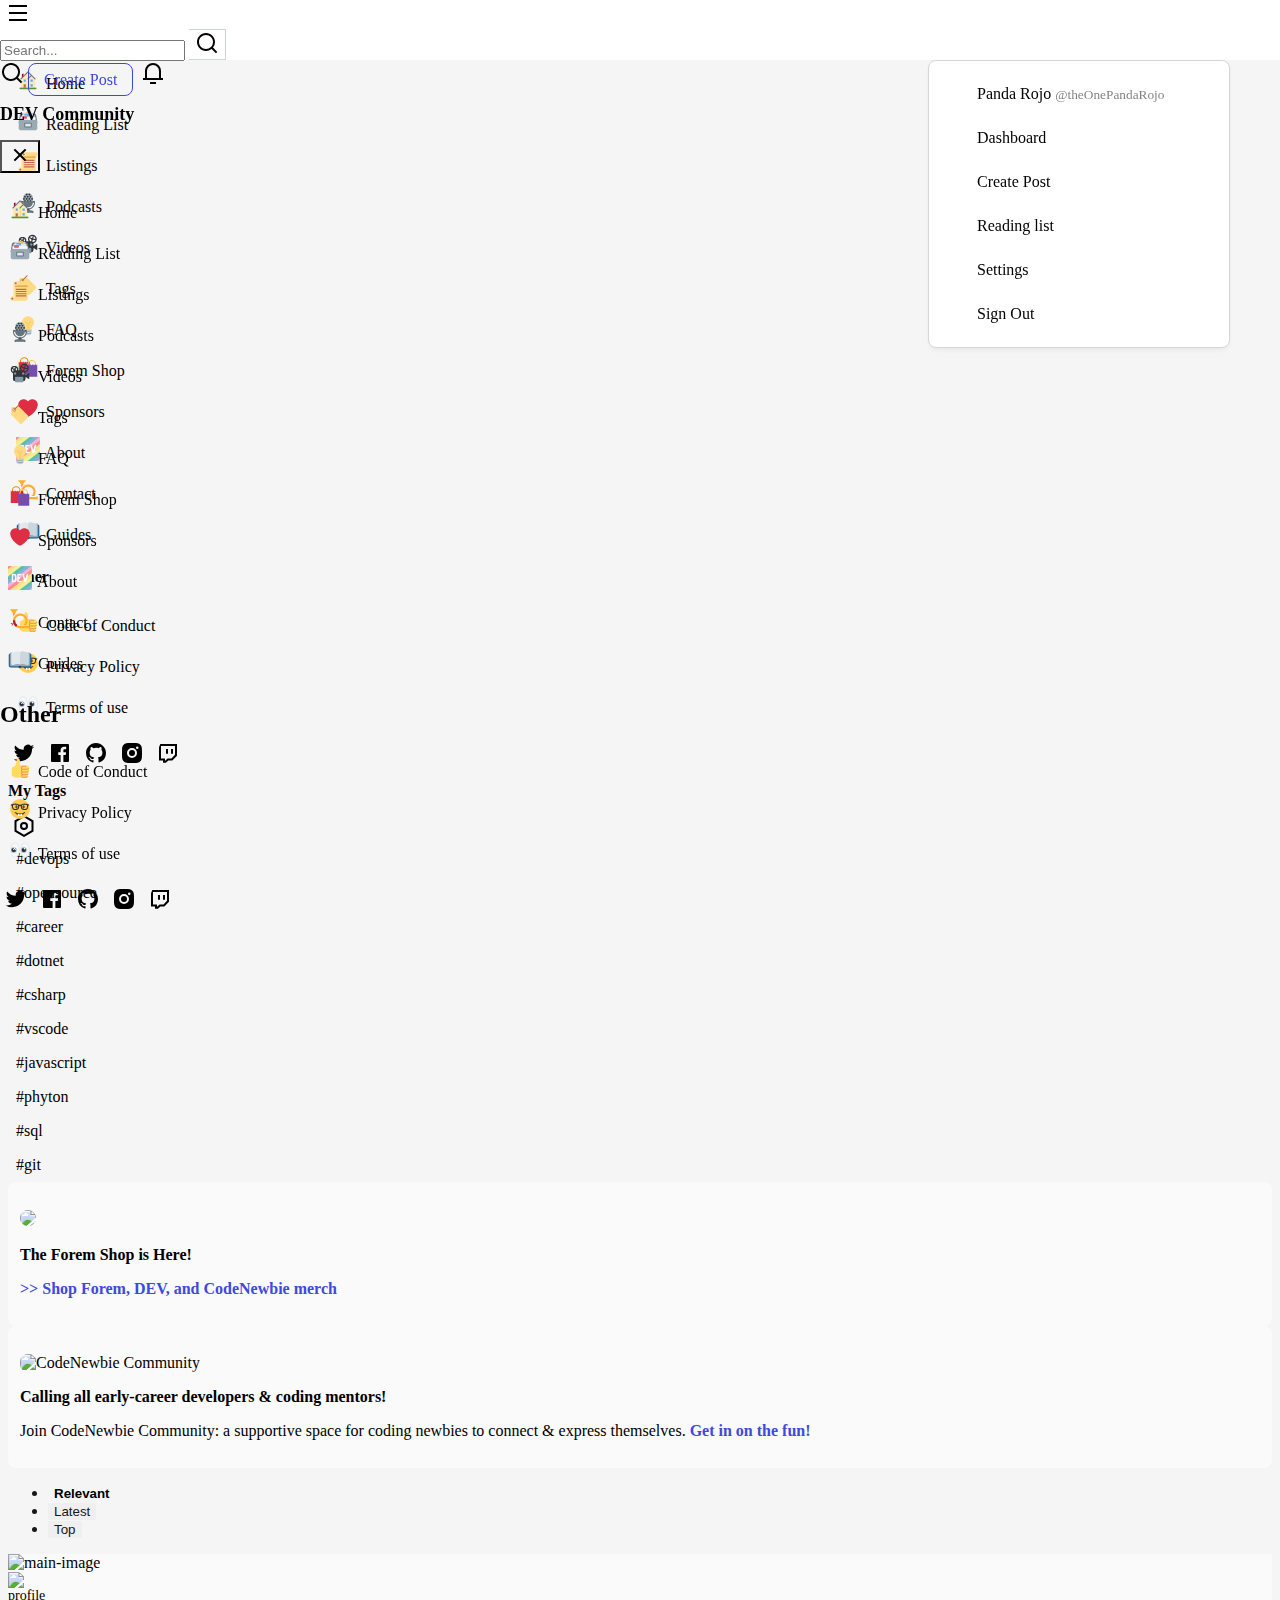
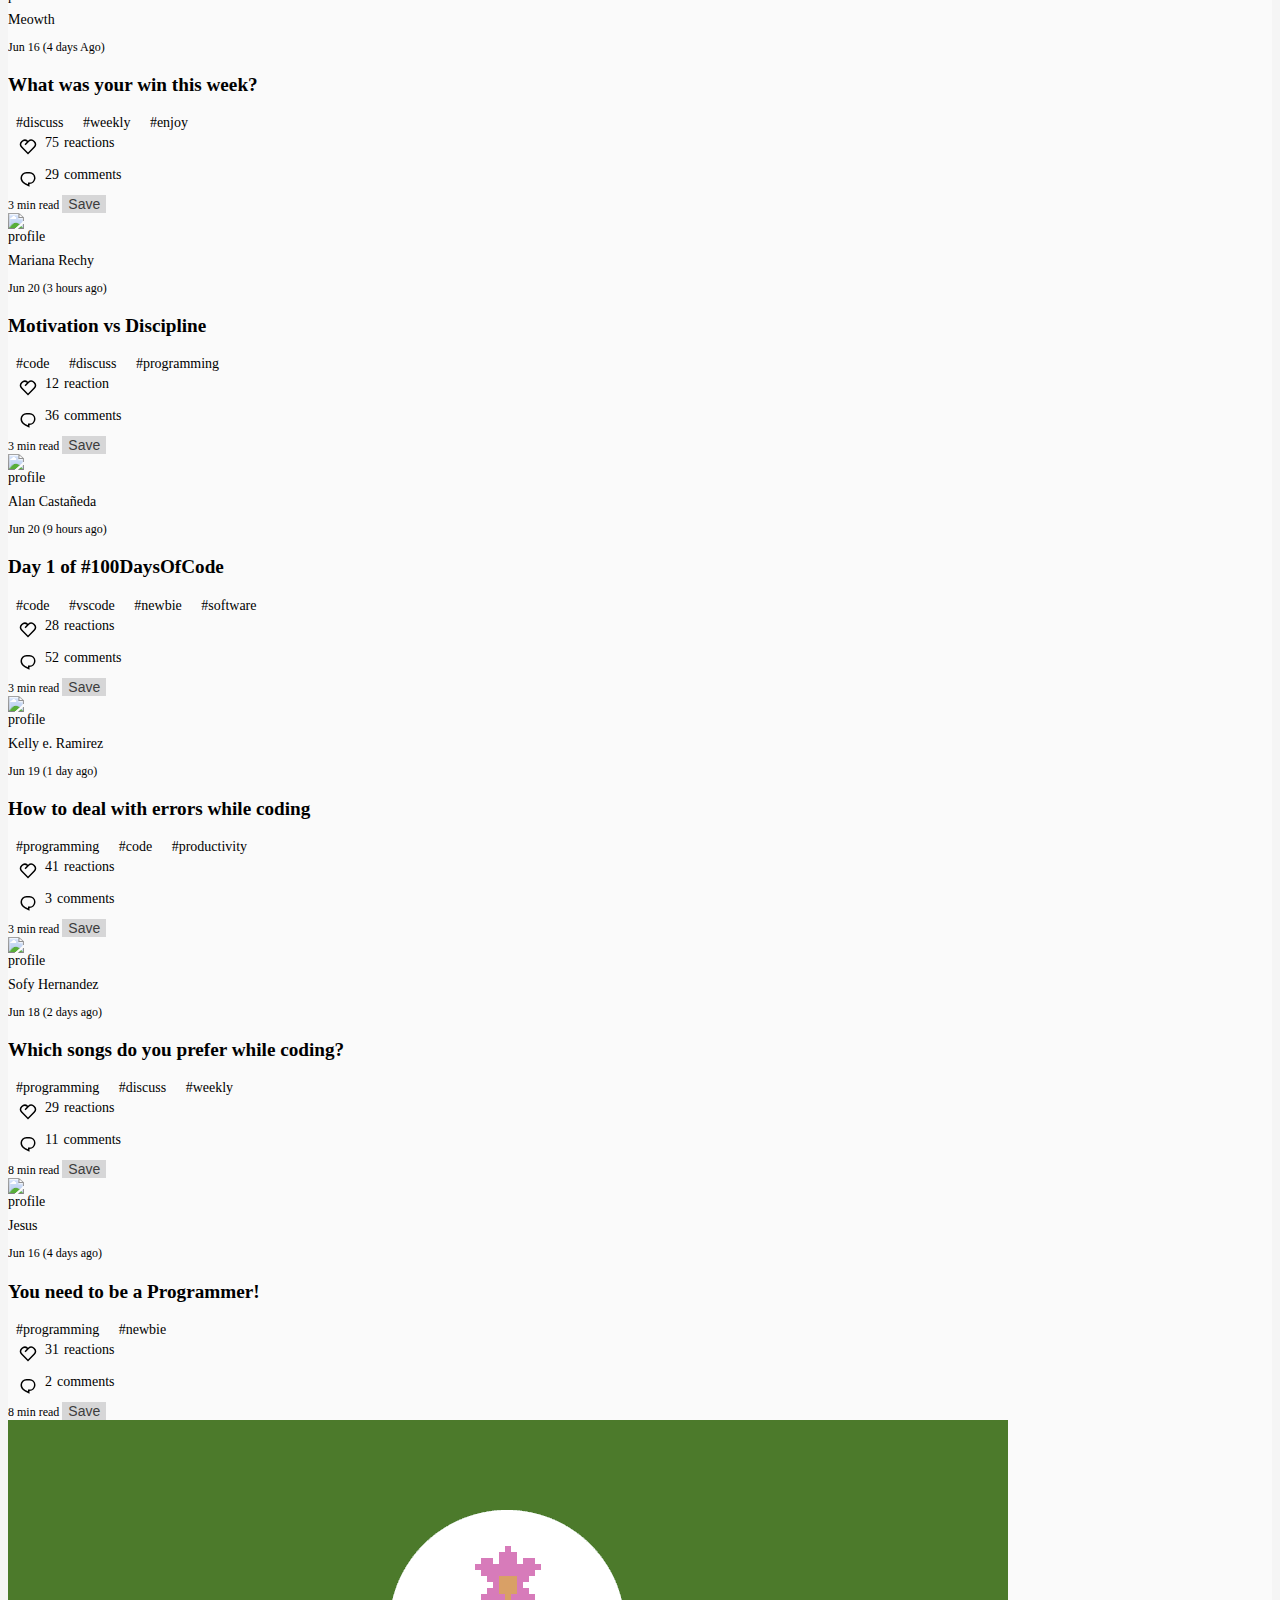
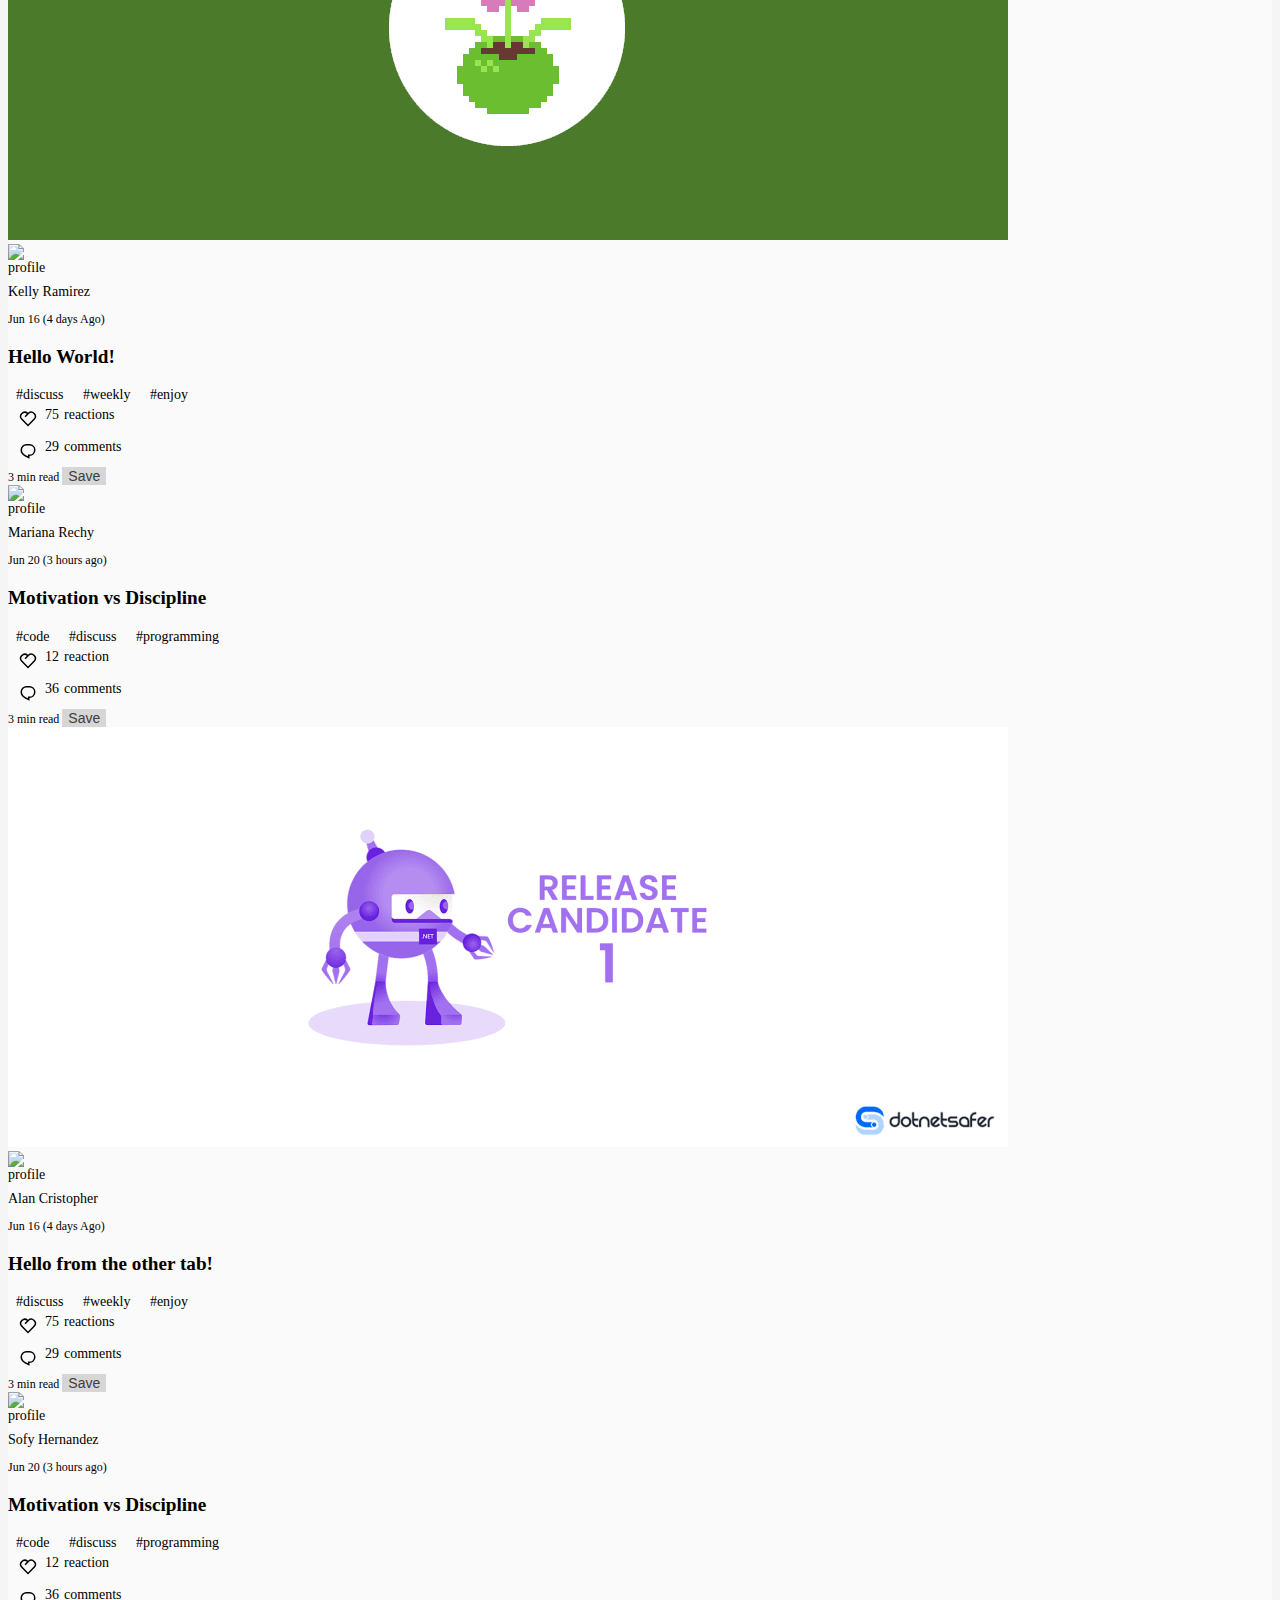
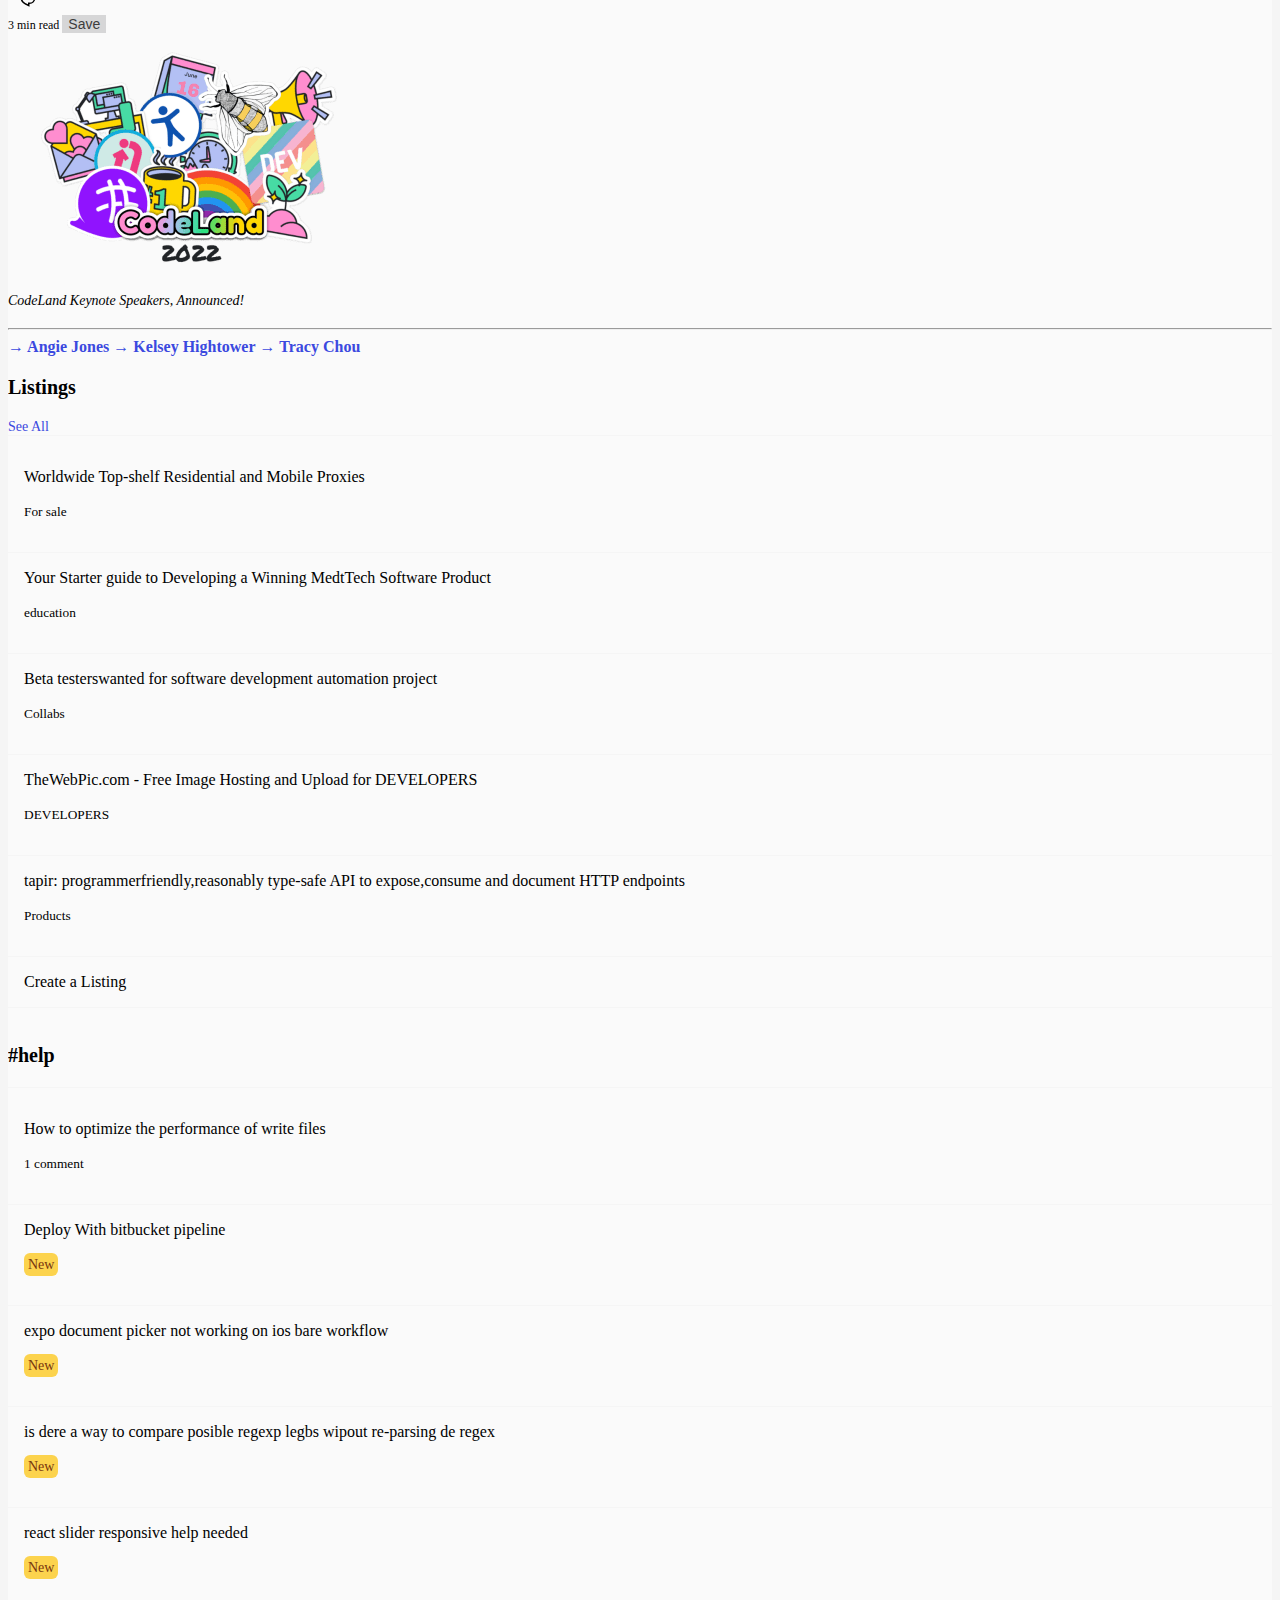
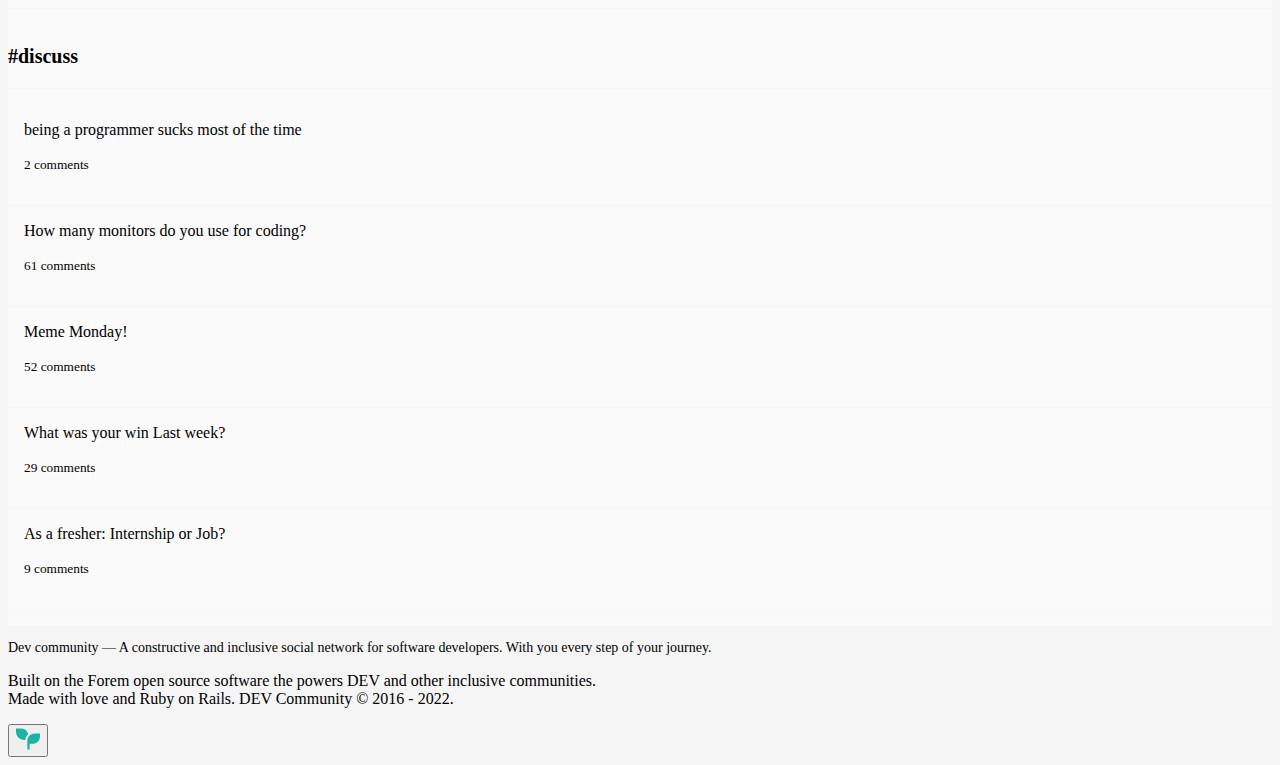
==== index.html @ 0b13613b "mergeFix" ====
<!DOCTYPE html>
<html lang="en">

<head>
    <meta charset="UTF-8">
    <meta http-equiv="X-UA-Compatible" content="IE=edge">
    <meta name="viewport" content="width=device-width, initial-scale=1.0">
    <title>DEV Community</title>
    <link rel="icon" type="image/x-icon"
        href="https://res.cloudinary.com/practicaldev/image/fetch/s--E8ak4Hr1--/c_limit,f_auto,fl_progressive,q_auto,w_32/https://dev-to.s3.us-east-2.amazonaws.com/favicon.ico" />
    <link href="https://cdn.jsdelivr.net/npm/bootstrap@5.2.0-beta1/dist/css/bootstrap.min.css" rel="stylesheet"
        integrity="sha384-0evHe/X+R7YkIZDRvuzKMRqM+OrBnVFBL6DOitfPri4tjfHxaWutUpFmBp4vmVor" crossorigin="anonymous">
    <link rel="stylesheet" href="./assets/css/style.css">

</head>

<body>
    <header class="dev-header">
        <nav class="navbar">
            <div class="container align-items-center">
                <div class="logo d-flex align-items-center">
                    <button class="d-inline-block d-md-none navbar-toggler btn-hamburger" type="button"
                        data-bs-toggle="offcanvas" data-bs-target="#offcanvasNavbar" aria-controls="offcanvasNavbar">
                        <svg xmlns="http://www.w3.org/2000/svg" width="24" height="24" viewBox="0 0 24 24" role="img"
                            aria-labelledby="aonl8imamdoklwc0tz1ajg2ds3dybvot" class="crayons-icon">
                            <title id="aonl8imamdoklwc0tz1ajg2ds3dybvot">Navigation menu</title>
                            <path d="M3 4h18v2H3V4zm0 7h18v2H3v-2zm0 7h18v2H3v-2z"></path>
                        </svg>
                    </button>
                    <a class="navbar-brand p-0" href="index.html"><img src="https://dev-to-uploads.s3.amazonaws.com/uploads/logos/resized_logo_UQww2soKuUsjaOGNB38o.png
                    " alt=""></a>
                    <form class="d-none d-md-flex search">
                        <div class="input-group">
                            <input type="text" class="form-control border-end-0" placeholder="Search..."
                                aria-label="search" aria-describedby="button-addon2">
                            <button class="btn btn-outline-secondary" type="button" id="button-addon2">
                                <svg xmlns="http://www.w3.org/2000/svg" width="24" height="24" viewBox="0 0 24 24"
                                    aria-hidden="true" class="crayons-icon c-btn__icon" focusable="false">
                                    <path
                                        d="m18.031 16.617 4.283 4.282-1.415 1.415-4.282-4.283A8.96 8.96 0 0 1 11 20c-4.968 0-9-4.032-9-9s4.032-9 9-9 9 4.032 9 9a8.96 8.96 0 0 1-1.969 5.617zm-2.006-.742A6.977 6.977 0 0 0 18 11c0-3.868-3.133-7-7-7-3.868 0-7 3.132-7 7 0 3.867 3.132 7 7 7a6.977 6.977 0 0 0 4.875-1.975l.15-.15z">
                                    </path>
                                </svg>
                            </button>
                        </div>
                    </form>
                </div>
                <div class="user d-flex align-items-center">
                    <a class="n-link p-1 d-inline-block d-md-none" href="#">
                        <input type="checkbox" name="cbSearch" id="cbSearch">
                        <label for="cbSearch"><img src="./assets/images/icons/search.png" alt=""></label>
                        <div class="search-box" id="search-box-container">
                            <div class="input-group">
                                <input type="text" class="form-control" placeholder="Search..." aria-label="search"
                                    aria-describedby="button-addon2">
                                <button class="btn btn-outline-secondary" type="button" id="button-addon2">
                                    <img src="./assets/images/icons/search.png" alt="">
                                </button>
                            </div>
                        </div>
                    </a>

                    <a href="./new.html" class="d-none d-md-block btn-create-post mr-5">Create Post</a>

                    <a class="tag-link" href="#">
                        <svg xmlns="http://www.w3.org/2000/svg" width="24" height="24" viewBox="0 0 24 24" role="img"
                            aria-labelledby="aq9w3ozou4pmtnc15rroryctxmvrbt5k" class="crayons-icon">
                            <title id="aq9w3ozou4pmtnc15rroryctxmvrbt5k">Notifications</title>
                            <path d="M20 17h2v2H2v-2h2v-7a8 8 0 1116 0v7zm-2 0v-7a6 6 0 10-12 0v7h12zm-9 4h6v2H9v-2z">
                            </path>
                        </svg>
                    </a>
                    <a href="#" class="user-menu p-1">
                        <img class="user-avatar" src="./assets/images/avatars/avatar.png" alt="">
                    </a>
                    <div class="user-menu-popover p-2 d-none">
                        <ul class="ps-0">
                          <li class="border-bottom">
                            <a href="/sofysha91" id="first-nav-link" class="c-link c-link--default c-link--block lh-tight">
                              <div>
                                <span class="d-block">Panda Rojo</span>
                                <small>@theOnePandaRojo</small>
                              </div>
                            </a>
                          </li>                    
                         
                          <li>
                            <a href="#" class="c-link c-link--block">Dashboard</a>
                          </li>
                          <li>
                            <a href="./new.html" class="c-link c-link--block">Create Post</a>
                          </li>    
                          <li>
                            <a href="#" class="c-link c-link--block">Reading list</a>
                          </li>
                          <li class="border-bottom">
                            <a href="#" class="c-link c-link--block" id="second-last-nav-link">Settings</a>
                          </li>
                      
                          <li class="pt-2">
                            <a href="/signout_confirm" class="c-link c-link--block" id="last-nav-link">Sign Out</a>
                          </li>
                        </ul>
                      </div>
                </div>
            </div>
            <div class="offcanvas offcanvas-start custom-nav-off d-md-none" tabindex="-1" id="offcanvasNavbar"
                aria-labelledby="offcanvasNavbarLabel">
                <div class="offcanvas-header align-items-baseline">
                    <h2 class="offcanvas-title" id="offcanvasNavbarLabel">DEV Community</h2>
                    <button type="button" class="btn-close pr-2" data-bs-dismiss="offcanvas" aria-label="Close">
                        <img src="./assets/images/icons/close.svg" alt="">
                    </button>
                </div>
                <div class="offcanvas-body">
                    <!--Mobile Nav-->
                    <nav class="mb-4 ">
                        <ul class="aside-navigation-links">
                            <li>
                                <a href="#" class="aside-navigation-link">
                                    <span>
                                        <img src="./assets/images/icons/home.png" alt="">
                                    </span>
                                    Home
                                </a>
                            </li>
                            <li>
                                <a href="#" class="aside-navigation-link">
                                    <span>
                                        <img src="./assets/images/icons/reading_list.png" alt="">
                                    </span>
                                    Reading List
                                </a>
                            </li>
                            <li>
                                <a href="#" class="aside-navigation-link">
                                    <span>
                                        <img src="./assets/images/icons/listing.png" alt="">
                                    </span>
                                    Listings
                                </a>
                            </li>
                            <li>
                                <a href="#" class="aside-navigation-link">
                                    <span>
                                        <img src="./assets/images/icons/podcasts.png" alt="">
                                    </span>
                                    Podcasts
                                </a>
                            </li>
                            <li>
                                <a href="#" class="aside-navigation-link">
                                    <span>
                                        <img src="./assets/images/icons/videos.png" alt="">
                                    </span>
                                    Videos
                                </a>
                            </li>
                            <li>
                                <a href="#" class="aside-navigation-link">
                                    <span>
                                        <img src="./assets/images/icons/tags.png" alt="">
                                    </span>
                                    Tags
                                </a>
                            </li>
                            <li>
                                <a href="#" class="aside-navigation-link">
                                    <span>
                                        <img src="./assets/images/icons/faq.png" alt="">
                                    </span>
                                    FAQ
                                </a>
                            </li>
                            <li>
                                <a href="#" class="aside-navigation-link">
                                    <span>
                                        <img src="./assets/images/icons/shop.png" alt="">
                                    </span>
                                    Forem Shop
                                </a>
                            </li>
                            <li>
                                <a href="#" class="aside-navigation-link">
                                    <span>
                                        <img src="./assets/images/icons/sponsors.png" alt="">
                                    </span>
                                    Sponsors
                                </a>
                            </li>
                            <li>
                                <a href="#" class="aside-navigation-link">
                                    <span>
                                        <img src="./assets/images/icons/about.png" alt="">
                                    </span>
                                    About
                                </a>
                            </li>
                            <li>
                                <a href="#" class="aside-navigation-link">
                                    <span>
                                        <img src="./assets/images/icons/contact.png" alt="">
                                    </span>
                                    Contact
                                </a>
                            </li>
                            <li>
                                <a href="#" class="aside-navigation-link">
                                    <span>
                                        <img src="./assets/images/icons/guides.png" alt="">
                                    </span>
                                    Guides
                                </a>
                            </li>
                        </ul>
                    </nav>
                    <nav class="mb-4">
                        <h2 class="py-2">
                            Other
                        </h2>
                        <ul class="aside-navigation-links">
                            <li>
                                <a href="#" class="aside-navigation-link">
                                    <span>
                                        <img src="./assets/images/icons/thumb_up.png" alt="">
                                    </span>
                                    Code of Conduct
                                </a>
                            </li>

                            <li>
                                <a href="#" class="aside-navigation-link">
                                    <span>
                                        <img src="./assets/images/icons/policy.png" alt="">
                                    </span>
                                    Privacy Policy
                                </a>
                            </li>

                            <li>
                                <a href="#" class="aside-navigation-link">
                                    <span>
                                        <img src="./assets/images/icons/eyes.png" alt="">
                                    </span>
                                    Terms of use
                                </a>
                            </li>
                        </ul>
                    </nav>
                    <div class="social d-flex justify-content-between mb-4">
                        <a href="#" class="social-link">
                            <img src="./assets/images/icons/twitter.svg" alt="">
                        </a>
                        <a href="#" class="social-link">
                            <img src="./assets/images/icons/facebook.svg" alt="">
                        </a>
                        <a href="#" class="social-link">
                            <img src="./assets/images/icons/github.svg" alt="">
                        </a>
                        <a href="#" class="social-link">
                            <img src="./assets/images/icons/instragram.svg" alt="">
                        </a>
                        <a href="#" class="social-link">
                            <img src="./assets/images/icons/twich.svg" alt="">
                        </a>
                    </div>
                </div>
            </div>
        </nav>
    </header>
    <div class="container p-3 container-main">
        <div class="row">
            <div class="col-12 col-md-3 col-lg-2 d-none d-md-block">
                <aside class="aside-left">
                    <nav class="mb-4 ">
                        <ul class="aside-navigation-links">
                            <li>
                                <a href="#" class="aside-navigation-link">
                                    <span>
                                        <img src="./assets/images/icons/home.png" alt="">
                                    </span>
                                    Home
                                </a>
                            </li>
                            <li>
                                <a href="/readingList.html" class="aside-navigation-link">
                                    <span>
                                        <img src="./assets/images/icons/reading_list.png" alt="">
                                    </span>
                                    Reading List
                                </a>
                            </li>
                            <li>
                                <a href="#" class="aside-navigation-link">
                                    <span>
                                        <img src="./assets/images/icons/listing.png" alt="">
                                    </span>
                                    Listings
                                </a>
                            </li>
                            <li>
                                <a href="#" class="aside-navigation-link">
                                    <span>
                                        <img src="./assets/images/icons/podcasts.png" alt="">
                                    </span>
                                    Podcasts
                                </a>
                            </li>
                            <li>
                                <a href="#" class="aside-navigation-link">
                                    <span>
                                        <img src="./assets/images/icons/videos.png" alt="">
                                    </span>
                                    Videos
                                </a>
                            </li>
                            <li>
                                <a href="#" class="aside-navigation-link">
                                    <span>
                                        <img src="./assets/images/icons/tags.png" alt="">
                                    </span>
                                    Tags
                                </a>
                            </li>
                            <li>
                                <a href="#" class="aside-navigation-link">
                                    <span>
                                        <img src="./assets/images/icons/faq.png" alt="">
                                    </span>
                                    FAQ
                                </a>
                            </li>
                            <li>
                                <a href="#" class="aside-navigation-link">
                                    <span>
                                        <img src="./assets/images/icons/shop.png" alt="">
                                    </span>
                                    Forem Shop
                                </a>
                            </li>
                            <li>
                                <a href="#" class="aside-navigation-link">
                                    <span>
                                        <img src="./assets/images/icons/sponsors.png" alt="">
                                    </span>
                                    Sponsors
                                </a>
                            </li>
                            <li>
                                <a href="#" class="aside-navigation-link">
                                    <span>
                                        <img src="./assets/images/icons/about.png" alt="">
                                    </span>
                                    About
                                </a>
                            </li>
                            <li>
                                <a href="#" class="aside-navigation-link">
                                    <span>
                                        <img src="./assets/images/icons/contact.png" alt="">
                                    </span>
                                    Contact
                                </a>
                            </li>
                            <li>
                                <a href="#" class="aside-navigation-link">
                                    <span>
                                        <img src="./assets/images/icons/guides.png" alt="">
                                    </span>
                                    Guides
                                </a>
                            </li>
                        </ul>
                    </nav>
                    <nav class="mb-4">
                        <h2 class="py-2">
                            Other
                        </h2>
                        <ul class="aside-navigation-links">
                            <li>
                                <a href="#" class="aside-navigation-link">
                                    <span>
                                        <img src="./assets/images/icons/thumb_up.png" alt="">
                                    </span>
                                    Code of Conduct
                                </a>
                            </li>

                            <li>
                                <a href="#" class="aside-navigation-link">
                                    <span>
                                        <img src="./assets/images/icons/policy.png" alt="">
                                    </span>
                                    Privacy Policy
                                </a>
                            </li>

                            <li>
                                <a href="#" class="aside-navigation-link">
                                    <span>
                                        <img src="./assets/images/icons/eyes.png" alt="">
                                    </span>
                                    Terms of use
                                </a>
                            </li>

                        </ul>
                    </nav>
                    <div class="social d-flex justify-content-between mb-4">
                        <a href="#" class="social-link">
                            <svg xmlns="http://www.w3.org/2000/svg" width="24" height="24" viewBox="0 0 24 24"
                                role="img">
                                <title id="a9v99kztpb67314gif9nhqhv8eh7lrfq">Twitter</title>
                                <path
                                    d="M22.162 5.656a8.383 8.383 0 01-2.402.658A4.196 4.196 0 0021.6 4c-.82.488-1.719.83-2.656 1.015a4.182 4.182 0 00-7.126 3.814 11.874 11.874 0 01-8.62-4.37 4.168 4.168 0 00-.566 2.103c0 1.45.738 2.731 1.86 3.481a4.168 4.168 0 01-1.894-.523v.052a4.185 4.185 0 003.355 4.101 4.211 4.211 0 01-1.89.072A4.185 4.185 0 007.97 16.65a8.395 8.395 0 01-6.191 1.732 11.83 11.83 0 006.41 1.88c7.693 0 11.9-6.373 11.9-11.9 0-.18-.005-.362-.013-.54a8.495 8.495 0 002.087-2.165l-.001-.001z"
                                    fill="#65bbf2"></path>
                            </svg>
                        </a>
                        <a href="#" class="social-link">
                            <svg xmlns="http://www.w3.org/2000/svg" width="24" height="24" viewBox="0 0 24 24"
                                role="img">
                                <title id="a49128dkioljzb8a34ehq84r7ob69n09">Facebook</title>
                                <path
                                    d="M15.402 21v-6.966h2.333l.349-2.708h-2.682V9.598c0-.784.218-1.319 1.342-1.319h1.434V5.857a19.188 19.188 0 00-2.09-.107c-2.067 0-3.482 1.262-3.482 3.58v1.996h-2.338v2.708h2.338V21H4a1 1 0 01-1-1V4a1 1 0 011-1h16a1 1 0 011 1v16a1 1 0 01-1 1h-4.598z">
                                </path>
                            </svg>
                        </a>
                        <a href="#" class="social-link">
                            <svg xmlns="http://www.w3.org/2000/svg" width="24" height="24" viewBox="0 0 24 24"
                                role="img">
                                <title id="apxhjzfdpdnkp3clf47nhty1rqjlprhx">Github</title>
                                <path
                                    d="M12 2C6.475 2 2 6.475 2 12a9.994 9.994 0 006.838 9.488c.5.087.687-.213.687-.476 0-.237-.013-1.024-.013-1.862-2.512.463-3.162-.612-3.362-1.175-.113-.288-.6-1.175-1.025-1.413-.35-.187-.85-.65-.013-.662.788-.013 1.35.725 1.538 1.025.9 1.512 2.338 1.087 2.912.825.088-.65.35-1.087.638-1.337-2.225-.25-4.55-1.113-4.55-4.938 0-1.088.387-1.987 1.025-2.688-.1-.25-.45-1.275.1-2.65 0 0 .837-.262 2.75 1.026a9.28 9.28 0 012.5-.338c.85 0 1.7.112 2.5.337 1.912-1.3 2.75-1.024 2.75-1.024.55 1.375.2 2.4.1 2.65.637.7 1.025 1.587 1.025 2.687 0 3.838-2.337 4.688-4.562 4.938.362.312.675.912.675 1.85 0 1.337-.013 2.412-.013 2.75 0 .262.188.574.688.474A10.016 10.016 0 0022 12c0-5.525-4.475-10-10-10z">
                                </path>
                            </svg>
                        </a>
                        <a href="#" class="social-link">
                            <svg xmlns="http://www.w3.org/2000/svg" width="24" height="24" viewBox="0 0 24 24"
                                role="img">
                                <title id="atvnl8l9zjye2hopv0jtdoygp4p1bqw7">Instagram</title>
                                <path
                                    d="M12 2c2.717 0 3.056.01 4.122.06 1.065.05 1.79.217 2.428.465.66.254 1.216.598 1.772 1.153.509.5.902 1.105 1.153 1.772.247.637.415 1.363.465 2.428.047 1.066.06 1.405.06 4.122 0 2.717-.01 3.056-.06 4.122-.05 1.065-.218 1.79-.465 2.428a4.883 4.883 0 01-1.153 1.772c-.5.508-1.105.902-1.772 1.153-.637.247-1.363.415-2.428.465-1.066.047-1.405.06-4.122.06-2.717 0-3.056-.01-4.122-.06-1.065-.05-1.79-.218-2.428-.465a4.89 4.89 0 01-1.772-1.153 4.904 4.904 0 01-1.153-1.772c-.248-.637-.415-1.363-.465-2.428C2.013 15.056 2 14.717 2 12c0-2.717.01-3.056.06-4.122.05-1.066.217-1.79.465-2.428a4.88 4.88 0 011.153-1.772A4.897 4.897 0 015.45 2.525c.638-.248 1.362-.415 2.428-.465C8.944 2.013 9.283 2 12 2zm0 5a5 5 0 100 10 5 5 0 000-10zm6.5-.25a1.25 1.25 0 10-2.5 0 1.25 1.25 0 002.5 0zM12 9a3 3 0 110 6 3 3 0 010-6z">
                                </path>
                            </svg>
                        </a>
                        <a href="#" class="social-link">
                            <svg xmlns="http://www.w3.org/2000/svg" width="24" height="24" viewBox="0 0 24 24"
                                role="img">
                                <title id="a62879gpgk3xichpbv6901l2inibsfl2">Twitch</title>
                                <path
                                    d="M4.3 3H21v11.7l-4.7 4.7h-3.9l-2.5 2.4H7v-2.4H3V6.2L4.3 3zM5 17.4h4v2.4h.095l2.5-2.4h3.877L19 13.872V5H5v12.4zM15 8h2v4.7h-2V8zm0 0h2v4.7h-2V8zm-5 0h2v4.7h-2V8z">
                                </path>
                            </svg>
                        </a>
                    </div>
                    <!--Tags-->
                    <nav class="mb-6" aria-label="aside-tags-nav">
                        <div class="pt-2 pl-3 pb-0 pr-0 d-flex align-items-baseline justify-content-between">
                            <h2>My Tags</h2>
                            <a href="#" class="tag-link">
                                <svg xmlns="http://www.w3.org/2000/svg" width="24" height="24" viewBox="0 0 24 24"
                                    role="img">
                                    <path
                                        d="M12 1l9.5 5.5v11L12 23l-9.5-5.5v-11L12 1zm0 2.311L4.5 7.653v8.694l7.5 4.342 7.5-4.342V7.653L12 3.311zM12 16a4 4 0 110-8 4 4 0 010 8zm0-2a2 2 0 100-4 2 2 0 000 4z">
                                    </path>
                                </svg>
                            </a>
                        </div>
                        <div class="p-1 mb-4 aside-tags d-flex flex-column">
                            <a href="#" class="aside-navigation-link">#devops</a>
                            <a href="#" class="aside-navigation-link">#opensource</a>
                            <a href="#" class="aside-navigation-link">#career</a>
                            <a href="#" class="aside-navigation-link">#dotnet</a>
                            <a href="#" class="aside-navigation-link">#csharp</a>
                            <a href="#" class="aside-navigation-link">#vscode</a>
                            <a href="#" class="aside-navigation-link">#javascript</a>
                            <a href="#" class="aside-navigation-link">#phyton</a>
                            <a href="#" class="aside-navigation-link">#sql</a>
                            <a href="#" class="aside-navigation-link">#git</a>
                        </div>
                    </nav>
                    <!-- Aside Cards -->
                    <div class="mb-4 sponsor-card">
                        <p>
                            <a href="#">
                                <img
                                    src="https://res.cloudinary.com/practicaldev/image/fetch/s--vf_P4FwD--/c_limit%2Cf_auto%2Cfl_progressive%2Cq_auto%2Cw_350/https://p32.f1.n0.cdn.getcloudapp.com/items/OAu6mnD1/20ada628-9434-4772-a8e0-7d861713d3c4.jpg">
                            </a>
                        </p>
                        <h2>The Forem Shop is Here!</h2>
                        <p>
                            <strong><a href="#">&gt;&gt; Shop Forem, DEV, and CodeNewbie merch</a></strong>
                        </p>
                        <p></p>
                    </div>
                    <div class="mb-4 sponsor-card">
                        <p>
                            <img src="https://res.cloudinary.com/practicaldev/image/fetch/s--fIs7T4ga--/c_limit%2Cf_auto%2Cfl_progressive%2Cq_auto%2Cw_350/https://jess.forem.lol/remoteimages/uploads/articles/9ga7i09w99yubqm4fxrv.png"
                                alt="CodeNewbie Community">
                        </p>
                        <p><strong>Calling all early-career developers &amp; coding mentors!</strong></p>
                        <p>Join CodeNewbie Community: a supportive space for coding newbies to connect &amp; express
                            themselves. <strong><a href="#">Get in on the fun!</a></strong></p>
                    </div>
                </aside>
            </div>
            <div class="col-12 col-md-9 col-lg-7">
                <main class="posts">
                    <div class="container">
                        <ul class="nav nav-pills mb-3" id="pills-tab" role="tablist">
                            <li class="nav-item" role="presentation">
                              <button class="nav-link active" id="pills-home-tab" data-bs-toggle="pill" data-bs-target="#pills-home" type="button" role="tab" aria-controls="pills-home" aria-selected="true">Relevant</button>
                            </li>
                            <li class="nav-item" role="presentation">
                              <button class="nav-link" id="pills-profile-tab" data-bs-toggle="pill" data-bs-target="#pills-profile" type="button" role="tab" aria-controls="pills-profile" aria-selected="false">Latest</button>
                            </li>
                            <li class="nav-item" role="presentation">
                              <button class="nav-link" id="pills-contact-tab" data-bs-toggle="pill" data-bs-target="#pills-contact" type="button" role="tab" aria-controls="pills-contact" aria-selected="false">Top</button>
                            </li>
                          </ul>
                          <div class="tab-content" id="pills-tabContent">
                            <div class="tab-pane fade show active" id="pills-home" role="tabpanel" aria-labelledby="pills-home-tab" tabindex="0">
                                <div class="card">
                                    <img src="./assets/images/banner.png" alt="main-image">
                                    <div class="card-body p-2 p-md-3 p-xl-3">
                                        <div class="d-flex align-items-center mb-3">
                                            <div class="main-profile">
                                                <img class="rounded-circle" src="./assets/images/avatars/meowth.png"
                                                    alt="profile">
                                            </div>
                                            <div class="mx-2 profile-name">
                                                <a href="" class="text-decoration-none">Meowth</a>
                                                <p class="post-date m-0">Jun 16 (4 days Ago)</p>
                                            </div>
                                        </div>
                                        <div class="card-content p-0 ps-md-5">
                                            <h3><a href="detail.html">What was your win this week?</a></h3>
                                            <div class="d-flex my-3">
                                                <a href="#" class="card-link text-decoration-none">#discuss</a>
                                                <a href="#" class="card-link text-decoration-none">#weekly</a>
                                                <a href="#" class="card-link text-decoration-none">#enjoy</a>
                                            </div>
                                            <div class="main-icons d-flex justify-content-between mb-3">
                                                <div class="d-flex justify-content-between card-reactions">
                                                    <a href="" class="card-reactions-detail text-decoration-none">
                                                        <svg class="crayons-icon" width="24" height="24"
                                                            xmlns="http://www.w3.org/2000/svg">
                                                            <path
                                                                d="M18.884 12.595l.01.011L12 19.5l-6.894-6.894.01-.01A4.875 4.875 0 0112 5.73a4.875 4.875 0 016.884 6.865zM6.431 7.037a3.375 3.375 0 000 4.773L12 17.38l5.569-5.569a3.375 3.375 0 10-4.773-4.773L9.613 10.22l-1.06-1.062 2.371-2.372a3.375 3.375 0 00-4.492.25v.001z">
                                                            </path>
                                                        </svg>

                                                        75 <span class="d-none d-md-block">reactions</span>
                                                    </a>
                                                    <a href="" class="card-reactions-detail text-decoration-none"><svg
                                                            class="crayons-icon" width="24" height="24"
                                                            xmlns="http://www.w3.org/2000/svg">
                                                            <path
                                                                d="M10.5 5h3a6 6 0 110 12v2.625c-3.75-1.5-9-3.75-9-8.625a6 6 0 016-6zM12 15.5h1.5a4.501 4.501 0 001.722-8.657A4.5 4.5 0 0013.5 6.5h-3A4.5 4.5 0 006 11c0 2.707 1.846 4.475 6 6.36V15.5z">
                                                            </path>
                                                        </svg>
                                                        29 <span class="d-none d-md-block">comments</span>
                                                    </a>
                                                </div>
                                                <div class="d-flex justify-content-between card-reactions">
                                                    <a href="" class="text-decoration-none me-2">3 min read</a>
                                                    <button class="save-button btn btn-secondary">Save</button>
                                                </div>
                                            </div>
                                        </div>
                                    </div>
                                </div>
                                <!-- Other posts-->
                                <div class="card p-2 p-md-3 mt-3">
                                    <div class="card-body p-1 p-xl-3">
                                        <div class="d-flex align-items-center mb-3">
                                            <div class="main-profile">
                                                <img class="rounded-circle" src="./assets/images/avatars/mariana.png"
                                                    alt="profile">
                                            </div>
                                            <div class="mx-2 profile-name p-1">
                                                <a href="" class="text-decoration-none">Mariana Rechy</a>
                                                <p class="post-date my-0">Jun 20 (3 hours ago)</p>
                                            </div>
                                        </div>
                                        <div class="card-content p-0 ps-md-5">
                                            <h3><a href="detail.html">Motivation vs Discipline</a></h3>
                                            <div class="d-flex my-3">
                                                <a href="#" class="card-link text-decoration-none">#code</a>
                                                <a href="#" class="card-link text-decoration-none">#discuss</a>
                                                <a href="#" class="card-link text-decoration-none">#programming</a>
                                            </div>
                                            <div class="main-icons d-flex justify-content-between mb-3">
                                                <div class="d-flex justify-content-between card-reactions">
                                                    <div class="card-reactions-detail">
                                                        <a href="" class="text-decoration-none">
                                                            <svg class="crayons-icon" width="24" height="24"
                                                                xmlns="http://www.w3.org/2000/svg">
                                                                <path
                                                                    d="M18.884 12.595l.01.011L12 19.5l-6.894-6.894.01-.01A4.875 4.875 0 0112 5.73a4.875 4.875 0 016.884 6.865zM6.431 7.037a3.375 3.375 0 000 4.773L12 17.38l5.569-5.569a3.375 3.375 0 10-4.773-4.773L9.613 10.22l-1.06-1.062 2.371-2.372a3.375 3.375 0 00-4.492.25v.001z">
                                                                </path>
                                                            </svg>
                                                            12 <span class="d-none d-md-block">reaction</span>
                                                        </a>
                                                    </div>
                                                    <div class="card-reactions-detail">
                                                        <a href="" class="text-decoration-none"><svg
                                                                class="crayons-icon" width="24" height="24"
                                                                xmlns="http://www.w3.org/2000/svg">
                                                                <path
                                                                    d="M10.5 5h3a6 6 0 110 12v2.625c-3.75-1.5-9-3.75-9-8.625a6 6 0 016-6zM12 15.5h1.5a4.501 4.501 0 001.722-8.657A4.5 4.5 0 0013.5 6.5h-3A4.5 4.5 0 006 11c0 2.707 1.846 4.475 6 6.36V15.5z">
                                                                </path>
                                                            </svg>
                                                            36 <span class="d-none d-md-block">comments</span>
                                                        </a>
                                                    </div>
                                                </div>
                                                <div class="d-flex justify-content-between card-reactions">
                                                    <a href="" class="text-decoration-none me-2">3 min read</a>
                                                    <button class="save-button btn btn-secondary">Save</button>
                                                </div>
                                            </div>
                                        </div>
                                    </div>
                                </div>
                                <div class="card p-2 p-md-3 mt-3">
                                    <div class="card-body p-1 p-xl-3">
                                        <div class="d-flex align-items-center mb-3">
                                            <div class="main-profile">
                                                <img class="rounded-circle" src="./assets/images/avatars/cristo.png"
                                                    alt="profile">
                                            </div>
                                            <div class="mx-2 profile-name p-1">
                                                <a href="" class="text-decoration-none">Alan Castañeda</a>
                                                <p class="post-date my-0">Jun 20 (9 hours ago)</p>
                                            </div>
                                        </div>
                                        <div class="card-content p-0 ps-md-5">
                                            <h3><a href="detail.html">Day 1 of #100DaysOfCode</a></h3>
                                            <div class="d-flex my-3">
                                                <a href="#" class="card-link text-decoration-none">#code</a>
                                                <a href="#" class="card-link text-decoration-none">#vscode</a>
                                                <a href="#" class="card-link text-decoration-none">#newbie</a>
                                                <a href="#" class="card-link text-decoration-none">#software</a>
                                            </div>
                                            <div class="main-icons d-flex justify-content-between mb-3">
                                                <div class="d-flex justify-content-between card-reactions">
                                                    <div class="card-reactions-detail">
                                                        <a href="" class="text-decoration-none">
                                                            <svg class="crayons-icon" width="24" height="24"
                                                                xmlns="http://www.w3.org/2000/svg">
                                                                <path
                                                                    d="M18.884 12.595l.01.011L12 19.5l-6.894-6.894.01-.01A4.875 4.875 0 0112 5.73a4.875 4.875 0 016.884 6.865zM6.431 7.037a3.375 3.375 0 000 4.773L12 17.38l5.569-5.569a3.375 3.375 0 10-4.773-4.773L9.613 10.22l-1.06-1.062 2.371-2.372a3.375 3.375 0 00-4.492.25v.001z">
                                                                </path>
                                                            </svg>
                                                            28 <span class="d-none d-md-block">reactions</span>
                                                        </a>
                                                    </div>
                                                    <div class="card-reactions-detail">
                                                        <a href="" class="text-decoration-none"><svg
                                                                class="crayons-icon" width="24" height="24"
                                                                xmlns="http://www.w3.org/2000/svg">
                                                                <path
                                                                    d="M10.5 5h3a6 6 0 110 12v2.625c-3.75-1.5-9-3.75-9-8.625a6 6 0 016-6zM12 15.5h1.5a4.501 4.501 0 001.722-8.657A4.5 4.5 0 0013.5 6.5h-3A4.5 4.5 0 006 11c0 2.707 1.846 4.475 6 6.36V15.5z">
                                                                </path>
                                                            </svg>
                                                            52 <span class="d-none d-md-block">comments</span>
                                                        </a>
                                                    </div>
                                                </div>
                                                <div class="d-flex justify-content-between card-reactions">
                                                    <a href="" class="text-decoration-none me-2">3 min read</a>
                                                    <button class="save-button btn btn-secondary">Save</button>
                                                </div>
                                            </div>
                                        </div>
                                    </div>
                                </div>
                                <div class="card p-2 p-md-3 mt-3">
                                    <div class="card-body p-1 p-xl-3">
                                        <div class="d-flex align-items-center mb-3">
                                            <div class="main-profile">
                                                <img class="rounded-circle" src="#"
                                                    alt="profile">
                                            </div>
                                            <div class="mx-2 profile-name p-1">
                                                <a href="" class="text-decoration-none">Kelly e. Ramirez</a>
                                                <p class="post-date my-0">Jun 19 (1 day ago)</p>
                                            </div>
                                        </div>
                                        <div class="card-content p-0 ps-md-5">
                                            <h3><a href="detail.html">How to deal with errors while coding</a></h3>
                                            <div class="d-flex my-3">
                                                <a href="#" class="card-link text-decoration-none">#programming</a>
                                                <a href="#" class="card-link text-decoration-none">#code</a>
                                                <a href="#" class="card-link text-decoration-none">#productivity</a>
                                            </div>
                                            <div class="main-icons d-flex justify-content-between mb-3">
                                                <div class="d-flex justify-content-between card-reactions">
                                                    <div class="card-reactions-detail">
                                                        <a href="" class="text-decoration-none">
                                                            <svg class="crayons-icon" width="24" height="24"
                                                                xmlns="http://www.w3.org/2000/svg">
                                                                <path
                                                                    d="M18.884 12.595l.01.011L12 19.5l-6.894-6.894.01-.01A4.875 4.875 0 0112 5.73a4.875 4.875 0 016.884 6.865zM6.431 7.037a3.375 3.375 0 000 4.773L12 17.38l5.569-5.569a3.375 3.375 0 10-4.773-4.773L9.613 10.22l-1.06-1.062 2.371-2.372a3.375 3.375 0 00-4.492.25v.001z">
                                                                </path>
                                                            </svg>
                                                            41 <span class="d-none d-md-block">reactions</span>
                                                        </a>
                                                    </div>
                                                    <div class="card-reactions-detail">
                                                        <a href="" class="text-decoration-none"><svg
                                                                class="crayons-icon" width="24" height="24"
                                                                xmlns="http://www.w3.org/2000/svg">
                                                                <path
                                                                    d="M10.5 5h3a6 6 0 110 12v2.625c-3.75-1.5-9-3.75-9-8.625a6 6 0 016-6zM12 15.5h1.5a4.501 4.501 0 001.722-8.657A4.5 4.5 0 0013.5 6.5h-3A4.5 4.5 0 006 11c0 2.707 1.846 4.475 6 6.36V15.5z">
                                                                </path>
                                                            </svg>
                                                            3 <span class="d-none d-md-block">comments</span>
                                                        </a>
                                                    </div>
                                                </div>
                                                <div class="d-flex justify-content-between card-reactions">
                                                    <a href="" class="text-decoration-none me-2">3 min read</a>
                                                    <button class="save-button btn btn-secondary">Save</button>
                                                </div>
                                            </div>
                                        </div>
                                    </div>
                                </div>
                                <div class="card p-2 p-md-3 mt-3">
                                    <div class="card-body p-1 p-xl-3">
                                        <div class="d-flex align-items-center mb-3">
                                            <div class="main-profile">
                                                <img class="rounded-circle" src="./assets/images/avatars/sofy.png"
                                                    alt="profile">
                                            </div>
                                            <div class="mx-2 profile-name p-1">
                                                <a href="" class="text-decoration-none">Sofy Hernandez</a>
                                                <p class="post-date my-0">Jun 18 (2 days ago)</p>
                                            </div>
                                        </div>
                                        <div class="card-content p-0 ps-md-5">
                                            <h3><a href="detail.html">Which songs do you prefer while coding?</a></h3>
                                            <div class="d-flex my-3">
                                                <a href="#" class="card-link text-decoration-none">#programming</a>
                                                <a href="#" class="card-link text-decoration-none">#discuss</a>
                                                <a href="#" class="card-link text-decoration-none">#weekly</a>
                                            </div>
                                            <div class="main-icons d-flex justify-content-between mb-3">
                                                <div class="d-flex justify-content-between card-reactions">
                                                    <div class="card-reactions-detail">
                                                        <a href="" class="text-decoration-none">
                                                            <svg class="crayons-icon" width="24" height="24"
                                                                xmlns="http://www.w3.org/2000/svg">
                                                                <path
                                                                    d="M18.884 12.595l.01.011L12 19.5l-6.894-6.894.01-.01A4.875 4.875 0 0112 5.73a4.875 4.875 0 016.884 6.865zM6.431 7.037a3.375 3.375 0 000 4.773L12 17.38l5.569-5.569a3.375 3.375 0 10-4.773-4.773L9.613 10.22l-1.06-1.062 2.371-2.372a3.375 3.375 0 00-4.492.25v.001z">
                                                                </path>
                                                            </svg>
                                                            29 <span class="d-none d-md-block">reactions</span>
                                                        </a>
                                                    </div>
                                                    <div class="card-reactions-detail">
                                                        <a href="" class="text-decoration-none"><svg
                                                                class="crayons-icon" width="24" height="24"
                                                                xmlns="http://www.w3.org/2000/svg">
                                                                <path
                                                                    d="M10.5 5h3a6 6 0 110 12v2.625c-3.75-1.5-9-3.75-9-8.625a6 6 0 016-6zM12 15.5h1.5a4.501 4.501 0 001.722-8.657A4.5 4.5 0 0013.5 6.5h-3A4.5 4.5 0 006 11c0 2.707 1.846 4.475 6 6.36V15.5z">
                                                                </path>
                                                            </svg>
                                                            11 <span class="d-none d-md-block">comments</span>
                                                        </a>
                                                    </div>
                                                </div>
                                                <div class="d-flex justify-content-between card-reactions">
                                                    <a href="" class="text-decoration-none me-2">8 min read</a>
                                                    <button class="save-button btn btn-secondary">Save</button>
                                                </div>
                                            </div>
                                        </div>
                                    </div>
                                </div>
                                <div class="card p-2 p-md-3 mt-3">
                                    <div class="card-body p-1 p-xl-3">
                                        <div class="d-flex align-items-center mb-3">
                                            <div class="main-profile">
                                                <img class="rounded-circle" src="#"
                                                    alt="profile">
                                            </div>
                                            <div class="mx-2 profile-name p-1">
                                                <a href="" class="text-decoration-none">Jesus</a>
                                                <p class="post-date my-0">Jun 16 (4 days ago)</p>
                                            </div>
                                        </div>
                                        <div class="card-content p-0 ps-md-5">
                                            <h3><a href="detail.html">You need to be a Programmer!</a></h3>
                                            <div class="d-flex my-3">
                                                <a href="#" class="card-link text-decoration-none">#programming</a>
                                                <a href="#" class="card-link text-decoration-none">#newbie</a>
                                            </div>
                                            <div class="main-icons d-flex justify-content-between mb-3">
                                                <div class="d-flex justify-content-between card-reactions">
                                                    <div class="card-reactions-detail">
                                                        <a href="" class="text-decoration-none">
                                                            <svg class="crayons-icon" width="24" height="24"
                                                                xmlns="http://www.w3.org/2000/svg">
                                                                <path
                                                                    d="M18.884 12.595l.01.011L12 19.5l-6.894-6.894.01-.01A4.875 4.875 0 0112 5.73a4.875 4.875 0 016.884 6.865zM6.431 7.037a3.375 3.375 0 000 4.773L12 17.38l5.569-5.569a3.375 3.375 0 10-4.773-4.773L9.613 10.22l-1.06-1.062 2.371-2.372a3.375 3.375 0 00-4.492.25v.001z">
                                                                </path>
                                                            </svg>
                                                            31 <span class="d-none d-md-block">reactions</span>
                                                        </a>
                                                    </div>
                                                    <div class="card-reactions-detail">
                                                        <a href="" class="text-decoration-none"><svg
                                                                class="crayons-icon" width="24" height="24"
                                                                xmlns="http://www.w3.org/2000/svg">
                                                                <path
                                                                    d="M10.5 5h3a6 6 0 110 12v2.625c-3.75-1.5-9-3.75-9-8.625a6 6 0 016-6zM12 15.5h1.5a4.501 4.501 0 001.722-8.657A4.5 4.5 0 0013.5 6.5h-3A4.5 4.5 0 006 11c0 2.707 1.846 4.475 6 6.36V15.5z">
                                                                </path>
                                                            </svg>
                                                            2 <span class="d-none d-md-block">comments</span>
                                                        </a>
                                                    </div>
                                                </div>
                                                <div class="d-flex justify-content-between card-reactions">
                                                    <a href="" class="text-decoration-none me-2">8 min read</a>
                                                    <button class="save-button btn btn-secondary">Save</button>
                                                </div>
                                            </div>
                                        </div>
                                    </div>
                                </div>
                            </div>
                            <div class="tab-pane fade" id="pills-profile" role="tabpanel" aria-labelledby="pills-profile-tab" tabindex="0">
                                <div class="card">
                                    <img src="./assets/images/flower.png"
                                        alt="main-image">
                                    <div class="card-body p-2 p-md-3 p-xl-3">
                                        <div class="d-flex align-items-center mb-3">
                                            <div class="main-profile">
                                                <img class="rounded-circle"
                                                    src="#"
                                                    alt="profile">
                                            </div>
                                            <div class="mx-2 profile-name">
                                                <a href="" class="text-decoration-none">Kelly Ramirez</a>
                                                <p class="post-date m-0">Jun 16 (4 days Ago)</p>
                                            </div>
                                        </div>
                                        <div class="card-content p-0 ps-md-5">
                                            <h3><a href="detail.html">Hello World!</a></h3>
                                            <div class="d-flex my-3">
                                                <a href="#" class="card-link text-decoration-none">#discuss</a>
                                                <a href="#" class="card-link text-decoration-none">#weekly</a>
                                                <a href="#" class="card-link text-decoration-none">#enjoy</a>
                                            </div>
                                            <div class="main-icons d-flex justify-content-between mb-3">
                                                <div class="d-flex justify-content-between card-reactions">
                                                    <a href="" class="card-reactions-detail text-decoration-none">
                                                        <svg class="crayons-icon" width="24" height="24" xmlns="http://www.w3.org/2000/svg">
                                                            <path
                                                                d="M18.884 12.595l.01.011L12 19.5l-6.894-6.894.01-.01A4.875 4.875 0 0112 5.73a4.875 4.875 0 016.884 6.865zM6.431 7.037a3.375 3.375 0 000 4.773L12 17.38l5.569-5.569a3.375 3.375 0 10-4.773-4.773L9.613 10.22l-1.06-1.062 2.371-2.372a3.375 3.375 0 00-4.492.25v.001z">
                                                            </path>
                                                        </svg>
                                                        75 <span class="d-none d-md-block">reactions</span>
                                                    </a>
                                                    <a href="" class="card-reactions-detail text-decoration-none"><svg class="crayons-icon" width="24" height="24"
                                                            xmlns="http://www.w3.org/2000/svg">
                                                            <path
                                                                d="M10.5 5h3a6 6 0 110 12v2.625c-3.75-1.5-9-3.75-9-8.625a6 6 0 016-6zM12 15.5h1.5a4.501 4.501 0 001.722-8.657A4.5 4.5 0 0013.5 6.5h-3A4.5 4.5 0 006 11c0 2.707 1.846 4.475 6 6.36V15.5z">
                                                            </path>
                                                        </svg>
                                                        29 <span class="d-none d-md-block">comments</span>
                                                    </a>
                                                </div>
                                                <div class="d-flex justify-content-between card-reactions">
                                                    <a href="" class="text-decoration-none me-2">3 min read</a>
                                                    <button class="save-button btn btn-secondary">Save</button>
                                                </div>
                                            </div>
                                        </div>
                                    </div>
                                </div>
                                <!-- Other posts-->
                                <div class="card p-2 p-md-3 mt-3">
                                    <div class="card-body p-1 p-xl-3">
                                        <div class="d-flex align-items-center mb-3">
                                            <div class="main-profile">
                                                <img class="rounded-circle"
                                                    src="./assets/images/avatars/mariana.png"
                                                    alt="profile">
                                            </div>
                                            <div class="mx-2 profile-name p-1">
                                                <a href="" class="text-decoration-none">Mariana Rechy</a>
                                                <p class="post-date my-0">Jun 20 (3 hours ago)</p>
                                            </div>
                                        </div>
                                        <div class="card-content p-0 ps-md-5">
                                            <h3><a href="detail.html">Motivation vs Discipline</a></h3>
                                            <div class="d-flex my-3">
                                                <a href="#" class="card-link text-decoration-none">#code</a>
                                                <a href="#" class="card-link text-decoration-none">#discuss</a>
                                                <a href="#" class="card-link text-decoration-none">#programming</a>
                                            </div>
                                            <div class="main-icons d-flex justify-content-between mb-3">
                                                <div class="d-flex justify-content-between card-reactions">
                                                    <div class="card-reactions-detail">
                                                        <a href="" class="text-decoration-none">
                                                            <svg class="crayons-icon" width="24" height="24"
                                                                xmlns="http://www.w3.org/2000/svg">
                                                                <path
                                                                    d="M18.884 12.595l.01.011L12 19.5l-6.894-6.894.01-.01A4.875 4.875 0 0112 5.73a4.875 4.875 0 016.884 6.865zM6.431 7.037a3.375 3.375 0 000 4.773L12 17.38l5.569-5.569a3.375 3.375 0 10-4.773-4.773L9.613 10.22l-1.06-1.062 2.371-2.372a3.375 3.375 0 00-4.492.25v.001z">
                                                                </path>
                                                            </svg>
                                                            12 <span class="d-none d-md-block">reaction</span>
                                                        </a>
                                                    </div>
                                                    <div class="card-reactions-detail">
                                                        <a href="" class="text-decoration-none"><svg class="crayons-icon" width="24"
                                                                height="24" xmlns="http://www.w3.org/2000/svg">
                                                                <path
                                                                    d="M10.5 5h3a6 6 0 110 12v2.625c-3.75-1.5-9-3.75-9-8.625a6 6 0 016-6zM12 15.5h1.5a4.501 4.501 0 001.722-8.657A4.5 4.5 0 0013.5 6.5h-3A4.5 4.5 0 006 11c0 2.707 1.846 4.475 6 6.36V15.5z">
                                                                </path>
                                                            </svg>
                                                            36 <span class="d-none d-md-block">comments</span>
                                                        </a>
                                                    </div>
                                                </div>
                                                <div class="d-flex justify-content-between card-reactions">
                                                    <a href="" class="text-decoration-none me-2">3 min read</a>
                                                    <button class="save-button btn btn-secondary">Save</button>
                                                </div>
                                            </div>
                                        </div>
                                    </div>
                                </div>
                            </div>
                            <div class="tab-pane fade" id="pills-contact" role="tabpanel" aria-labelledby="pills-contact-tab" tabindex="0">
                                <div class="card">
                                    <img src="./assets/images/candidate.png"
                                        alt="main-image">
                                    <div class="card-body p-2 p-md-3 p-xl-3">
                                        <div class="d-flex align-items-center mb-3">
                                            <div class="main-profile">
                                                <img class="rounded-circle"
                                                    src="./assets/images/avatars/cristo.png"
                                                    alt="profile">
                                            </div>
                                            <div class="mx-2 profile-name">
                                                <a href="" class="text-decoration-none">Alan Cristopher</a>
                                                <p class="post-date m-0">Jun 16 (4 days Ago)</p>
                                            </div>
                                        </div>
                                        <div class="card-content p-0 ps-md-5">
                                            <h3><a href="detail.html">Hello from the other tab!</a></h3>
                                            <div class="d-flex my-3">
                                                <a href="#" class="card-link text-decoration-none">#discuss</a>
                                                <a href="#" class="card-link text-decoration-none">#weekly</a>
                                                <a href="#" class="card-link text-decoration-none">#enjoy</a>
                                            </div>
                                            <div class="main-icons d-flex justify-content-between mb-3">
                                                <div class="d-flex justify-content-between card-reactions">
                                                    <a href="" class="card-reactions-detail text-decoration-none">
                                                        <svg class="crayons-icon" width="24" height="24" xmlns="http://www.w3.org/2000/svg">
                                                            <path
                                                                d="M18.884 12.595l.01.011L12 19.5l-6.894-6.894.01-.01A4.875 4.875 0 0112 5.73a4.875 4.875 0 016.884 6.865zM6.431 7.037a3.375 3.375 0 000 4.773L12 17.38l5.569-5.569a3.375 3.375 0 10-4.773-4.773L9.613 10.22l-1.06-1.062 2.371-2.372a3.375 3.375 0 00-4.492.25v.001z">
                                                            </path>
                                                        </svg>
                                                        75 <span class="d-none d-md-block">reactions</span>
                                                    </a>
                                                    <a href="" class="card-reactions-detail text-decoration-none"><svg class="crayons-icon" width="24" height="24"
                                                            xmlns="http://www.w3.org/2000/svg">
                                                            <path
                                                                d="M10.5 5h3a6 6 0 110 12v2.625c-3.75-1.5-9-3.75-9-8.625a6 6 0 016-6zM12 15.5h1.5a4.501 4.501 0 001.722-8.657A4.5 4.5 0 0013.5 6.5h-3A4.5 4.5 0 006 11c0 2.707 1.846 4.475 6 6.36V15.5z">
                                                            </path>
                                                        </svg>
                                                        29 <span class="d-none d-md-block">comments</span>
                                                    </a>
                                                </div>
                                                <div class="d-flex justify-content-between card-reactions">
                                                    <a href="" class="text-decoration-none me-2">3 min read</a>
                                                    <button class="save-button btn btn-secondary">Save</button>
                                                </div>
                                            </div>
                                        </div>
                                    </div>
                                </div>
                                <!-- Other posts-->
                                <div class="card p-2 p-md-3 mt-3">
                                    <div class="card-body p-1 p-xl-3">
                                        <div class="d-flex align-items-center mb-3">
                                            <div class="main-profile">
                                                <img class="rounded-circle"
                                                    src="./assets/images/avatars/sofy.png"
                                                    alt="profile">
                                            </div>
                                            <div class="mx-2 profile-name p-1">
                                                <a href="" class="text-decoration-none">Sofy Hernandez</a>
                                                <p class="post-date my-0">Jun 20 (3 hours ago)</p>
                                            </div>
                                        </div>
                                        <div class="card-content p-0 ps-md-5">
                                            <h3><a href="detail.html">Motivation vs Discipline</a></h3>
                                            <div class="d-flex my-3">
                                                <a href="#" class="card-link text-decoration-none">#code</a>
                                                <a href="#" class="card-link text-decoration-none">#discuss</a>
                                                <a href="#" class="card-link text-decoration-none">#programming</a>
                                            </div>
                                            <div class="main-icons d-flex justify-content-between mb-3">
                                                <div class="d-flex justify-content-between card-reactions">
                                                    <div class="card-reactions-detail">
                                                        <a href="" class="text-decoration-none">
                                                            <svg class="crayons-icon" width="24" height="24"
                                                                xmlns="http://www.w3.org/2000/svg">
                                                                <path
                                                                    d="M18.884 12.595l.01.011L12 19.5l-6.894-6.894.01-.01A4.875 4.875 0 0112 5.73a4.875 4.875 0 016.884 6.865zM6.431 7.037a3.375 3.375 0 000 4.773L12 17.38l5.569-5.569a3.375 3.375 0 10-4.773-4.773L9.613 10.22l-1.06-1.062 2.371-2.372a3.375 3.375 0 00-4.492.25v.001z">
                                                                </path>
                                                            </svg>
                                                            12 <span class="d-none d-md-block">reaction</span>
                                                        </a>
                                                    </div>
                                                    <div class="card-reactions-detail">
                                                        <a href="" class="text-decoration-none"><svg class="crayons-icon" width="24"
                                                                height="24" xmlns="http://www.w3.org/2000/svg">
                                                                <path
                                                                    d="M10.5 5h3a6 6 0 110 12v2.625c-3.75-1.5-9-3.75-9-8.625a6 6 0 016-6zM12 15.5h1.5a4.501 4.501 0 001.722-8.657A4.5 4.5 0 0013.5 6.5h-3A4.5 4.5 0 006 11c0 2.707 1.846 4.475 6 6.36V15.5z">
                                                                </path>
                                                            </svg>
                                                            36 <span class="d-none d-md-block">comments</span>
                                                        </a>
                                                    </div>
                                                </div>
                                                <div class="d-flex justify-content-between card-reactions">
                                                    <a href="" class="text-decoration-none me-2">3 min read</a>
                                                    <button class="save-button btn btn-secondary">Save</button>
                                                </div>
                                            </div>
                                        </div>
                                    </div>
                                </div>
                            </div>
                          </div>
                    </div>
                </main>
            </div>
            <div class="col-12 col-lg-3 d-none d-lg-block">
                <aside class="aside-right">
                    <div class="border border-2-light rounded p-2 card-sponsorship">
                        <img src="./assets/images/codeland2022.png" alt="">
                        <h4 class="px-3"><em>CodeLand Keynote Speakers, Announced!</em></h4>
                        <hr>
                        <div class="card-tags">
                            <div class="row p-3">
                                <a href="#" class="seeall">→ Angie Jones</a>
                                <a href="#" class="seeall">→ Kelsey Hightower</a>
                                <a href="#" class="seeall">→ Tracy Chou</a>
                            </div>
                        </div>
                    </div>
                    <section class="card border mt-5 ">
                        <div class="card-listing ">
                            <div class="card-header d-flex justify-content-between bg-none ">
                                <h3 class="card-title">Listings</h3>
                                <a href="#" class="seeall">See All</a>
                            </div>
                            <ul>
                                <li class="list-group-item"><a href="#">Worldwide Top-shelf Residential and Mobile
                                        Proxies
                                        <p class="card-text"><small class="text-muted">For sale</small></p>
                                    </a></li>
                                <li class="list-group-item"><a href="#">Your Starter guide to Developing a Winning
                                        MedtTech Software Product
                                        <p class="card-text"><small class="text-muted">education</small></p>
                                    </a></li>
                                <li class="list-group-item"><a href="#">Beta testerswanted for software development
                                        automation project
                                        <p class="card-text"><small class="text-muted">Collabs</small></p>
                                    </a></li>
                                <li class="list-group-item"><a href="#">TheWebPic.com - Free Image Hosting and Upload
                                        for DEVELOPERS
                                        <p class="card-text"><small class="text-muted">DEVELOPERS</small></p>
                                    </a></li>
                                <li class="list-group-item"><a href="#">tapir: programmerfriendly,reasonably type-safe
                                        API to expose,consume and
                                        document HTTP endpoints
                                        <p class="card-text"><small class="text-muted">Products</small></p>
                                    </a></li>
                                <li class="list-group-item create-list"><a
                                        class="d-flex justify-content-center align-items-center strong" href="#">Create
                                        a Listing</a>
                                </li>
                            </ul>
                        </div>
                    </section>
                    <section class="card border mt-5">
                        <div class="card-listing">
                            <div class="card-header d-flex justify-content-between bg-none ">
                                <h3 class="card-title">#help</h3>
                            </div>
                            <ul>
                                <li class="list-group-item"><a href="#">How to optimize the performance of write files
                                        <p class="card-text"><small class="text-muted">1 comment</small></p>
                                    </a></li>
                                <li class="list-group-item"><a href="#">Deploy With bitbucket pipeline
                                        <p class="card-text"><small class="text-new">New</small></p>
                                    </a></li>
                                <li class="list-group-item"><a href="#">expo document picker not working on ios bare
                                        workflow
                                        <p class="card-text"><small class="text-new">New</small></p>
                                    </a></li>
                                <li class="list-group-item"><a href="#">is dere a way to compare posible regexp legbs
                                        wipout re-parsing de regex
                                        <p class="card-text"><small class="text-new">New</small></p>
                                    </a></li>
                                <li class="list-group-item"><a href="#">react slider responsive help needed
                                        <p class="card-text"><small class="text-new">New</small></p>
                                    </a></li>
                            </ul>
                        </div>
                    </section>
                    <section class="card border mt-5">
                        <div class="card-listing">
                            <div class="card-header d-flex justify-content-between bg-none ">
                                <h3 class="card-title">#discuss</h3>
                            </div>
                            <ul>
                                <li class="list-group-item"><a href="#">being a programmer sucks most of the time
                                        <p class="card-text"><small class="text-muted">2 comments</small></p>
                                    </a></li>
                                <li class="list-group-item"><a href="#">How many monitors do you use for coding?
                                        <p class="card-text"><small class="text-muted">61 comments</small></p>
                                    </a></li>
                                <li class="list-group-item"><a href="#">Meme Monday!
                                        <p class="card-text"><small class="text-muted">52 comments</small></p>
                                    </a></li>
                                <li class="list-group-item"><a href="#">What was your win Last week?
                                        <p class="card-text"><small class="text-muted">29 comments</small></p>
                                    </a></li>
                                <li class="list-group-item"><a href="#">As a fresher: Internship or Job?
                                        <p class="card-text"><small class="text-muted">9 comments</small></p>
                                    </a></li>
                            </ul>
                        </div>
                    </section>
                </aside>
            </div>
        </div>

    </div>
    <footer class="pg-footer bg-dark bg-opacity-10 p-2 p-5">
        <div class="container sans-serif">
            <div class="row text-center">
                <div class=".col-md-12">
                    <a  class="text-primary" href="https://www.forem.com/">
                <div class="content .col-md-12">
                    <p> <a class="text-primary text-decoration-underline" href="https://dev.to/">Dev community</a> —
                        A constructive and inclusive social network for software developers. With you every step of your journey.
                    </p>
                </div>
                <div class=".col-md-12">
                    <p>Built on the <a  class="text-primary text-decoration-underline" href="https://www.forem.com/">Forem</a> <a  class="text-primary text-decoration-underline" href="https://www.forem.com/"> open source</a> software the powers <a  class="text-primary text-decoration-underline" href="https://dev.to/">DEV</a> and other inclusive
                        communities.
                        <br>
                        Made with love and <a  class="text-primary text-decoration-underline" href="https://dev.to/t/rails">Ruby on Rails.</a> DEV Community © 2016 - 2022.
                    </p>
                </div>

                    <a  class="text-primary text-decoration-underline" href="https://www.forem.com/">
                <a  class="text-primary text-decoration-underline" href="https://www.forem.com/">

                    <button class="btn opacity -10  "  type="button" class="btn btn-light"><img src="./assets/images/icons/hoja.svg" alt=""></button>
                </a>
            </div>
        </div>
    </footer>

    <script src="/assets/js/save.js"></script>
    <script src="./assets/js/main.js"></script>
    <script src="./assets/js/readPost.js"></script>
    <!-- JavaScript Bundle with Popper -->
    <script src="https://cdn.jsdelivr.net/npm/bootstrap@5.2.0-beta1/dist/js/bootstrap.bundle.min.js"
        integrity="sha384-pprn3073KE6tl6bjs2QrFaJGz5/SUsLqktiwsUTF55Jfv3qYSDhgCecCxMW52nD2"
        crossorigin="anonymous"></script>

</body>


</html>
---- assets/css/style.css ----
/*Imports*/
header {
  background-color: white;
  position: fixed;
  top: 0px;
  left: 0px;
  right: 0px;
  height: 60px;
  z-index: 9;
}

header nav .logo .navbar-brand {
  max-width: 50px;
  max-height: 40px;
}

header nav .logo .btn-hamburger {
  border: none;
  background-color: transparent;
}

header nav .logo .btn-hamburger:focus {
  -webkit-box-shadow: none;
          box-shadow: none;
}

header nav .logo form {
  min-width: 400px;
}

header nav .logo form #button-addon2 {
  background-color: white;
  border: 1px solid #ced4da;
  border-left: none;
}

header nav .logo form #button-addon2 svg path {
  fill: currentColor;
}

header nav .logo form #button-addon2:hover {
  background-color: rgba(59, 73, 223, 0.1);
  color: #2f3ab2;
}

header nav .user {
  gap: 5px;
}

header nav .user .n-link {
  width: 100%;
  height: 100%;
}

header nav .user .btn-create-post {
  color: #3b49df;
  border: 1px solid #3b49df;
  border-radius: 8px;
  background-color: transparent;
  padding: 7px 15px;
  text-align: center;
  text-decoration: none;
  -webkit-text-size-adjust: 100%;
     -moz-text-size-adjust: 100%;
      -ms-text-size-adjust: 100%;
          text-size-adjust: 100%;
  white-space: nowrap;
  font-weight: 500;
}

header nav .user .btn-create-post:hover {
  color: white;
  background-color: #3b49df;
  border-color: #2f3ab2;
  text-decoration: underline;
}

header nav .user .user-menu {
  max-width: 40px;
  max-height: 40px;
}

header nav .custom-nav-off {
  width: 75% !important;
}

header nav .custom-nav-off h2.offcanvas-title {
  font-size: 18px;
  font-weight: bold;
}

header nav .custom-nav-off .btn-close {
  background: none;
}

header nav .search-box {
  position: absolute;
  width: 100%;
  top: 76px;
  left: 16px;
  padding: 0;
  height: 0;
  -webkit-transition: all .5s ease-in-out;
  transition: all .5s ease-in-out;
  overflow: hidden;
  width: calc(100% - 32px);
}

header nav #cbSearch {
  display: none;
}

header nav #cbSearch:checked ~ #search-box-container {
  height: 80px;
}

ul.aside-navigation-links {
  list-style: none;
  padding-left: 0;
}

.social-link, .tag-link {
  text-decoration: none;
  color: #000;
  padding: 4px;
  border-radius: 4px;
}

.social-link svg path, .tag-link svg path {
  fill: currentColor;
}

.social-link:hover, .tag-link:hover {
  background-color: rgba(59, 73, 223, 0.1);
  color: #2f3ab2;
}

.aside-navigation-link {
  color: #000;
  width: 100%;
  display: block;
  padding: .5rem 0 .5rem .5rem;
}

.aside-navigation-link:hover {
  color: #2f3ab2;
  background-color: rgba(59, 73, 223, 0.1);
  border-radius: 8px;
  text-decoration: underline;
}

.aside-navigation-link span {
  height: 24px;
  width: 24px;
  vertical-align: text-bottom;
  display: inline-block;
  margin-right: 2px;
}

.aside-left h2 {
  font-size: 16px;
  font-weight: bold;
}

.aside-left .aside-tags {
  max-height: 42vh;
  gap: 10px;
  overflow-y: auto;
}

.aside-left .sponsor-card {
  background-color: #fafafa;
  border-radius: 8px;
  padding: 12px;
}

.aside-left .sponsor-card img {
  border-radius: 8px;
}

.aside-left .sponsor-card a {
  color: #3d49df;
}

.card-listing .content-tags {
  color: #717171;
}

.card-listing .content-tags .opacity-50 {
  opacity: .5;
}

.card-listing ul {
  padding-left: 0;
  color: #404040;
}

.card-listing .list-group-item {
  text-decoration: none;
  border-bottom: 1px solid whitesmoke;
  padding-left: 1rem;
  padding: 1rem;
}

.card-listing .list-group-item:hover {
  background-color: white;
  cursor: pointer;
}

.card-listing .list-group-item:hover a {
  color: #2f3ab2;
}

.card-listing .list-group-item:hover .content-tags {
  color: #717171;
}

.card-listing .list-group-item.create-list:hover {
  background-color: #fafafa;
}

.card-listing .text-new {
  background-color: #fcd34d;
  border-radius: 0.375rem;
  padding: 0.25rem;
  font-size: 0.875rem;
  color: #78350f;
  text-align: center;
}

.seeall {
  color: #3b49df;
}

.card-header {
  -webkit-box-align: center;
      -ms-flex-align: center;
          align-items: center;
  background-color: #fafafa;
  border-bottom: 1px solid whitesmoke;
  font-size: 14px;
}

.card-header .card-title {
  font-weight: 700;
  font-size: 20px;
}

.card-tags .seeall {
  font-weight: bold;
}

.card-sponsorship, .card, #comments {
  background-color: #fafafa;
}

.card-sponsorship h4, .card h4, #comments h4 {
  font-size: 14px;
  font-weight: 500;
}

main {
  color: black;
}

img {
  max-width: 100%;
}

.card .main-profile {
  height: 32px;
  width: 32px;
}

.card .card-body {
  font-size: 14px;
}

.card .card-body h3 {
  font-size: 1.2rem;
}

/*.card .card-content{
  padding-left: 36px;}*/

.card .card-content .card-reactions {
  /*gap:10px;*/
  -webkit-box-align: center;
      -ms-flex-align: center;
          align-items: center;
}

.card .card-content .card-link, .card .card-content .card-reactions-detail {
  padding: 4px 8px;
  border-radius: 6px;
}

.card .card-content .card-link:hover, .card .card-content .card-reactions-detail:hover {
  background-color: rgba(23, 23, 23, 0.05);
  color: #171717;
}

.card .card-content .card-link:hover a, .card .card-content .card-reactions-detail:hover a {
  color: #171717;
}

.card .card-content .card-reactions {
  font-size: 12px;
}

.card .card-content .card-reactions .card-reactions-detail {
  font-size: 14px;
  display: -webkit-box;
  display: -ms-flexbox;
  display: flex;
  gap: 5px;
}

.card .card-content .card-reactions .card-reactions-detail a {
  display: -webkit-box;
  display: -ms-flexbox;
  display: flex;
  gap: 5px;
}

.card .card-content .card-reactions .text-decoration-none:hover {
  color: #171717;
}

.card .card-content .card-reactions .btn-secondary {
  background-color: #d6d6d7;
  color: #3d3d3d;
  border: 0;
  font-size: 14px;
}

.card .card-content .card-reactions .btn-secondary:hover {
  background-color: #bdbdbd;
}

.nav-item {
  color: #171717;
  border-radius: 0.375rem;
  background-color: none;
}

.nav-item .nav-link {
  color: #171717;
  border: 0;
}

.nav-item .nav-link.active {
  font-weight: bold;
  background-color: whitesmoke;
  color: #000;
}

.nav-item .nav-link:hover {
  background-color: white;
  color: #3b49df;
  background-color: none;
}

.user-menu-popover {
  width: 100%;
  position: absolute;
  border: 1px solid #d6d6d7;
  -webkit-box-shadow: rgba(0, 0, 0, 0.01) 0px 10px 15px -3px, rgba(0, 0, 0, 0.05) 0px 4px 6px -2px, rgba(0, 0, 0, 0.01) 0px 0px 0px 1px;
          box-shadow: rgba(0, 0, 0, 0.01) 0px 10px 15px -3px, rgba(0, 0, 0, 0.05) 0px 4px 6px -2px, rgba(0, 0, 0, 0.01) 0px 0px 0px 1px;
  background-color: white;
  top: 60px;
  border-radius: 8px;
  right: 0;
}

.user-menu-popover ul {
  list-style: none;
}

.user-menu-popover ul li {
  margin-bottom: 10px;
  padding: 8px;
}

.user-menu-popover ul li small {
  opacity: .5;
}

.user-menu-popover ul li:hover {
  color: #2f3ab2;
  background-color: rgba(59, 73, 223, 0.1);
  border-radius: 8px;
  text-decoration: underline;
}

/*Responsive*/
@media only screen and (min-width: 767px) {
  .offcanvas-backdrop.show {
    opacity: 0;
  }
  .user-menu-popover {
    width: 300px;
    right: 50px;
  }
}

.detail-aside {
  position: -webkit-sticky;
  position: sticky;
  top: 76px;
}

.detail-aside .card-profile {
  color: #404040;
}

.detail-aside .card-profile .card-border {
  height: 2rem;
  background-color: #2f3ab2;
}

.detail-aside .card-profile .card-profile-name {
  font-size: 20px;
  font-weight: 700;
}

.detail-aside .card-profile .mt-n4 {
  margin-top: -1rem;
  z-index: 9;
}

.detail-aside .card-profile .card-profile-avatar {
  width: 48px;
  height: 48px;
  border-radius: 24px;
  overflow: hidden;
  margin-right: 10px;
}

.detail-aside .card-profile .btn-follow {
  background-color: #3b49df;
  color: white;
  width: 100%;
  margin: 0 auto;
  text-align: center;
}

.detail-aside .card-profile .btn-follow:hover {
  background-color: #2f3ab2;
}

.detail-aside .card-profile .card-profile-title {
  color: #646464;
}

.detail-aside .card-profile ul.user-details {
  list-style: none;
  padding-left: 0;
}

.detail-aside .card-profile ul.user-details li .key {
  color: #525252;
  font-size: 12px;
  font-weight: 700;
  margin-top: 10px;
}

.card {
  overflow: hidden;
}

.card .card-body .main-profile {
  width: 40px;
  height: 40px;
}

.profile-name p.post-date {
  font-size: 12px;
}

/*Comments*/
#comments h2 {
  font-size: 24px;
}

#comments .comment-subscription button {
  border: 1px solid #d6d6d7;
  background-color: white;
  -webkit-box-shadow: black 0px 1px 3px 0px;
          box-shadow: black 0px 1px 3px 0px;
}

#comments .comments-container {
  gap: 10px;
}

#comments .comments-container span.comments-avatar {
  width: 32px;
  height: 32px;
  overflow: hidden;
}

#comments .comments-container .comment-content {
  width: 100%;
}

#comments .comments-container .comment-content .comment {
  border: 1px solid #d6d6d7;
  border-radius: 8px;
  background-color: white;
}

#comments .comments-container .form-comments {
  width: 100%;
}

#comments .comments-container .form-comments .form-comment-area {
  width: 100%;
  background-color: white;
  border-radius: 8px;
  border: 1px solid #d6d6d7;
}

#comments .comments-container .form-comments .form-comment-area textarea {
  width: 100%;
  height: 80px;
  background-color: transparent;
  border: 0;
  resize: none;
}

#comments .comments-container .form-comments .form-comment-area textarea:focus {
  border: 0;
  -webkit-box-shadow: none;
          box-shadow: none;
}

#comments .comments-container .form-comments .form-comment-area:focus-within {
  border: 2px solid #3b49df;
}

#comments .comments-container .form-comments .form-comment-area .comment-form-toolbar {
  gap: 10px;
  display: -webkit-box;
  display: -ms-flexbox;
  display: flex;
  -webkit-box-pack: justify;
      -ms-flex-pack: justify;
          justify-content: space-between;
  border-top: 1px solid #d6d6d7;
  -webkit-box-align: center;
      -ms-flex-align: center;
          align-items: center;
  display: none;
}

#comments .comments-container .form-comments .form-comment-area .comment-form-toolbar button {
  font-size: 12px;
  color: #646464;
  border: 0;
}

#comments .comments-container .form-comments .form-comment-area .comment-form-toolbar button path {
  fill: #646464;
}

#comments .comments-container .form-comments .form-comment-area .comment-form-toolbar button:hover {
  background-color: rgba(0, 0, 0, 0.035);
}

#comments .comments-container .comment-form-buttons {
  gap: 10px;
  display: -webkit-box;
  display: -ms-flexbox;
  display: flex;
  -webkit-box-pack: start;
      -ms-flex-pack: start;
          justify-content: flex-start;
  display: none;
}

#comments .comments-container .comment-form-buttons button {
  padding: 8px 16px;
}

#comments .comments-container .comment-form-buttons button.btn-submit {
  background-color: #3b49df;
  color: white;
}

#comments .comments-container .comment-form-buttons button.btn-preview {
  background-color: #d6d6d7;
  color: #3d3d3d;
}

#comments .code-of-conduct {
  font-size: 14px;
}

#comments .code-of-conduct a {
  color: #717171;
}

#comments .code-of-conduct a:hover {
  color: #717171;
}

#comments .btn-reaction {
  border: 0;
}

#comments .btn-reaction:hover {
  background-color: rgba(0, 0, 0, 0.035);
}

#comments .btn-reaction.liked {
  background-color: rgba(220, 38, 38, 0.1);
}

#comments .btn-reaction.liked path {
  fill: #dc2626;
  
}

#comments .comments-container .form-comment-area:focus-within ~ .comment-form-buttons, #comments .comments-container .form-comment-area:focus-within .comment-form-toolbar {
  display: -webkit-box;
  display: -ms-flexbox;
  display: flex;
}

.aside-left {
  height: 100%;
}

.reactions-left-container {
  display: -webkit-box;
  display: -ms-flexbox;
  display: flex;
  -webkit-box-pack: center;
      -ms-flex-pack: center;
          justify-content: center;
  position: fixed;
  bottom: 0;
  left: 0;
  right: 0;
  width: 100%;
  -webkit-box-orient: horizontal;
  -webkit-box-direction: normal;
      -ms-flex-direction: row;
          flex-direction: row;
  z-index: 999;
  background: white;
  -webkit-box-shadow: 0 -1px 5px rgba(0, 0, 0, 0.035);
          box-shadow: 0 -1px 5px rgba(0, 0, 0, 0.035);
  border-radius: 8px 8px 0 0;
}

.reactions-left-container .svg-container {
  padding: .5rem;
}

.reactions-left-container .reactions .reaction .reaction-button-like {
  gap: 4px;
  -webkit-box-align: center;
      -ms-flex-align: center;
          align-items: center;
  border: 0;
}

.reactions-left-container .reactions .reaction .reaction-button-like span.reaction-count {
  font-size: 14px;
}

.reactions-left-container .reactions .reaction .reaction-button-like:hover .svg-container {
  background-color: rgba(0, 0, 0, 0.035);
}

.reactions-left-container .reactions .reaction .reaction-button-like:hover .svg-container.red {
  background-color: rgba(220, 38, 38, 0.1);
}

.reactions-left-container .reactions .reaction .reaction-button-like:hover .svg-container.red path {
  fill: #dc2626;
  
}

.reactions-left-container .reactions .reaction .reaction-button-like:hover .svg-container.green {
  background-color: rgba(5, 150, 105, 0.1);
}

.reactions-left-container .reactions .reaction .reaction-button-like:hover .svg-container.green path {
  fill: #059669;
}

.reactions-left-container .reactions .reaction .reaction-button-like:hover .svg-container.blue {
  background-color: rgba(79, 70, 229, 0.1);
}

.reactions-left-container .reactions .reaction .reaction-button-like:hover .svg-container.blue path {
  fill: #4f46e5;
}

.reactions-left-container .reactions .reaction #article-show-more-dropdown {
  min-width: 250px;
  /* width: 100%; */
  position: absolute;
  top: unset;
  bottom: 100%;
  z-index: 400;
  left: 0;
  right: 0;
  background: white;
  height: -webkit-fit-content;
  height: -moz-fit-content;
  height: fit-content;
  border: 1px solid #d6d6d7;
  -webkit-box-shadow: rgba(0, 0, 0, 0.01) 0px 10px 15px -3px, rgba(0, 0, 0, 0.05) 0px 4px 6px -2px, rgba(0, 0, 0, 0.01) 0px 0px 0px 1px;
          box-shadow: rgba(0, 0, 0, 0.01) 0px 10px 15px -3px, rgba(0, 0, 0, 0.05) 0px 4px 6px -2px, rgba(0, 0, 0, 0.01) 0px 0px 0px 1px;
  border-radius: 8px;
}

.reactions-left-container .reactions .reaction #article-show-more-dropdown #copy-url-button {
  width: 100%;
}

/*Responsive*/
@media only screen and (min-width: 767px) {
  .reactions-left-container {
    -webkit-box-pack: end;
        -ms-flex-pack: end;
            justify-content: end;
    position: initial;
    background-color: transparent;
    -webkit-box-shadow: none;
            box-shadow: none;
    position: -webkit-sticky;
    position: sticky;
    top: calc(60px + 16px);
  }
  .reactions-left-container .reactions {
    -webkit-box-orient: vertical;
    -webkit-box-direction: normal;
        -ms-flex-direction: column;
            flex-direction: column;
  }
  .reactions-left-container .reactions .reaction {
    position: relative;
  }
  .reactions-left-container .reactions .reaction .reaction-button-like {
    -webkit-box-orient: vertical;
    -webkit-box-direction: normal;
        -ms-flex-direction: column;
            flex-direction: column;
  }
  .reactions-left-container .reactions .reaction #article-show-more-dropdown {
    top: 20px;
    left: 60px;
  }
}

.row .content p {
  font-size: 14px;
}

.row .content.a {
  font-size: 16px;
  color: #3b49df;
}

.read-all {
  color: #404040;
}

.read-all h2.read-title {
  font-size: 24px;
}

.read-all .read-next-container:hover {
  cursor: pointer;
  color: #3b49df;
}

.read-all .read-next-container .read-next {
  overflow: hidden;
  height: 3.5rem;
  width: 3.5rem;
}

.read-all .read-next-container .read-text {
  width: 100%;
}

.read-all .read-next-container .read-text h3 {
  font-size: 20px;
}

.read-all .read-next-container .read-text p {
  padding: 0;
  margin: 0;
}

/*Responsive*/
@media only screen and (min-width: 767px) {
  .read-all .read-next-container .read-next {
    height: 4rem;
    width: 4rem;
  }
}

.btn-header-post {
  border: none;
}

.btn-header-post:hover {
  background-color: rgba(59, 73, 223, 0.1);
  color: #3b49df;
}

.post-editor {
  background: white;
  border: 1px solid #CCC;
  border-radius: 8px;
}

.post-editor .btn-cover-post {
  border: 1px solid #d6d6d7;
  -webkit-box-shadow: rgba(0, 0, 0, 0.035);
          box-shadow: rgba(0, 0, 0, 0.035);
}

.post-editor .post-editor-title {
  width: 100%;
  font-size: 36px;
  border: none;
  font-weight: bold;
}

.post-editor .post-editor-title:focus-visible {
  outline: none;
}

.post-editor .image-preview-container {
  max-width: 300px;
  height: auto;
}

.help-post h4 {
  font-size: 18px;
}

.help-post-title {
  position: absolute;
  top: 50px;
  width: 100%;
}

.help-post-tags {
  position: absolute;
  top: 160px;
  width: 100%;
}

.help-post-content {
  position: absolute;
  top: 250px;
  width: 100%;
}

.help-post-content a {
  color: #3b49df;
}

.help-post-content table {
  font-size: 14px;
  background-color: white;
  padding: 6px;
}

.post-options-container {
  position: relative;
}

.post-options-container .post-options-dropdown {
  position: absolute;
  bottom: 36px;
  width: 400px;
  background: white;
  border: 1px solid #d6d6d7;
  -webkit-box-shadow: rgba(0, 0, 0, 0.01) 0px 10px 15px -3px, rgba(0, 0, 0, 0.05) 0px 4px 6px -2px, rgba(0, 0, 0, 0.01) 0px 0px 0px 1px;
          box-shadow: rgba(0, 0, 0, 0.01) 0px 10px 15px -3px, rgba(0, 0, 0, 0.05) 0px 4px 6px -2px, rgba(0, 0, 0, 0.01) 0px 0px 0px 1px;
  z-index: 400;
  border-radius: 8px;
}

.post-options-container .post-options-dropdown label {
  font-weight: bold;
}

.post-options-container .post-options-dropdown #post-options-done-btn {
  width: 100%;
}

.fr-toolbar.fr-top {
  background-color: #f9f9f9;
  border-radius: 0;
  border: none;
}

.fr-wrapper, .fr-second-toolbar {
  border: none !important;
}

.fr-wrapper {
  min-height: 300px;
}

.fr-wrapper .fr-element.fr-view {
  font-size: 18px;
}

.customSuggestionsList > div {
  position: absolute;
  max-height: 300px;
  width: 50%;
  border: 2px solid pink;
  overflow: auto;
  z-index: 400;
}

tags.tagify.post-tags {
  width: 100%;
  position: relative;
  border: none;
}

body {
  background-color: whitesmoke;
}

img {
  max-width: 100%;
}

.container-main {
  margin-top: 60px;
}

a {
  color: #000;
  text-decoration: none;
}
/*# sourceMappingURL=style.css.map */
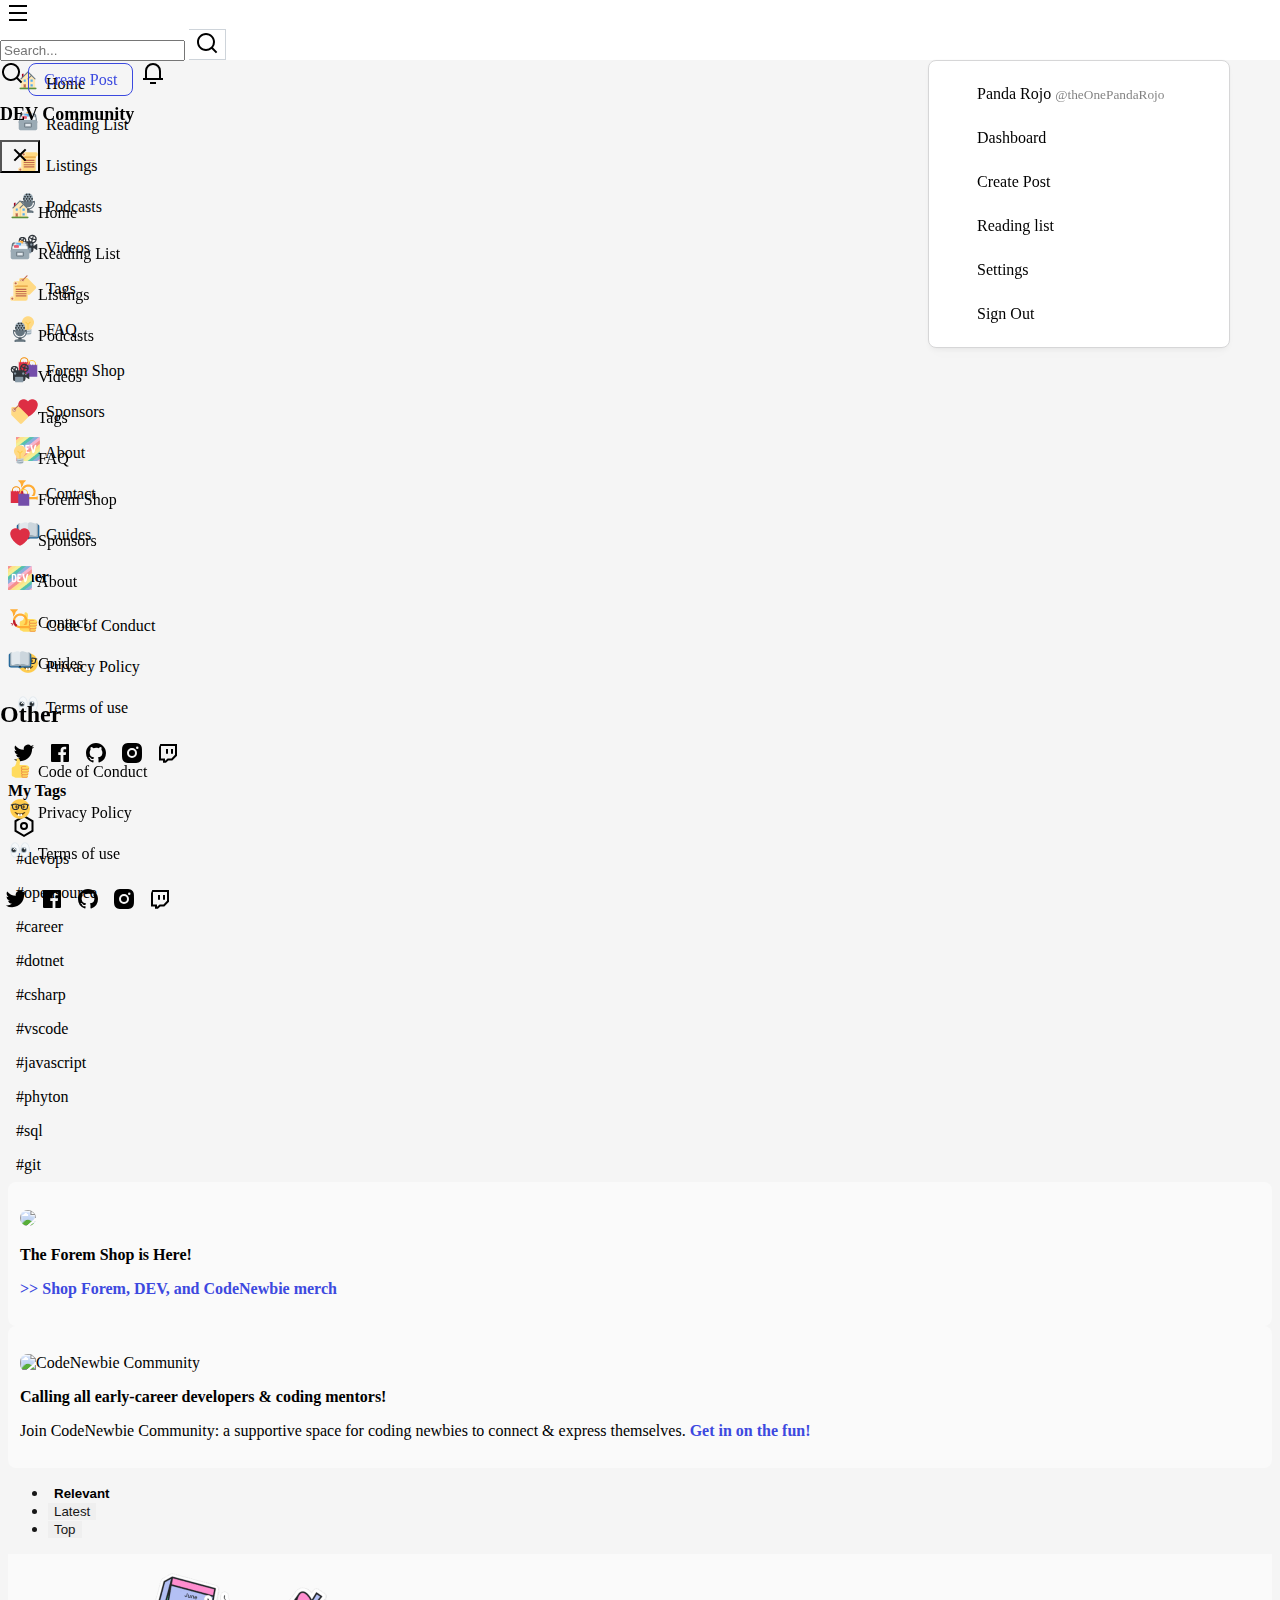
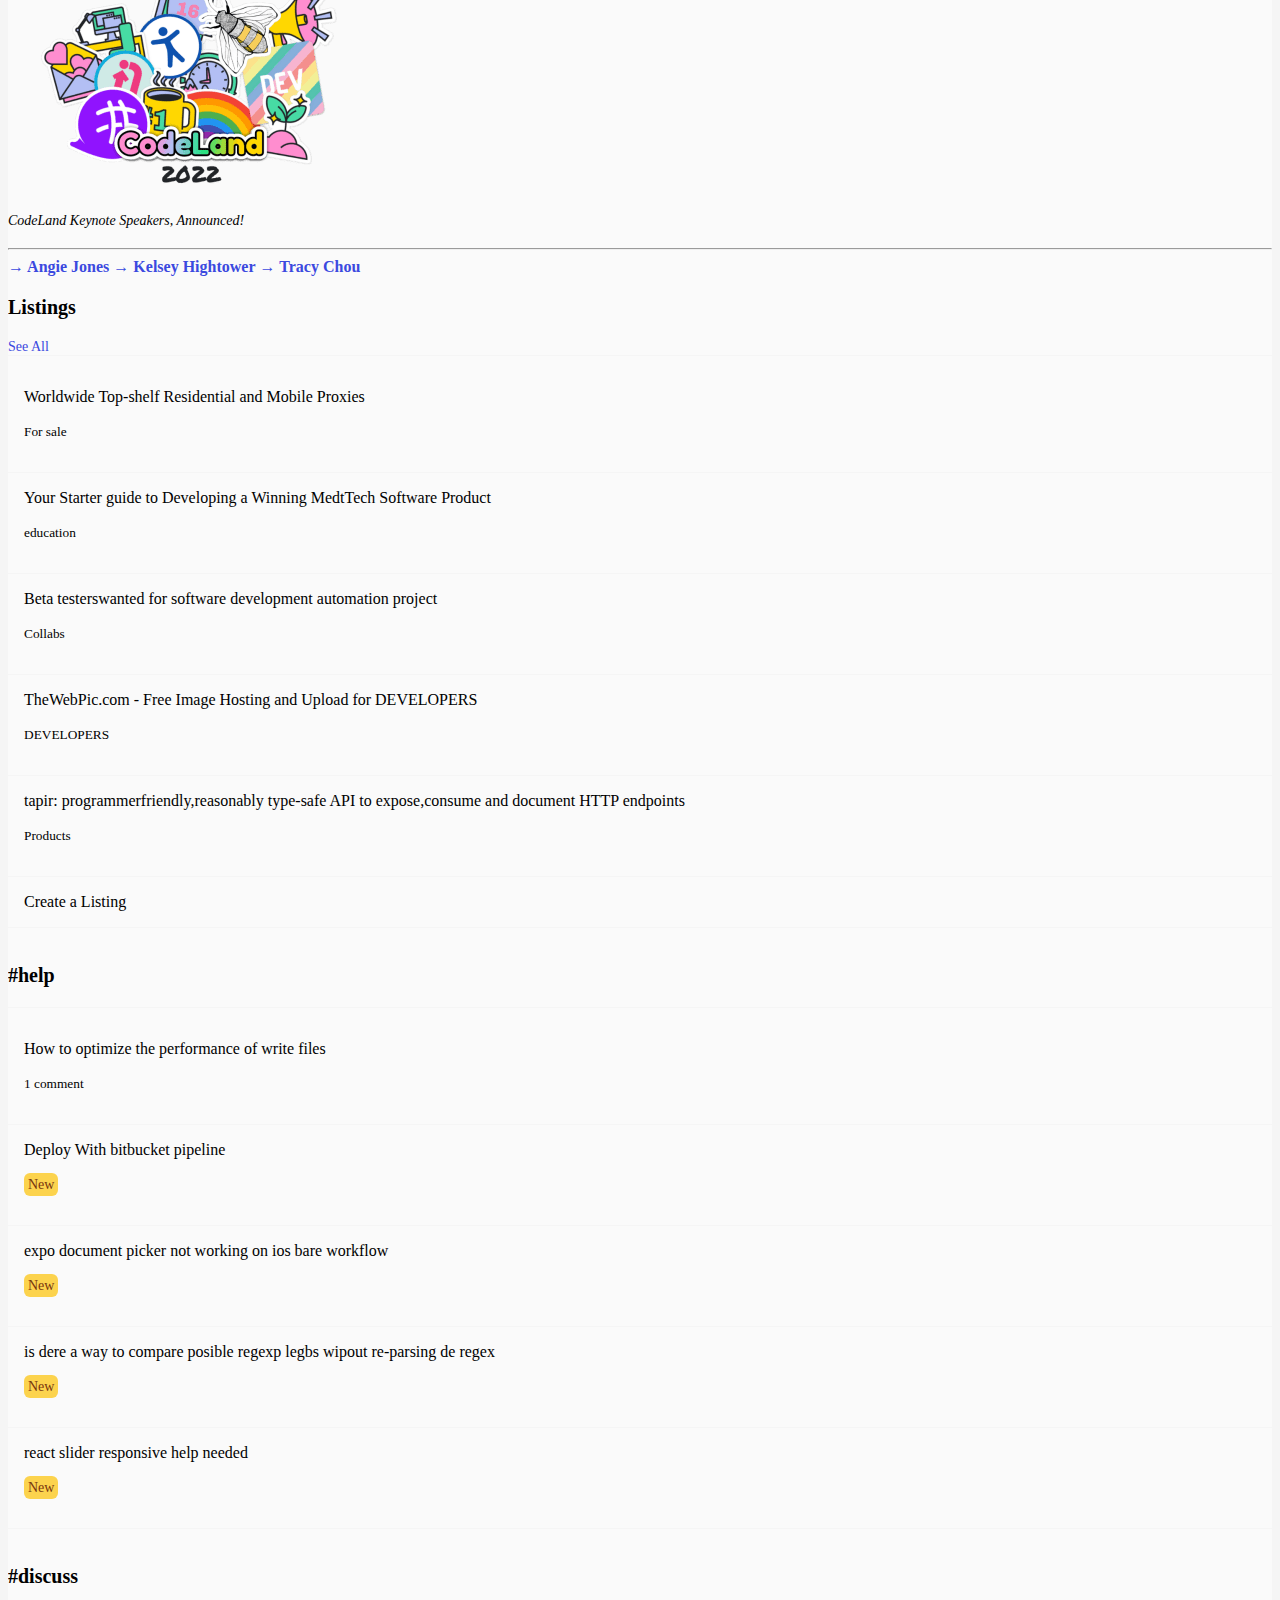
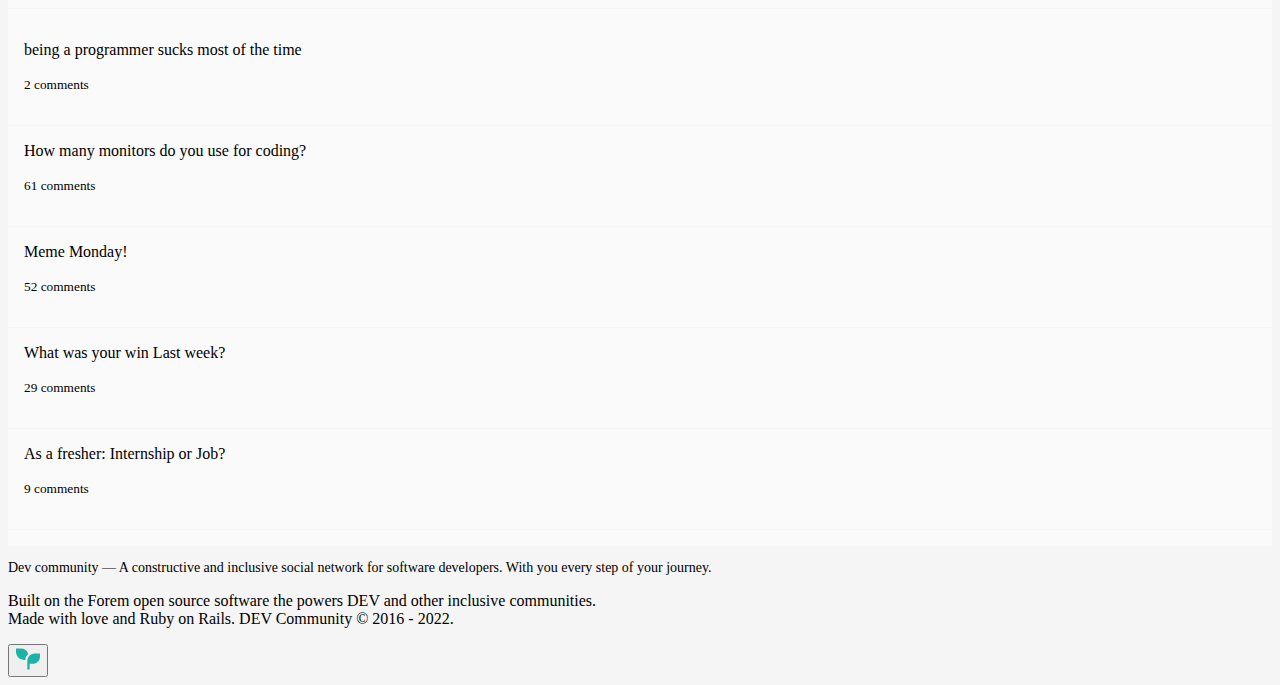
==== commit fac93cc3: "Comments functionality" ====
--- a/index.html
+++ b/index.html
@@ -282,7 +282,7 @@
                                 </a>
                             </li>
                             <li>
-                                <a href="/readingList.html" class="aside-navigation-link">
+                                <a href="#" class="aside-navigation-link">
                                     <span>
                                         <img src="./assets/images/icons/reading_list.png" alt="">
                                     </span>
@@ -519,525 +519,13 @@
                           </ul>
                           <div class="tab-content" id="pills-tabContent">
                             <div class="tab-pane fade show active" id="pills-home" role="tabpanel" aria-labelledby="pills-home-tab" tabindex="0">
-                                <div class="card">
-                                    <img src="./assets/images/banner.png" alt="main-image">
-                                    <div class="card-body p-2 p-md-3 p-xl-3">
-                                        <div class="d-flex align-items-center mb-3">
-                                            <div class="main-profile">
-                                                <img class="rounded-circle" src="./assets/images/avatars/meowth.png"
-                                                    alt="profile">
-                                            </div>
-                                            <div class="mx-2 profile-name">
-                                                <a href="" class="text-decoration-none">Meowth</a>
-                                                <p class="post-date m-0">Jun 16 (4 days Ago)</p>
-                                            </div>
-                                        </div>
-                                        <div class="card-content p-0 ps-md-5">
-                                            <h3><a href="detail.html">What was your win this week?</a></h3>
-                                            <div class="d-flex my-3">
-                                                <a href="#" class="card-link text-decoration-none">#discuss</a>
-                                                <a href="#" class="card-link text-decoration-none">#weekly</a>
-                                                <a href="#" class="card-link text-decoration-none">#enjoy</a>
-                                            </div>
-                                            <div class="main-icons d-flex justify-content-between mb-3">
-                                                <div class="d-flex justify-content-between card-reactions">
-                                                    <a href="" class="card-reactions-detail text-decoration-none">
-                                                        <svg class="crayons-icon" width="24" height="24"
-                                                            xmlns="http://www.w3.org/2000/svg">
-                                                            <path
-                                                                d="M18.884 12.595l.01.011L12 19.5l-6.894-6.894.01-.01A4.875 4.875 0 0112 5.73a4.875 4.875 0 016.884 6.865zM6.431 7.037a3.375 3.375 0 000 4.773L12 17.38l5.569-5.569a3.375 3.375 0 10-4.773-4.773L9.613 10.22l-1.06-1.062 2.371-2.372a3.375 3.375 0 00-4.492.25v.001z">
-                                                            </path>
-                                                        </svg>
-
-                                                        75 <span class="d-none d-md-block">reactions</span>
-                                                    </a>
-                                                    <a href="" class="card-reactions-detail text-decoration-none"><svg
-                                                            class="crayons-icon" width="24" height="24"
-                                                            xmlns="http://www.w3.org/2000/svg">
-                                                            <path
-                                                                d="M10.5 5h3a6 6 0 110 12v2.625c-3.75-1.5-9-3.75-9-8.625a6 6 0 016-6zM12 15.5h1.5a4.501 4.501 0 001.722-8.657A4.5 4.5 0 0013.5 6.5h-3A4.5 4.5 0 006 11c0 2.707 1.846 4.475 6 6.36V15.5z">
-                                                            </path>
-                                                        </svg>
-                                                        29 <span class="d-none d-md-block">comments</span>
-                                                    </a>
-                                                </div>
-                                                <div class="d-flex justify-content-between card-reactions">
-                                                    <a href="" class="text-decoration-none me-2">3 min read</a>
-                                                    <button class="save-button btn btn-secondary">Save</button>
-                                                </div>
-                                            </div>
-                                        </div>
-                                    </div>
-                                </div>
-                                <!-- Other posts-->
-                                <div class="card p-2 p-md-3 mt-3">
-                                    <div class="card-body p-1 p-xl-3">
-                                        <div class="d-flex align-items-center mb-3">
-                                            <div class="main-profile">
-                                                <img class="rounded-circle" src="./assets/images/avatars/mariana.png"
-                                                    alt="profile">
-                                            </div>
-                                            <div class="mx-2 profile-name p-1">
-                                                <a href="" class="text-decoration-none">Mariana Rechy</a>
-                                                <p class="post-date my-0">Jun 20 (3 hours ago)</p>
-                                            </div>
-                                        </div>
-                                        <div class="card-content p-0 ps-md-5">
-                                            <h3><a href="detail.html">Motivation vs Discipline</a></h3>
-                                            <div class="d-flex my-3">
-                                                <a href="#" class="card-link text-decoration-none">#code</a>
-                                                <a href="#" class="card-link text-decoration-none">#discuss</a>
-                                                <a href="#" class="card-link text-decoration-none">#programming</a>
-                                            </div>
-                                            <div class="main-icons d-flex justify-content-between mb-3">
-                                                <div class="d-flex justify-content-between card-reactions">
-                                                    <div class="card-reactions-detail">
-                                                        <a href="" class="text-decoration-none">
-                                                            <svg class="crayons-icon" width="24" height="24"
-                                                                xmlns="http://www.w3.org/2000/svg">
-                                                                <path
-                                                                    d="M18.884 12.595l.01.011L12 19.5l-6.894-6.894.01-.01A4.875 4.875 0 0112 5.73a4.875 4.875 0 016.884 6.865zM6.431 7.037a3.375 3.375 0 000 4.773L12 17.38l5.569-5.569a3.375 3.375 0 10-4.773-4.773L9.613 10.22l-1.06-1.062 2.371-2.372a3.375 3.375 0 00-4.492.25v.001z">
-                                                                </path>
-                                                            </svg>
-                                                            12 <span class="d-none d-md-block">reaction</span>
-                                                        </a>
-                                                    </div>
-                                                    <div class="card-reactions-detail">
-                                                        <a href="" class="text-decoration-none"><svg
-                                                                class="crayons-icon" width="24" height="24"
-                                                                xmlns="http://www.w3.org/2000/svg">
-                                                                <path
-                                                                    d="M10.5 5h3a6 6 0 110 12v2.625c-3.75-1.5-9-3.75-9-8.625a6 6 0 016-6zM12 15.5h1.5a4.501 4.501 0 001.722-8.657A4.5 4.5 0 0013.5 6.5h-3A4.5 4.5 0 006 11c0 2.707 1.846 4.475 6 6.36V15.5z">
-                                                                </path>
-                                                            </svg>
-                                                            36 <span class="d-none d-md-block">comments</span>
-                                                        </a>
-                                                    </div>
-                                                </div>
-                                                <div class="d-flex justify-content-between card-reactions">
-                                                    <a href="" class="text-decoration-none me-2">3 min read</a>
-                                                    <button class="save-button btn btn-secondary">Save</button>
-                                                </div>
-                                            </div>
-                                        </div>
-                                    </div>
-                                </div>
-                                <div class="card p-2 p-md-3 mt-3">
-                                    <div class="card-body p-1 p-xl-3">
-                                        <div class="d-flex align-items-center mb-3">
-                                            <div class="main-profile">
-                                                <img class="rounded-circle" src="./assets/images/avatars/cristo.png"
-                                                    alt="profile">
-                                            </div>
-                                            <div class="mx-2 profile-name p-1">
-                                                <a href="" class="text-decoration-none">Alan Castañeda</a>
-                                                <p class="post-date my-0">Jun 20 (9 hours ago)</p>
-                                            </div>
-                                        </div>
-                                        <div class="card-content p-0 ps-md-5">
-                                            <h3><a href="detail.html">Day 1 of #100DaysOfCode</a></h3>
-                                            <div class="d-flex my-3">
-                                                <a href="#" class="card-link text-decoration-none">#code</a>
-                                                <a href="#" class="card-link text-decoration-none">#vscode</a>
-                                                <a href="#" class="card-link text-decoration-none">#newbie</a>
-                                                <a href="#" class="card-link text-decoration-none">#software</a>
-                                            </div>
-                                            <div class="main-icons d-flex justify-content-between mb-3">
-                                                <div class="d-flex justify-content-between card-reactions">
-                                                    <div class="card-reactions-detail">
-                                                        <a href="" class="text-decoration-none">
-                                                            <svg class="crayons-icon" width="24" height="24"
-                                                                xmlns="http://www.w3.org/2000/svg">
-                                                                <path
-                                                                    d="M18.884 12.595l.01.011L12 19.5l-6.894-6.894.01-.01A4.875 4.875 0 0112 5.73a4.875 4.875 0 016.884 6.865zM6.431 7.037a3.375 3.375 0 000 4.773L12 17.38l5.569-5.569a3.375 3.375 0 10-4.773-4.773L9.613 10.22l-1.06-1.062 2.371-2.372a3.375 3.375 0 00-4.492.25v.001z">
-                                                                </path>
-                                                            </svg>
-                                                            28 <span class="d-none d-md-block">reactions</span>
-                                                        </a>
-                                                    </div>
-                                                    <div class="card-reactions-detail">
-                                                        <a href="" class="text-decoration-none"><svg
-                                                                class="crayons-icon" width="24" height="24"
-                                                                xmlns="http://www.w3.org/2000/svg">
-                                                                <path
-                                                                    d="M10.5 5h3a6 6 0 110 12v2.625c-3.75-1.5-9-3.75-9-8.625a6 6 0 016-6zM12 15.5h1.5a4.501 4.501 0 001.722-8.657A4.5 4.5 0 0013.5 6.5h-3A4.5 4.5 0 006 11c0 2.707 1.846 4.475 6 6.36V15.5z">
-                                                                </path>
-                                                            </svg>
-                                                            52 <span class="d-none d-md-block">comments</span>
-                                                        </a>
-                                                    </div>
-                                                </div>
-                                                <div class="d-flex justify-content-between card-reactions">
-                                                    <a href="" class="text-decoration-none me-2">3 min read</a>
-                                                    <button class="save-button btn btn-secondary">Save</button>
-                                                </div>
-                                            </div>
-                                        </div>
-                                    </div>
-                                </div>
-                                <div class="card p-2 p-md-3 mt-3">
-                                    <div class="card-body p-1 p-xl-3">
-                                        <div class="d-flex align-items-center mb-3">
-                                            <div class="main-profile">
-                                                <img class="rounded-circle" src="#"
-                                                    alt="profile">
-                                            </div>
-                                            <div class="mx-2 profile-name p-1">
-                                                <a href="" class="text-decoration-none">Kelly e. Ramirez</a>
-                                                <p class="post-date my-0">Jun 19 (1 day ago)</p>
-                                            </div>
-                                        </div>
-                                        <div class="card-content p-0 ps-md-5">
-                                            <h3><a href="detail.html">How to deal with errors while coding</a></h3>
-                                            <div class="d-flex my-3">
-                                                <a href="#" class="card-link text-decoration-none">#programming</a>
-                                                <a href="#" class="card-link text-decoration-none">#code</a>
-                                                <a href="#" class="card-link text-decoration-none">#productivity</a>
-                                            </div>
-                                            <div class="main-icons d-flex justify-content-between mb-3">
-                                                <div class="d-flex justify-content-between card-reactions">
-                                                    <div class="card-reactions-detail">
-                                                        <a href="" class="text-decoration-none">
-                                                            <svg class="crayons-icon" width="24" height="24"
-                                                                xmlns="http://www.w3.org/2000/svg">
-                                                                <path
-                                                                    d="M18.884 12.595l.01.011L12 19.5l-6.894-6.894.01-.01A4.875 4.875 0 0112 5.73a4.875 4.875 0 016.884 6.865zM6.431 7.037a3.375 3.375 0 000 4.773L12 17.38l5.569-5.569a3.375 3.375 0 10-4.773-4.773L9.613 10.22l-1.06-1.062 2.371-2.372a3.375 3.375 0 00-4.492.25v.001z">
-                                                                </path>
-                                                            </svg>
-                                                            41 <span class="d-none d-md-block">reactions</span>
-                                                        </a>
-                                                    </div>
-                                                    <div class="card-reactions-detail">
-                                                        <a href="" class="text-decoration-none"><svg
-                                                                class="crayons-icon" width="24" height="24"
-                                                                xmlns="http://www.w3.org/2000/svg">
-                                                                <path
-                                                                    d="M10.5 5h3a6 6 0 110 12v2.625c-3.75-1.5-9-3.75-9-8.625a6 6 0 016-6zM12 15.5h1.5a4.501 4.501 0 001.722-8.657A4.5 4.5 0 0013.5 6.5h-3A4.5 4.5 0 006 11c0 2.707 1.846 4.475 6 6.36V15.5z">
-                                                                </path>
-                                                            </svg>
-                                                            3 <span class="d-none d-md-block">comments</span>
-                                                        </a>
-                                                    </div>
-                                                </div>
-                                                <div class="d-flex justify-content-between card-reactions">
-                                                    <a href="" class="text-decoration-none me-2">3 min read</a>
-                                                    <button class="save-button btn btn-secondary">Save</button>
-                                                </div>
-                                            </div>
-                                        </div>
-                                    </div>
-                                </div>
-                                <div class="card p-2 p-md-3 mt-3">
-                                    <div class="card-body p-1 p-xl-3">
-                                        <div class="d-flex align-items-center mb-3">
-                                            <div class="main-profile">
-                                                <img class="rounded-circle" src="./assets/images/avatars/sofy.png"
-                                                    alt="profile">
-                                            </div>
-                                            <div class="mx-2 profile-name p-1">
-                                                <a href="" class="text-decoration-none">Sofy Hernandez</a>
-                                                <p class="post-date my-0">Jun 18 (2 days ago)</p>
-                                            </div>
-                                        </div>
-                                        <div class="card-content p-0 ps-md-5">
-                                            <h3><a href="detail.html">Which songs do you prefer while coding?</a></h3>
-                                            <div class="d-flex my-3">
-                                                <a href="#" class="card-link text-decoration-none">#programming</a>
-                                                <a href="#" class="card-link text-decoration-none">#discuss</a>
-                                                <a href="#" class="card-link text-decoration-none">#weekly</a>
-                                            </div>
-                                            <div class="main-icons d-flex justify-content-between mb-3">
-                                                <div class="d-flex justify-content-between card-reactions">
-                                                    <div class="card-reactions-detail">
-                                                        <a href="" class="text-decoration-none">
-                                                            <svg class="crayons-icon" width="24" height="24"
-                                                                xmlns="http://www.w3.org/2000/svg">
-                                                                <path
-                                                                    d="M18.884 12.595l.01.011L12 19.5l-6.894-6.894.01-.01A4.875 4.875 0 0112 5.73a4.875 4.875 0 016.884 6.865zM6.431 7.037a3.375 3.375 0 000 4.773L12 17.38l5.569-5.569a3.375 3.375 0 10-4.773-4.773L9.613 10.22l-1.06-1.062 2.371-2.372a3.375 3.375 0 00-4.492.25v.001z">
-                                                                </path>
-                                                            </svg>
-                                                            29 <span class="d-none d-md-block">reactions</span>
-                                                        </a>
-                                                    </div>
-                                                    <div class="card-reactions-detail">
-                                                        <a href="" class="text-decoration-none"><svg
-                                                                class="crayons-icon" width="24" height="24"
-                                                                xmlns="http://www.w3.org/2000/svg">
-                                                                <path
-                                                                    d="M10.5 5h3a6 6 0 110 12v2.625c-3.75-1.5-9-3.75-9-8.625a6 6 0 016-6zM12 15.5h1.5a4.501 4.501 0 001.722-8.657A4.5 4.5 0 0013.5 6.5h-3A4.5 4.5 0 006 11c0 2.707 1.846 4.475 6 6.36V15.5z">
-                                                                </path>
-                                                            </svg>
-                                                            11 <span class="d-none d-md-block">comments</span>
-                                                        </a>
-                                                    </div>
-                                                </div>
-                                                <div class="d-flex justify-content-between card-reactions">
-                                                    <a href="" class="text-decoration-none me-2">8 min read</a>
-                                                    <button class="save-button btn btn-secondary">Save</button>
-                                                </div>
-                                            </div>
-                                        </div>
-                                    </div>
-                                </div>
-                                <div class="card p-2 p-md-3 mt-3">
-                                    <div class="card-body p-1 p-xl-3">
-                                        <div class="d-flex align-items-center mb-3">
-                                            <div class="main-profile">
-                                                <img class="rounded-circle" src="#"
-                                                    alt="profile">
-                                            </div>
-                                            <div class="mx-2 profile-name p-1">
-                                                <a href="" class="text-decoration-none">Jesus</a>
-                                                <p class="post-date my-0">Jun 16 (4 days ago)</p>
-                                            </div>
-                                        </div>
-                                        <div class="card-content p-0 ps-md-5">
-                                            <h3><a href="detail.html">You need to be a Programmer!</a></h3>
-                                            <div class="d-flex my-3">
-                                                <a href="#" class="card-link text-decoration-none">#programming</a>
-                                                <a href="#" class="card-link text-decoration-none">#newbie</a>
-                                            </div>
-                                            <div class="main-icons d-flex justify-content-between mb-3">
-                                                <div class="d-flex justify-content-between card-reactions">
-                                                    <div class="card-reactions-detail">
-                                                        <a href="" class="text-decoration-none">
-                                                            <svg class="crayons-icon" width="24" height="24"
-                                                                xmlns="http://www.w3.org/2000/svg">
-                                                                <path
-                                                                    d="M18.884 12.595l.01.011L12 19.5l-6.894-6.894.01-.01A4.875 4.875 0 0112 5.73a4.875 4.875 0 016.884 6.865zM6.431 7.037a3.375 3.375 0 000 4.773L12 17.38l5.569-5.569a3.375 3.375 0 10-4.773-4.773L9.613 10.22l-1.06-1.062 2.371-2.372a3.375 3.375 0 00-4.492.25v.001z">
-                                                                </path>
-                                                            </svg>
-                                                            31 <span class="d-none d-md-block">reactions</span>
-                                                        </a>
-                                                    </div>
-                                                    <div class="card-reactions-detail">
-                                                        <a href="" class="text-decoration-none"><svg
-                                                                class="crayons-icon" width="24" height="24"
-                                                                xmlns="http://www.w3.org/2000/svg">
-                                                                <path
-                                                                    d="M10.5 5h3a6 6 0 110 12v2.625c-3.75-1.5-9-3.75-9-8.625a6 6 0 016-6zM12 15.5h1.5a4.501 4.501 0 001.722-8.657A4.5 4.5 0 0013.5 6.5h-3A4.5 4.5 0 006 11c0 2.707 1.846 4.475 6 6.36V15.5z">
-                                                                </path>
-                                                            </svg>
-                                                            2 <span class="d-none d-md-block">comments</span>
-                                                        </a>
-                                                    </div>
-                                                </div>
-                                                <div class="d-flex justify-content-between card-reactions">
-                                                    <a href="" class="text-decoration-none me-2">8 min read</a>
-                                                    <button class="save-button btn btn-secondary">Save</button>
-                                                </div>
-                                            </div>
-                                        </div>
-                                    </div>
-                                </div>
+                                
                             </div>
                             <div class="tab-pane fade" id="pills-profile" role="tabpanel" aria-labelledby="pills-profile-tab" tabindex="0">
-                                <div class="card">
-                                    <img src="./assets/images/flower.png"
-                                        alt="main-image">
-                                    <div class="card-body p-2 p-md-3 p-xl-3">
-                                        <div class="d-flex align-items-center mb-3">
-                                            <div class="main-profile">
-                                                <img class="rounded-circle"
-                                                    src="#"
-                                                    alt="profile">
-                                            </div>
-                                            <div class="mx-2 profile-name">
-                                                <a href="" class="text-decoration-none">Kelly Ramirez</a>
-                                                <p class="post-date m-0">Jun 16 (4 days Ago)</p>
-                                            </div>
-                                        </div>
-                                        <div class="card-content p-0 ps-md-5">
-                                            <h3><a href="detail.html">Hello World!</a></h3>
-                                            <div class="d-flex my-3">
-                                                <a href="#" class="card-link text-decoration-none">#discuss</a>
-                                                <a href="#" class="card-link text-decoration-none">#weekly</a>
-                                                <a href="#" class="card-link text-decoration-none">#enjoy</a>
-                                            </div>
-                                            <div class="main-icons d-flex justify-content-between mb-3">
-                                                <div class="d-flex justify-content-between card-reactions">
-                                                    <a href="" class="card-reactions-detail text-decoration-none">
-                                                        <svg class="crayons-icon" width="24" height="24" xmlns="http://www.w3.org/2000/svg">
-                                                            <path
-                                                                d="M18.884 12.595l.01.011L12 19.5l-6.894-6.894.01-.01A4.875 4.875 0 0112 5.73a4.875 4.875 0 016.884 6.865zM6.431 7.037a3.375 3.375 0 000 4.773L12 17.38l5.569-5.569a3.375 3.375 0 10-4.773-4.773L9.613 10.22l-1.06-1.062 2.371-2.372a3.375 3.375 0 00-4.492.25v.001z">
-                                                            </path>
-                                                        </svg>
-                                                        75 <span class="d-none d-md-block">reactions</span>
-                                                    </a>
-                                                    <a href="" class="card-reactions-detail text-decoration-none"><svg class="crayons-icon" width="24" height="24"
-                                                            xmlns="http://www.w3.org/2000/svg">
-                                                            <path
-                                                                d="M10.5 5h3a6 6 0 110 12v2.625c-3.75-1.5-9-3.75-9-8.625a6 6 0 016-6zM12 15.5h1.5a4.501 4.501 0 001.722-8.657A4.5 4.5 0 0013.5 6.5h-3A4.5 4.5 0 006 11c0 2.707 1.846 4.475 6 6.36V15.5z">
-                                                            </path>
-                                                        </svg>
-                                                        29 <span class="d-none d-md-block">comments</span>
-                                                    </a>
-                                                </div>
-                                                <div class="d-flex justify-content-between card-reactions">
-                                                    <a href="" class="text-decoration-none me-2">3 min read</a>
-                                                    <button class="save-button btn btn-secondary">Save</button>
-                                                </div>
-                                            </div>
-                                        </div>
-                                    </div>
-                                </div>
-                                <!-- Other posts-->
-                                <div class="card p-2 p-md-3 mt-3">
-                                    <div class="card-body p-1 p-xl-3">
-                                        <div class="d-flex align-items-center mb-3">
-                                            <div class="main-profile">
-                                                <img class="rounded-circle"
-                                                    src="./assets/images/avatars/mariana.png"
-                                                    alt="profile">
-                                            </div>
-                                            <div class="mx-2 profile-name p-1">
-                                                <a href="" class="text-decoration-none">Mariana Rechy</a>
-                                                <p class="post-date my-0">Jun 20 (3 hours ago)</p>
-                                            </div>
-                                        </div>
-                                        <div class="card-content p-0 ps-md-5">
-                                            <h3><a href="detail.html">Motivation vs Discipline</a></h3>
-                                            <div class="d-flex my-3">
-                                                <a href="#" class="card-link text-decoration-none">#code</a>
-                                                <a href="#" class="card-link text-decoration-none">#discuss</a>
-                                                <a href="#" class="card-link text-decoration-none">#programming</a>
-                                            </div>
-                                            <div class="main-icons d-flex justify-content-between mb-3">
-                                                <div class="d-flex justify-content-between card-reactions">
-                                                    <div class="card-reactions-detail">
-                                                        <a href="" class="text-decoration-none">
-                                                            <svg class="crayons-icon" width="24" height="24"
-                                                                xmlns="http://www.w3.org/2000/svg">
-                                                                <path
-                                                                    d="M18.884 12.595l.01.011L12 19.5l-6.894-6.894.01-.01A4.875 4.875 0 0112 5.73a4.875 4.875 0 016.884 6.865zM6.431 7.037a3.375 3.375 0 000 4.773L12 17.38l5.569-5.569a3.375 3.375 0 10-4.773-4.773L9.613 10.22l-1.06-1.062 2.371-2.372a3.375 3.375 0 00-4.492.25v.001z">
-                                                                </path>
-                                                            </svg>
-                                                            12 <span class="d-none d-md-block">reaction</span>
-                                                        </a>
-                                                    </div>
-                                                    <div class="card-reactions-detail">
-                                                        <a href="" class="text-decoration-none"><svg class="crayons-icon" width="24"
-                                                                height="24" xmlns="http://www.w3.org/2000/svg">
-                                                                <path
-                                                                    d="M10.5 5h3a6 6 0 110 12v2.625c-3.75-1.5-9-3.75-9-8.625a6 6 0 016-6zM12 15.5h1.5a4.501 4.501 0 001.722-8.657A4.5 4.5 0 0013.5 6.5h-3A4.5 4.5 0 006 11c0 2.707 1.846 4.475 6 6.36V15.5z">
-                                                                </path>
-                                                            </svg>
-                                                            36 <span class="d-none d-md-block">comments</span>
-                                                        </a>
-                                                    </div>
-                                                </div>
-                                                <div class="d-flex justify-content-between card-reactions">
-                                                    <a href="" class="text-decoration-none me-2">3 min read</a>
-                                                    <button class="save-button btn btn-secondary">Save</button>
-                                                </div>
-                                            </div>
-                                        </div>
-                                    </div>
-                                </div>
+                                
                             </div>
                             <div class="tab-pane fade" id="pills-contact" role="tabpanel" aria-labelledby="pills-contact-tab" tabindex="0">
-                                <div class="card">
-                                    <img src="./assets/images/candidate.png"
-                                        alt="main-image">
-                                    <div class="card-body p-2 p-md-3 p-xl-3">
-                                        <div class="d-flex align-items-center mb-3">
-                                            <div class="main-profile">
-                                                <img class="rounded-circle"
-                                                    src="./assets/images/avatars/cristo.png"
-                                                    alt="profile">
-                                            </div>
-                                            <div class="mx-2 profile-name">
-                                                <a href="" class="text-decoration-none">Alan Cristopher</a>
-                                                <p class="post-date m-0">Jun 16 (4 days Ago)</p>
-                                            </div>
-                                        </div>
-                                        <div class="card-content p-0 ps-md-5">
-                                            <h3><a href="detail.html">Hello from the other tab!</a></h3>
-                                            <div class="d-flex my-3">
-                                                <a href="#" class="card-link text-decoration-none">#discuss</a>
-                                                <a href="#" class="card-link text-decoration-none">#weekly</a>
-                                                <a href="#" class="card-link text-decoration-none">#enjoy</a>
-                                            </div>
-                                            <div class="main-icons d-flex justify-content-between mb-3">
-                                                <div class="d-flex justify-content-between card-reactions">
-                                                    <a href="" class="card-reactions-detail text-decoration-none">
-                                                        <svg class="crayons-icon" width="24" height="24" xmlns="http://www.w3.org/2000/svg">
-                                                            <path
-                                                                d="M18.884 12.595l.01.011L12 19.5l-6.894-6.894.01-.01A4.875 4.875 0 0112 5.73a4.875 4.875 0 016.884 6.865zM6.431 7.037a3.375 3.375 0 000 4.773L12 17.38l5.569-5.569a3.375 3.375 0 10-4.773-4.773L9.613 10.22l-1.06-1.062 2.371-2.372a3.375 3.375 0 00-4.492.25v.001z">
-                                                            </path>
-                                                        </svg>
-                                                        75 <span class="d-none d-md-block">reactions</span>
-                                                    </a>
-                                                    <a href="" class="card-reactions-detail text-decoration-none"><svg class="crayons-icon" width="24" height="24"
-                                                            xmlns="http://www.w3.org/2000/svg">
-                                                            <path
-                                                                d="M10.5 5h3a6 6 0 110 12v2.625c-3.75-1.5-9-3.75-9-8.625a6 6 0 016-6zM12 15.5h1.5a4.501 4.501 0 001.722-8.657A4.5 4.5 0 0013.5 6.5h-3A4.5 4.5 0 006 11c0 2.707 1.846 4.475 6 6.36V15.5z">
-                                                            </path>
-                                                        </svg>
-                                                        29 <span class="d-none d-md-block">comments</span>
-                                                    </a>
-                                                </div>
-                                                <div class="d-flex justify-content-between card-reactions">
-                                                    <a href="" class="text-decoration-none me-2">3 min read</a>
-                                                    <button class="save-button btn btn-secondary">Save</button>
-                                                </div>
-                                            </div>
-                                        </div>
-                                    </div>
-                                </div>
-                                <!-- Other posts-->
-                                <div class="card p-2 p-md-3 mt-3">
-                                    <div class="card-body p-1 p-xl-3">
-                                        <div class="d-flex align-items-center mb-3">
-                                            <div class="main-profile">
-                                                <img class="rounded-circle"
-                                                    src="./assets/images/avatars/sofy.png"
-                                                    alt="profile">
-                                            </div>
-                                            <div class="mx-2 profile-name p-1">
-                                                <a href="" class="text-decoration-none">Sofy Hernandez</a>
-                                                <p class="post-date my-0">Jun 20 (3 hours ago)</p>
-                                            </div>
-                                        </div>
-                                        <div class="card-content p-0 ps-md-5">
-                                            <h3><a href="detail.html">Motivation vs Discipline</a></h3>
-                                            <div class="d-flex my-3">
-                                                <a href="#" class="card-link text-decoration-none">#code</a>
-                                                <a href="#" class="card-link text-decoration-none">#discuss</a>
-                                                <a href="#" class="card-link text-decoration-none">#programming</a>
-                                            </div>
-                                            <div class="main-icons d-flex justify-content-between mb-3">
-                                                <div class="d-flex justify-content-between card-reactions">
-                                                    <div class="card-reactions-detail">
-                                                        <a href="" class="text-decoration-none">
-                                                            <svg class="crayons-icon" width="24" height="24"
-                                                                xmlns="http://www.w3.org/2000/svg">
-                                                                <path
-                                                                    d="M18.884 12.595l.01.011L12 19.5l-6.894-6.894.01-.01A4.875 4.875 0 0112 5.73a4.875 4.875 0 016.884 6.865zM6.431 7.037a3.375 3.375 0 000 4.773L12 17.38l5.569-5.569a3.375 3.375 0 10-4.773-4.773L9.613 10.22l-1.06-1.062 2.371-2.372a3.375 3.375 0 00-4.492.25v.001z">
-                                                                </path>
-                                                            </svg>
-                                                            12 <span class="d-none d-md-block">reaction</span>
-                                                        </a>
-                                                    </div>
-                                                    <div class="card-reactions-detail">
-                                                        <a href="" class="text-decoration-none"><svg class="crayons-icon" width="24"
-                                                                height="24" xmlns="http://www.w3.org/2000/svg">
-                                                                <path
-                                                                    d="M10.5 5h3a6 6 0 110 12v2.625c-3.75-1.5-9-3.75-9-8.625a6 6 0 016-6zM12 15.5h1.5a4.501 4.501 0 001.722-8.657A4.5 4.5 0 0013.5 6.5h-3A4.5 4.5 0 006 11c0 2.707 1.846 4.475 6 6.36V15.5z">
-                                                                </path>
-                                                            </svg>
-                                                            36 <span class="d-none d-md-block">comments</span>
-                                                        </a>
-                                                    </div>
-                                                </div>
-                                                <div class="d-flex justify-content-between card-reactions">
-                                                    <a href="" class="text-decoration-none me-2">3 min read</a>
-                                                    <button class="save-button btn btn-secondary">Save</button>
-                                                </div>
-                                            </div>
-                                        </div>
-                                    </div>
-                                </div>
+                                
                             </div>
                           </div>
                     </div>
@@ -1174,8 +662,6 @@
         </div>
     </footer>
 
-    <script src="/assets/js/save.js"></script>
-    <script src="./assets/js/main.js"></script>
     <script src="./assets/js/readPost.js"></script>
     <!-- JavaScript Bundle with Popper -->
     <script src="https://cdn.jsdelivr.net/npm/bootstrap@5.2.0-beta1/dist/js/bootstrap.bundle.min.js"
--- a/assets/css/style.css
+++ b/assets/css/style.css
@@ -280,8 +280,9 @@
   font-size: 1.2rem;
 }
 
-/*.card .card-content{
-  padding-left: 36px;}*/
+.card .card-content {
+  /*padding-left: 36px;*/
+}
 
 .card .card-content .card-reactions {
   /*gap:10px;*/
@@ -551,7 +552,6 @@
   -webkit-box-align: center;
       -ms-flex-align: center;
           align-items: center;
-  display: none;
 }
 
 #comments .comments-container .form-comments .form-comment-area .comment-form-toolbar button {
@@ -576,7 +576,6 @@
   -webkit-box-pack: start;
       -ms-flex-pack: start;
           justify-content: flex-start;
-  display: none;
 }
 
 #comments .comments-container .comment-form-buttons button {
@@ -619,7 +618,6 @@
 
 #comments .btn-reaction.liked path {
   fill: #dc2626;
-  
 }
 
 #comments .comments-container .form-comment-area:focus-within ~ .comment-form-buttons, #comments .comments-container .form-comment-area:focus-within .comment-form-toolbar {
@@ -681,7 +679,6 @@
 
 .reactions-left-container .reactions .reaction .reaction-button-like:hover .svg-container.red path {
   fill: #dc2626;
-  
 }
 
 .reactions-left-container .reactions .reaction .reaction-button-like:hover .svg-container.green {
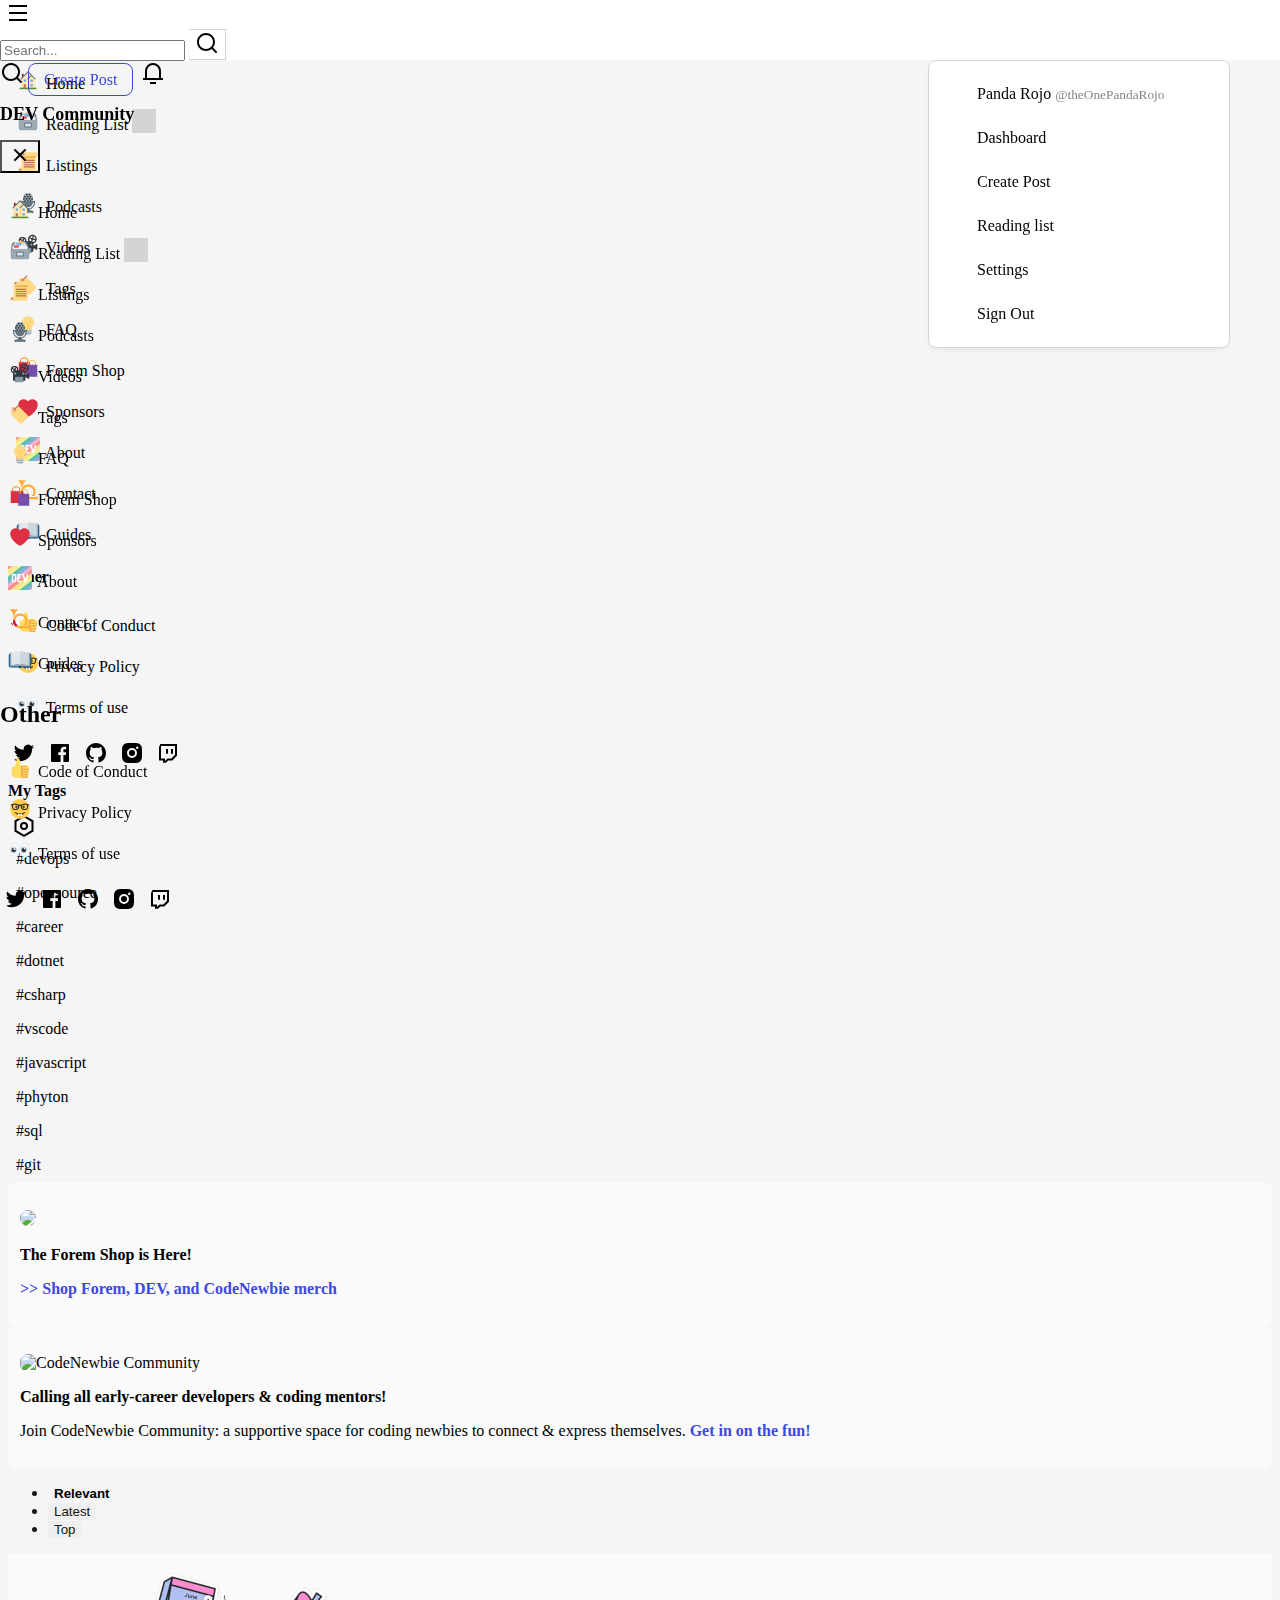
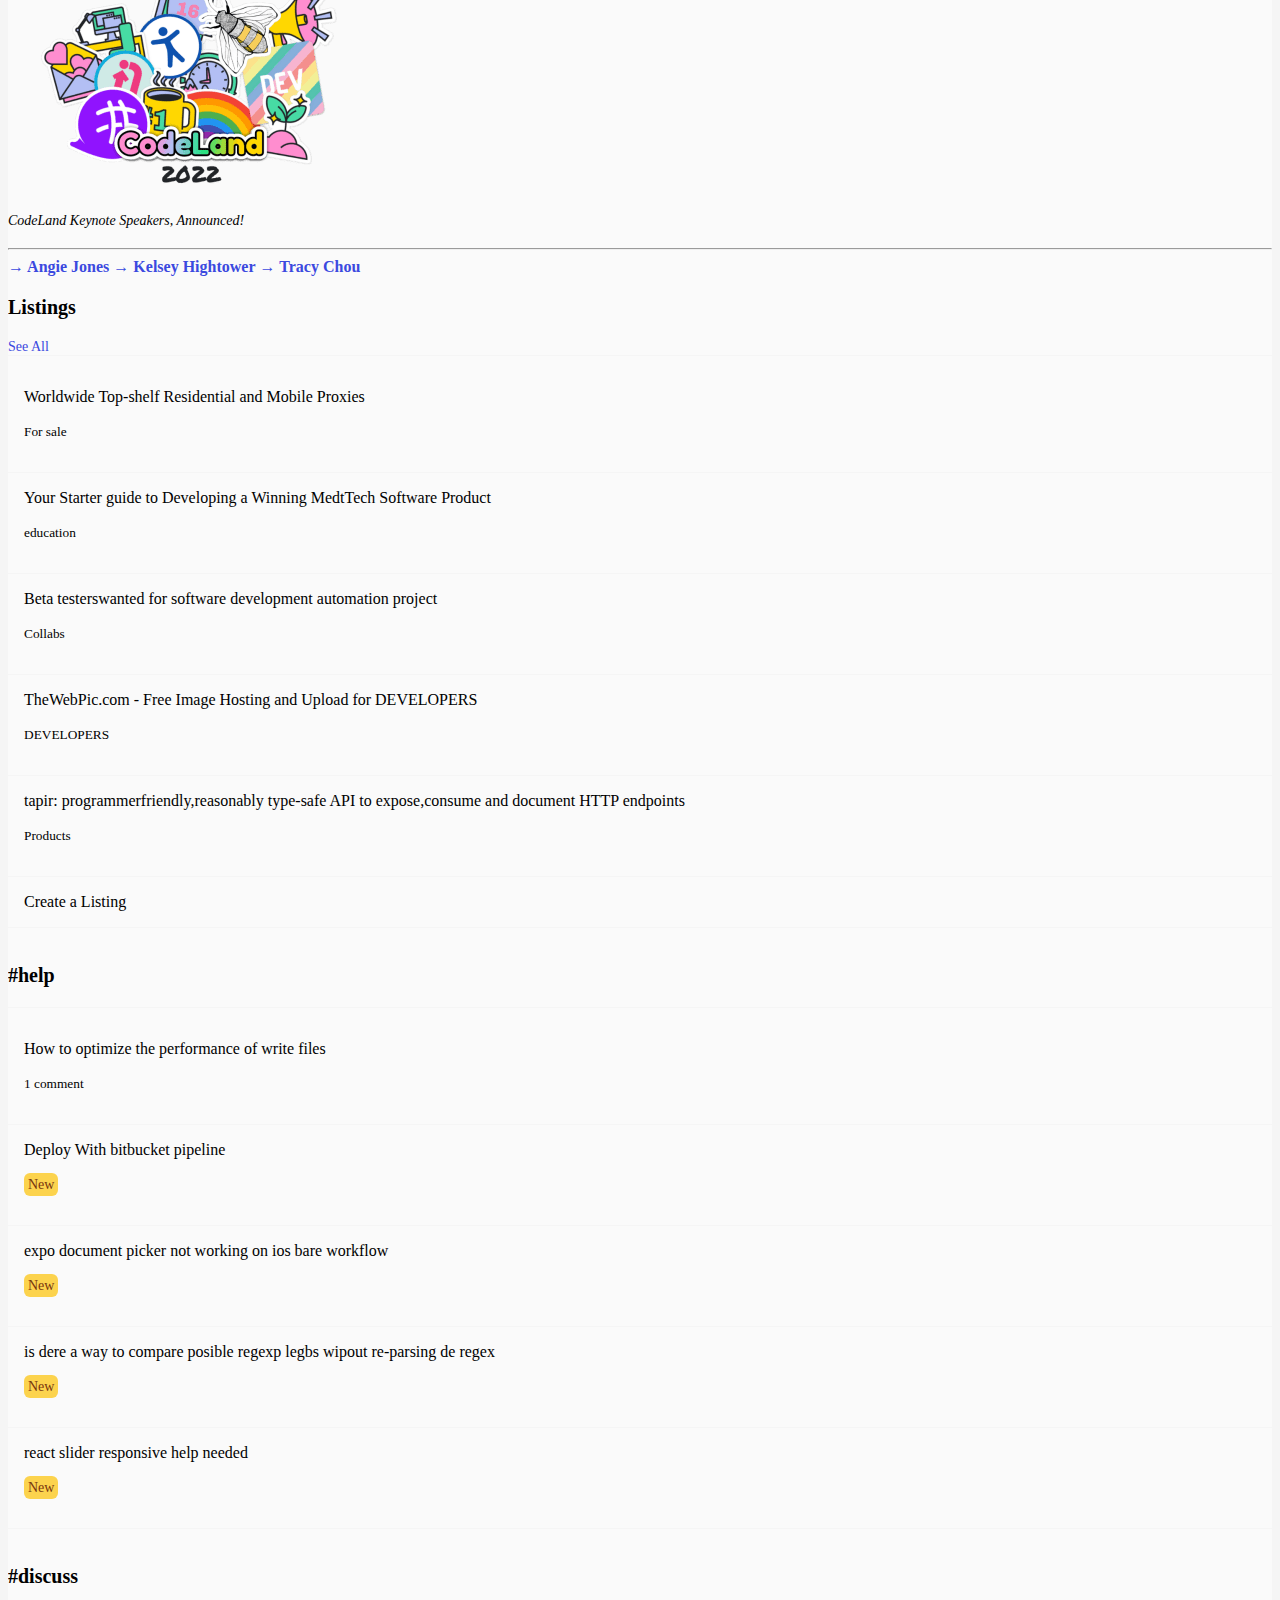
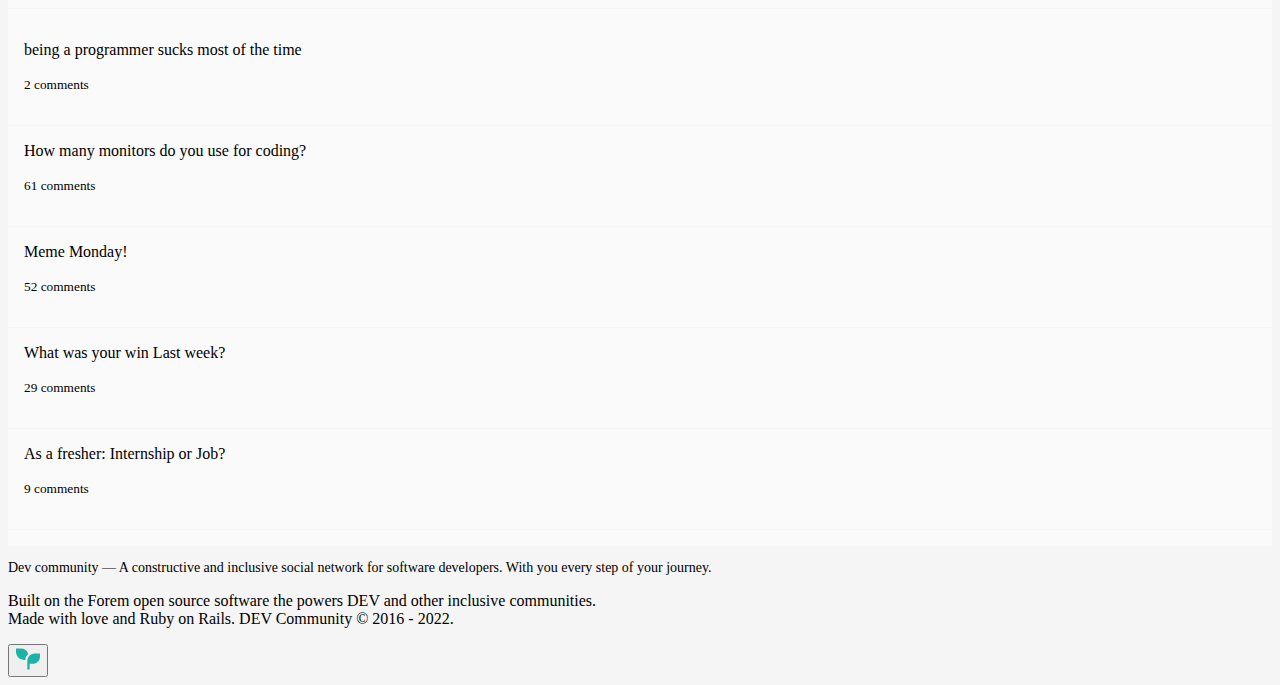
==== commit bdfe2d76: "Edit and tabs functionality" ====
--- a/index.html
+++ b/index.html
@@ -128,7 +128,7 @@
                                     <span>
                                         <img src="./assets/images/icons/reading_list.png" alt="">
                                     </span>
-                                    Reading List
+                                    Reading List <span class="ms-2 badge bg-secondary text-dark bg-reading"></span>
                                 </a>
                             </li>
                             <li>
@@ -282,11 +282,11 @@
                                 </a>
                             </li>
                             <li>
-                                <a href="#" class="aside-navigation-link">
+                                <a href="#" class="aside-navigation-link d-flex align-items-center">
                                     <span>
                                         <img src="./assets/images/icons/reading_list.png" alt="">
                                     </span>
-                                    Reading List
+                                    Reading List <span class="ms-2 badge bg-secondary text-dark bg-reading"></span>
                                 </a>
                             </li>
                             <li>
@@ -662,7 +662,9 @@
         </div>
     </footer>
 
+    <script src="./assets/js/main.js"></script>
     <script src="./assets/js/readPost.js"></script>
+    
     <!-- JavaScript Bundle with Popper -->
     <script src="https://cdn.jsdelivr.net/npm/bootstrap@5.2.0-beta1/dist/js/bootstrap.bundle.min.js"
         integrity="sha384-pprn3073KE6tl6bjs2QrFaJGz5/SUsLqktiwsUTF55Jfv3qYSDhgCecCxMW52nD2"
--- a/assets/css/style.css
+++ b/assets/css/style.css
@@ -394,6 +394,10 @@
   text-decoration: underline;
 }
 
+.bg-reading {
+  background-color: #d4d4d4 !important;
+}
+
 /*Responsive*/
 @media only screen and (min-width: 767px) {
   .offcanvas-backdrop.show {
@@ -477,6 +481,14 @@
 
 .profile-name p.post-date {
   font-size: 12px;
+}
+
+#detailPostView h1 {
+  font-size: 3rem;
+}
+
+#detailPostView .card-post {
+  font-size: 20px;
 }
 
 /*Comments*/
@@ -779,7 +791,7 @@
 
 .read-all .read-next-container .read-next {
   overflow: hidden;
-  height: 3.5rem;
+  height: auto;
   width: 3.5rem;
 }
 
@@ -799,7 +811,7 @@
 /*Responsive*/
 @media only screen and (min-width: 767px) {
   .read-all .read-next-container .read-next {
-    height: 4rem;
+    height: auto;
     width: 4rem;
   }
 }
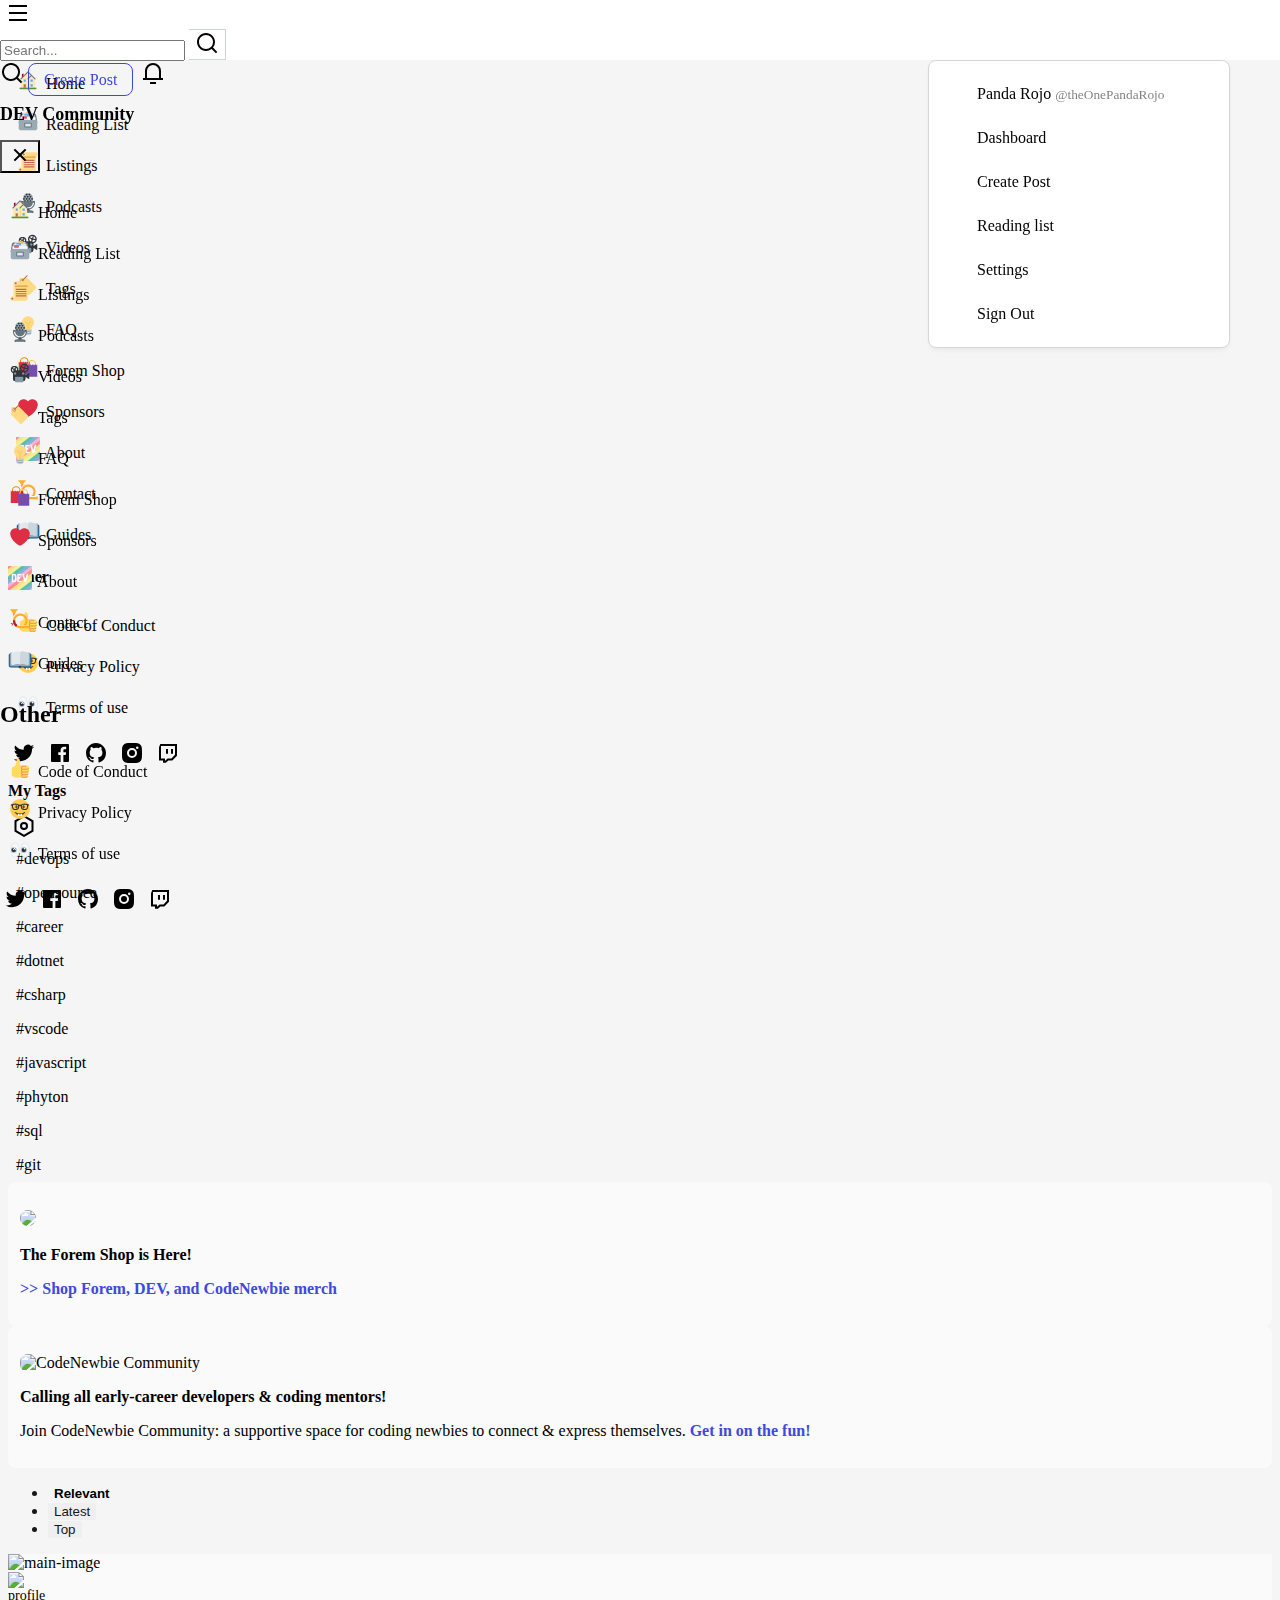
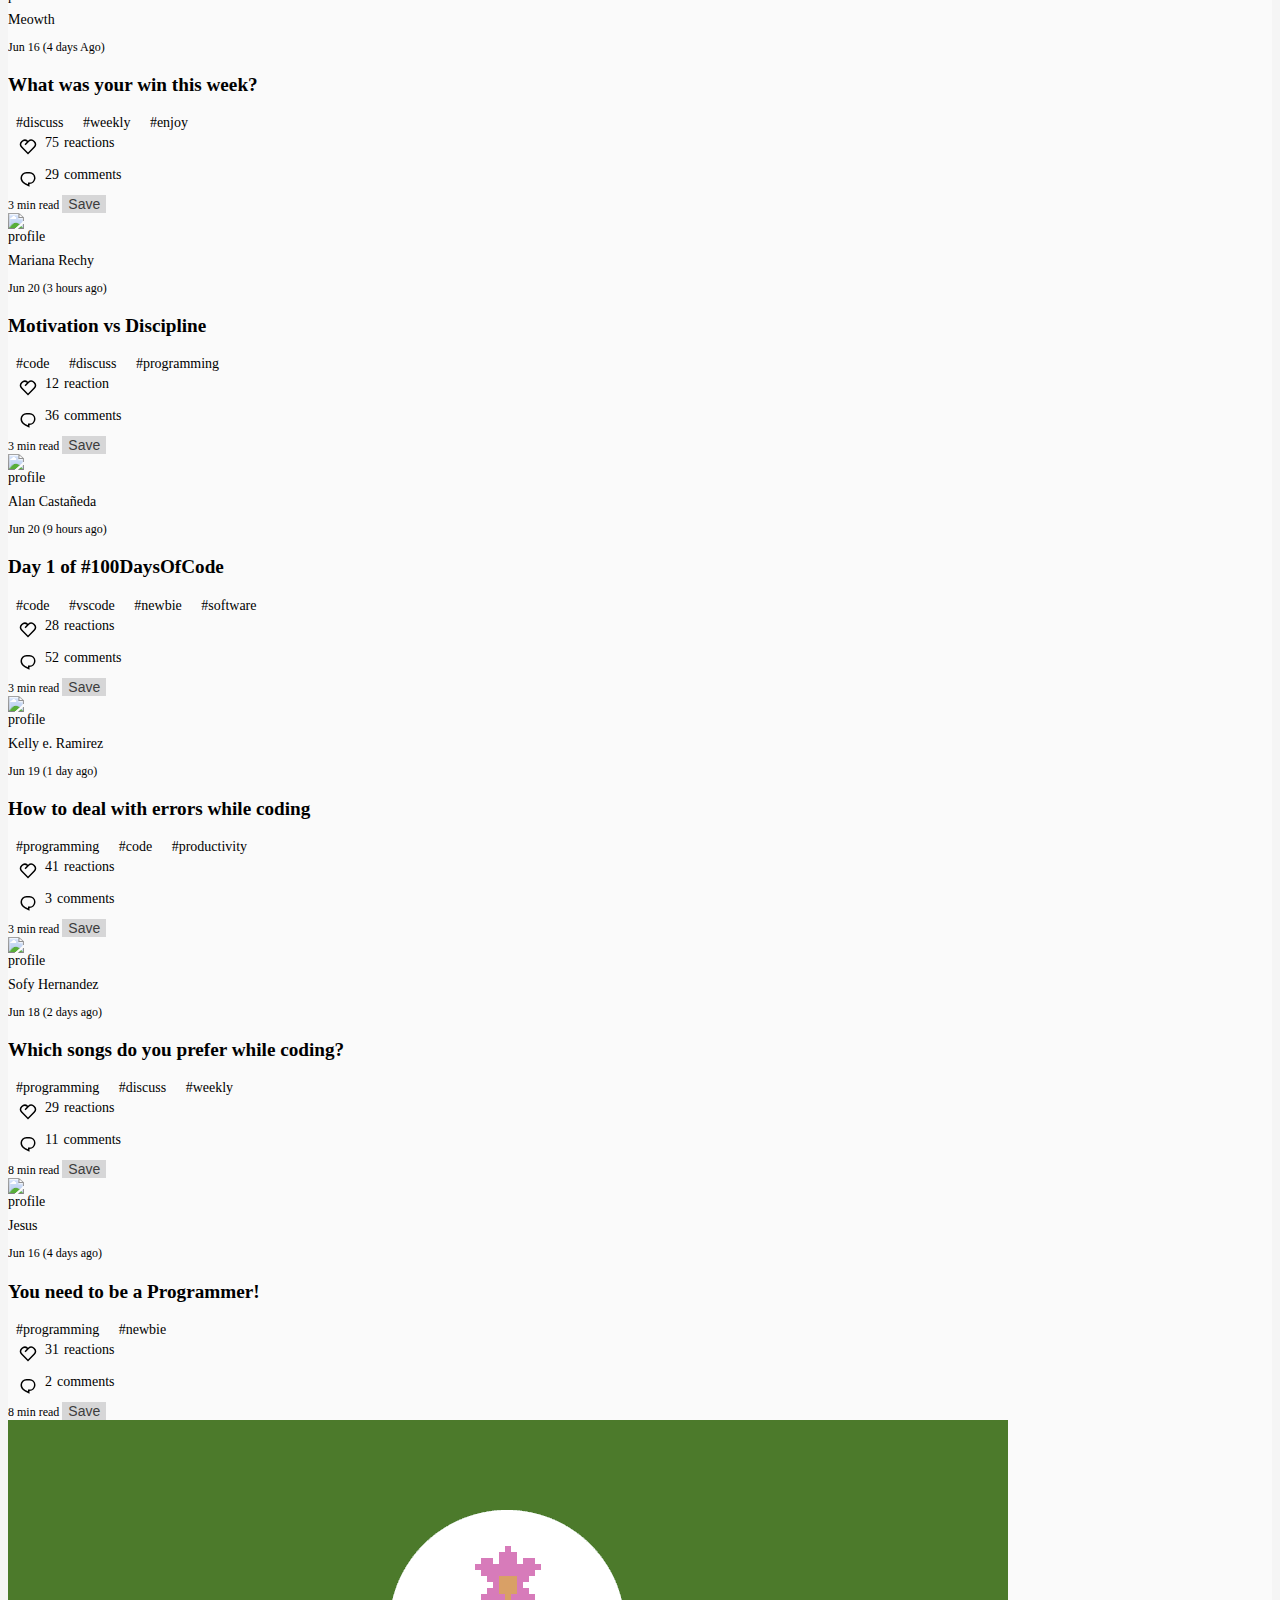
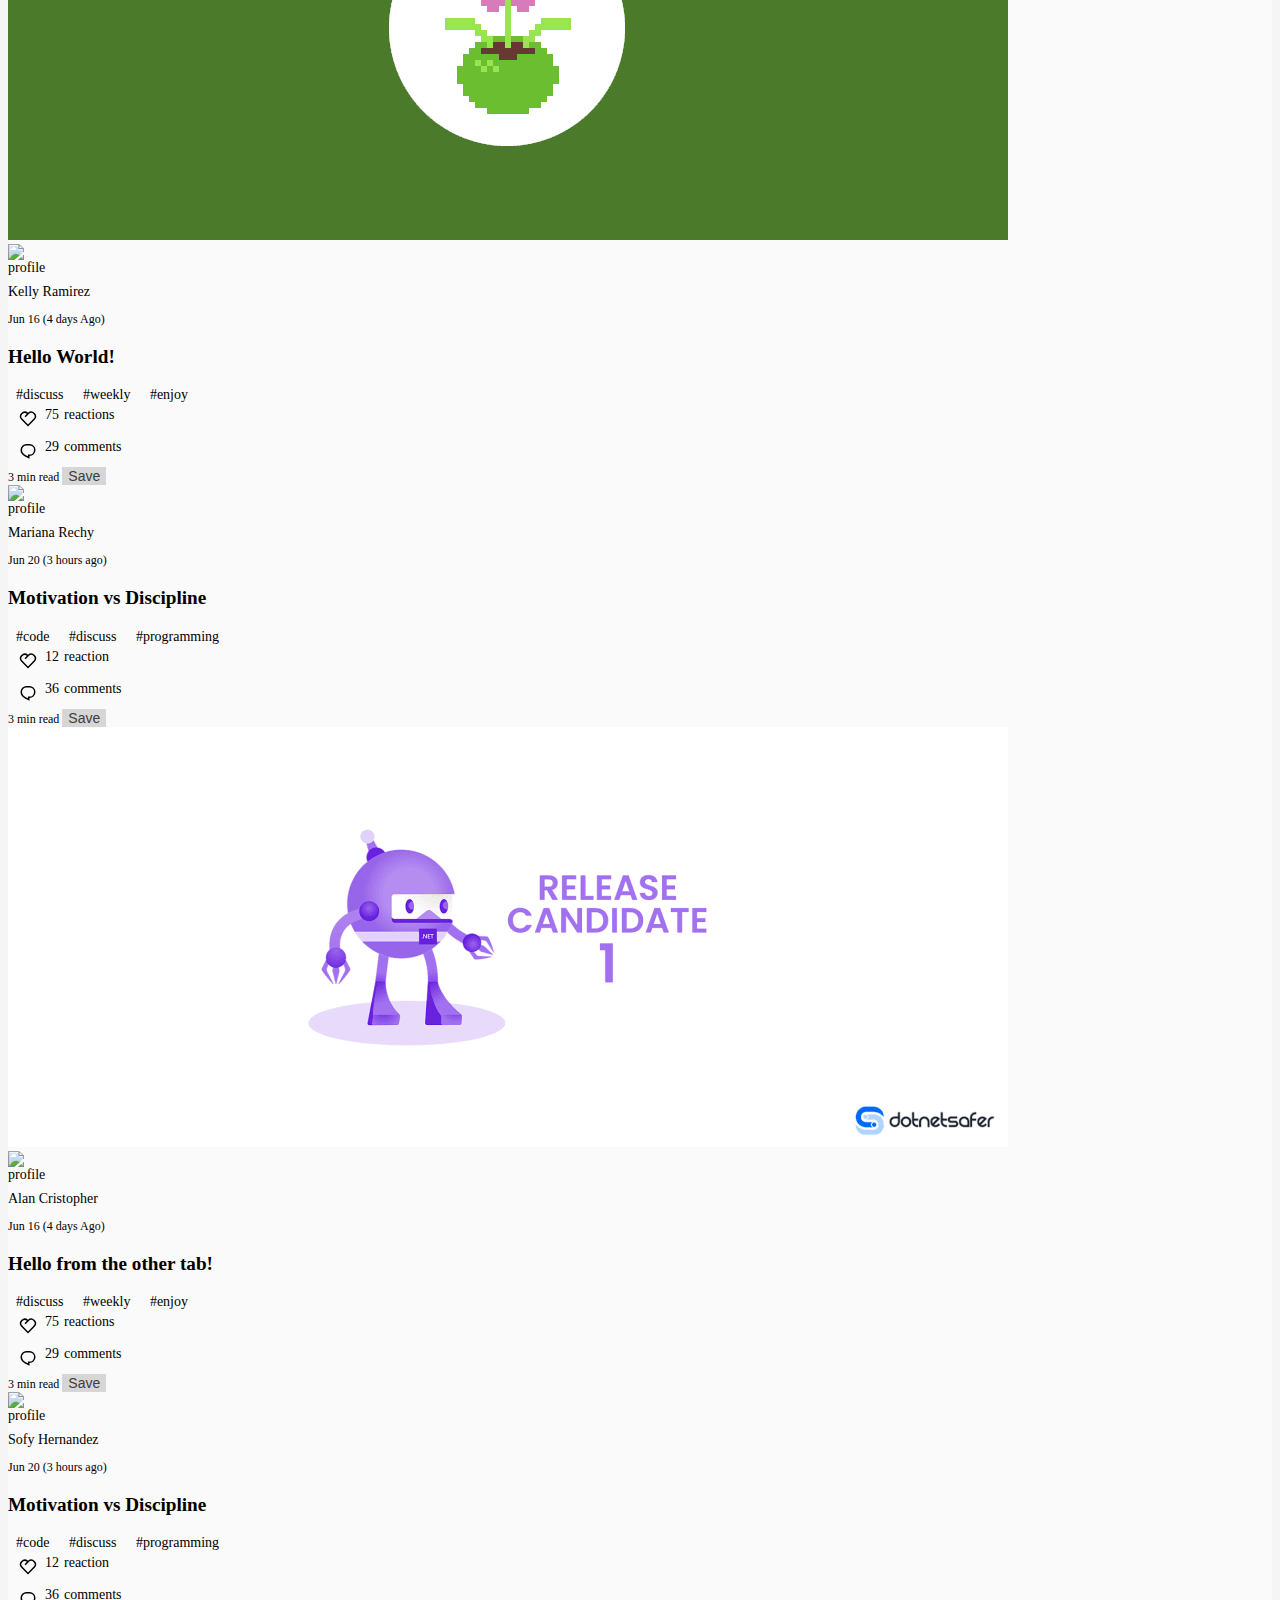
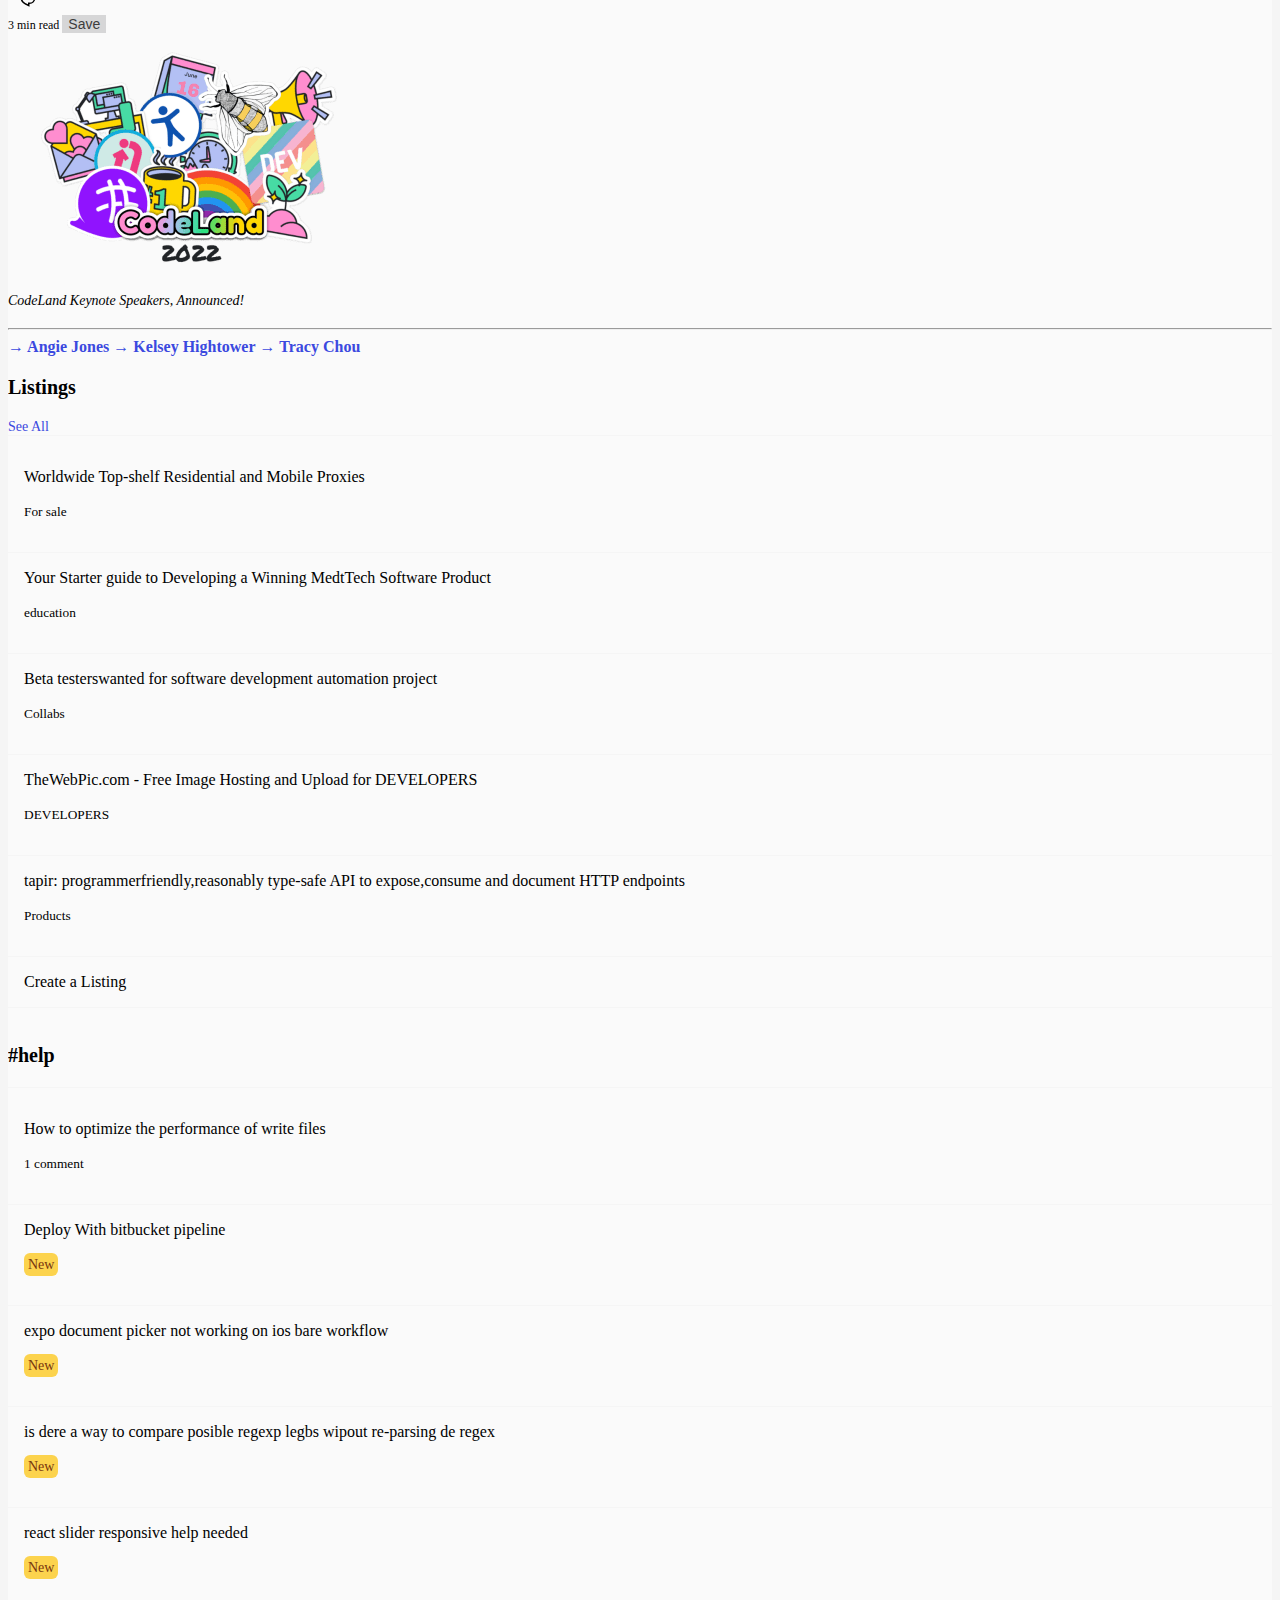
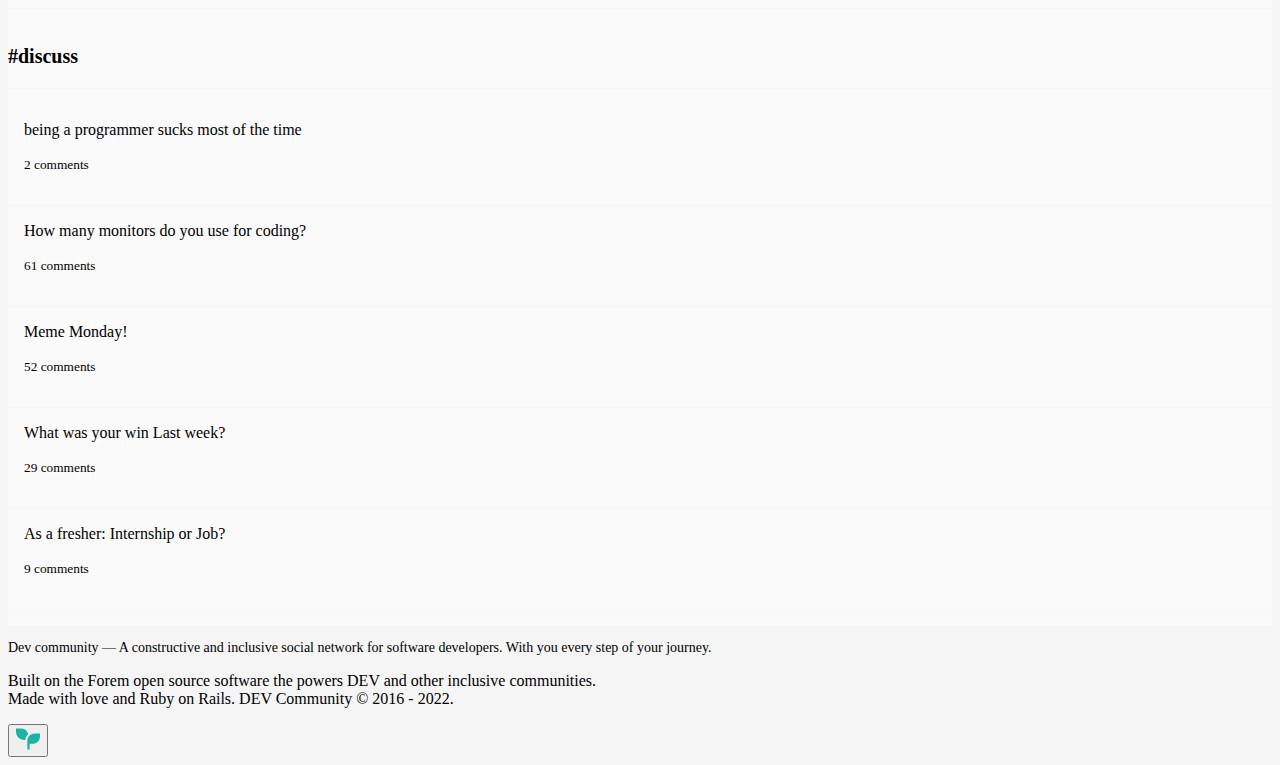
==== commit 3b81abe1: "mergeUpdate" ====
--- a/index.html
+++ b/index.html
@@ -128,7 +128,7 @@
                                     <span>
                                         <img src="./assets/images/icons/reading_list.png" alt="">
                                     </span>
-                                    Reading List <span class="ms-2 badge bg-secondary text-dark bg-reading"></span>
+                                    Reading List
                                 </a>
                             </li>
                             <li>
@@ -282,11 +282,11 @@
                                 </a>
                             </li>
                             <li>
-                                <a href="#" class="aside-navigation-link d-flex align-items-center">
+                                <a href="/readingList.html" class="aside-navigation-link">
                                     <span>
                                         <img src="./assets/images/icons/reading_list.png" alt="">
                                     </span>
-                                    Reading List <span class="ms-2 badge bg-secondary text-dark bg-reading"></span>
+                                    Reading List
                                 </a>
                             </li>
                             <li>
@@ -519,13 +519,525 @@
                           </ul>
                           <div class="tab-content" id="pills-tabContent">
                             <div class="tab-pane fade show active" id="pills-home" role="tabpanel" aria-labelledby="pills-home-tab" tabindex="0">
-                                
+                                <div class="card">
+                                    <img src="./assets/images/banner.png" alt="main-image">
+                                    <div class="card-body p-2 p-md-3 p-xl-3">
+                                        <div class="d-flex align-items-center mb-3">
+                                            <div class="main-profile">
+                                                <img class="rounded-circle" src="./assets/images/avatars/meowth.png"
+                                                    alt="profile">
+                                            </div>
+                                            <div class="mx-2 profile-name">
+                                                <a href="" class="text-decoration-none">Meowth</a>
+                                                <p class="post-date m-0">Jun 16 (4 days Ago)</p>
+                                            </div>
+                                        </div>
+                                        <div class="card-content p-0 ps-md-5">
+                                            <h3><a href="detail.html">What was your win this week?</a></h3>
+                                            <div class="d-flex my-3">
+                                                <a href="#" class="card-link text-decoration-none">#discuss</a>
+                                                <a href="#" class="card-link text-decoration-none">#weekly</a>
+                                                <a href="#" class="card-link text-decoration-none">#enjoy</a>
+                                            </div>
+                                            <div class="main-icons d-flex justify-content-between mb-3">
+                                                <div class="d-flex justify-content-between card-reactions">
+                                                    <a href="" class="card-reactions-detail text-decoration-none">
+                                                        <svg class="crayons-icon" width="24" height="24"
+                                                            xmlns="http://www.w3.org/2000/svg">
+                                                            <path
+                                                                d="M18.884 12.595l.01.011L12 19.5l-6.894-6.894.01-.01A4.875 4.875 0 0112 5.73a4.875 4.875 0 016.884 6.865zM6.431 7.037a3.375 3.375 0 000 4.773L12 17.38l5.569-5.569a3.375 3.375 0 10-4.773-4.773L9.613 10.22l-1.06-1.062 2.371-2.372a3.375 3.375 0 00-4.492.25v.001z">
+                                                            </path>
+                                                        </svg>
+
+                                                        75 <span class="d-none d-md-block">reactions</span>
+                                                    </a>
+                                                    <a href="" class="card-reactions-detail text-decoration-none"><svg
+                                                            class="crayons-icon" width="24" height="24"
+                                                            xmlns="http://www.w3.org/2000/svg">
+                                                            <path
+                                                                d="M10.5 5h3a6 6 0 110 12v2.625c-3.75-1.5-9-3.75-9-8.625a6 6 0 016-6zM12 15.5h1.5a4.501 4.501 0 001.722-8.657A4.5 4.5 0 0013.5 6.5h-3A4.5 4.5 0 006 11c0 2.707 1.846 4.475 6 6.36V15.5z">
+                                                            </path>
+                                                        </svg>
+                                                        29 <span class="d-none d-md-block">comments</span>
+                                                    </a>
+                                                </div>
+                                                <div class="d-flex justify-content-between card-reactions">
+                                                    <a href="" class="text-decoration-none me-2">3 min read</a>
+                                                    <button class="save-button btn btn-secondary">Save</button>
+                                                </div>
+                                            </div>
+                                        </div>
+                                    </div>
+                                </div>
+                                <!-- Other posts-->
+                                <div class="card p-2 p-md-3 mt-3">
+                                    <div class="card-body p-1 p-xl-3">
+                                        <div class="d-flex align-items-center mb-3">
+                                            <div class="main-profile">
+                                                <img class="rounded-circle" src="./assets/images/avatars/mariana.png"
+                                                    alt="profile">
+                                            </div>
+                                            <div class="mx-2 profile-name p-1">
+                                                <a href="" class="text-decoration-none">Mariana Rechy</a>
+                                                <p class="post-date my-0">Jun 20 (3 hours ago)</p>
+                                            </div>
+                                        </div>
+                                        <div class="card-content p-0 ps-md-5">
+                                            <h3><a href="detail.html">Motivation vs Discipline</a></h3>
+                                            <div class="d-flex my-3">
+                                                <a href="#" class="card-link text-decoration-none">#code</a>
+                                                <a href="#" class="card-link text-decoration-none">#discuss</a>
+                                                <a href="#" class="card-link text-decoration-none">#programming</a>
+                                            </div>
+                                            <div class="main-icons d-flex justify-content-between mb-3">
+                                                <div class="d-flex justify-content-between card-reactions">
+                                                    <div class="card-reactions-detail">
+                                                        <a href="" class="text-decoration-none">
+                                                            <svg class="crayons-icon" width="24" height="24"
+                                                                xmlns="http://www.w3.org/2000/svg">
+                                                                <path
+                                                                    d="M18.884 12.595l.01.011L12 19.5l-6.894-6.894.01-.01A4.875 4.875 0 0112 5.73a4.875 4.875 0 016.884 6.865zM6.431 7.037a3.375 3.375 0 000 4.773L12 17.38l5.569-5.569a3.375 3.375 0 10-4.773-4.773L9.613 10.22l-1.06-1.062 2.371-2.372a3.375 3.375 0 00-4.492.25v.001z">
+                                                                </path>
+                                                            </svg>
+                                                            12 <span class="d-none d-md-block">reaction</span>
+                                                        </a>
+                                                    </div>
+                                                    <div class="card-reactions-detail">
+                                                        <a href="" class="text-decoration-none"><svg
+                                                                class="crayons-icon" width="24" height="24"
+                                                                xmlns="http://www.w3.org/2000/svg">
+                                                                <path
+                                                                    d="M10.5 5h3a6 6 0 110 12v2.625c-3.75-1.5-9-3.75-9-8.625a6 6 0 016-6zM12 15.5h1.5a4.501 4.501 0 001.722-8.657A4.5 4.5 0 0013.5 6.5h-3A4.5 4.5 0 006 11c0 2.707 1.846 4.475 6 6.36V15.5z">
+                                                                </path>
+                                                            </svg>
+                                                            36 <span class="d-none d-md-block">comments</span>
+                                                        </a>
+                                                    </div>
+                                                </div>
+                                                <div class="d-flex justify-content-between card-reactions">
+                                                    <a href="" class="text-decoration-none me-2">3 min read</a>
+                                                    <button class="save-button btn btn-secondary">Save</button>
+                                                </div>
+                                            </div>
+                                        </div>
+                                    </div>
+                                </div>
+                                <div class="card p-2 p-md-3 mt-3">
+                                    <div class="card-body p-1 p-xl-3">
+                                        <div class="d-flex align-items-center mb-3">
+                                            <div class="main-profile">
+                                                <img class="rounded-circle" src="./assets/images/avatars/cristo.png"
+                                                    alt="profile">
+                                            </div>
+                                            <div class="mx-2 profile-name p-1">
+                                                <a href="" class="text-decoration-none">Alan Castañeda</a>
+                                                <p class="post-date my-0">Jun 20 (9 hours ago)</p>
+                                            </div>
+                                        </div>
+                                        <div class="card-content p-0 ps-md-5">
+                                            <h3><a href="detail.html">Day 1 of #100DaysOfCode</a></h3>
+                                            <div class="d-flex my-3">
+                                                <a href="#" class="card-link text-decoration-none">#code</a>
+                                                <a href="#" class="card-link text-decoration-none">#vscode</a>
+                                                <a href="#" class="card-link text-decoration-none">#newbie</a>
+                                                <a href="#" class="card-link text-decoration-none">#software</a>
+                                            </div>
+                                            <div class="main-icons d-flex justify-content-between mb-3">
+                                                <div class="d-flex justify-content-between card-reactions">
+                                                    <div class="card-reactions-detail">
+                                                        <a href="" class="text-decoration-none">
+                                                            <svg class="crayons-icon" width="24" height="24"
+                                                                xmlns="http://www.w3.org/2000/svg">
+                                                                <path
+                                                                    d="M18.884 12.595l.01.011L12 19.5l-6.894-6.894.01-.01A4.875 4.875 0 0112 5.73a4.875 4.875 0 016.884 6.865zM6.431 7.037a3.375 3.375 0 000 4.773L12 17.38l5.569-5.569a3.375 3.375 0 10-4.773-4.773L9.613 10.22l-1.06-1.062 2.371-2.372a3.375 3.375 0 00-4.492.25v.001z">
+                                                                </path>
+                                                            </svg>
+                                                            28 <span class="d-none d-md-block">reactions</span>
+                                                        </a>
+                                                    </div>
+                                                    <div class="card-reactions-detail">
+                                                        <a href="" class="text-decoration-none"><svg
+                                                                class="crayons-icon" width="24" height="24"
+                                                                xmlns="http://www.w3.org/2000/svg">
+                                                                <path
+                                                                    d="M10.5 5h3a6 6 0 110 12v2.625c-3.75-1.5-9-3.75-9-8.625a6 6 0 016-6zM12 15.5h1.5a4.501 4.501 0 001.722-8.657A4.5 4.5 0 0013.5 6.5h-3A4.5 4.5 0 006 11c0 2.707 1.846 4.475 6 6.36V15.5z">
+                                                                </path>
+                                                            </svg>
+                                                            52 <span class="d-none d-md-block">comments</span>
+                                                        </a>
+                                                    </div>
+                                                </div>
+                                                <div class="d-flex justify-content-between card-reactions">
+                                                    <a href="" class="text-decoration-none me-2">3 min read</a>
+                                                    <button class="save-button btn btn-secondary">Save</button>
+                                                </div>
+                                            </div>
+                                        </div>
+                                    </div>
+                                </div>
+                                <div class="card p-2 p-md-3 mt-3">
+                                    <div class="card-body p-1 p-xl-3">
+                                        <div class="d-flex align-items-center mb-3">
+                                            <div class="main-profile">
+                                                <img class="rounded-circle" src="#"
+                                                    alt="profile">
+                                            </div>
+                                            <div class="mx-2 profile-name p-1">
+                                                <a href="" class="text-decoration-none">Kelly e. Ramirez</a>
+                                                <p class="post-date my-0">Jun 19 (1 day ago)</p>
+                                            </div>
+                                        </div>
+                                        <div class="card-content p-0 ps-md-5">
+                                            <h3><a href="detail.html">How to deal with errors while coding</a></h3>
+                                            <div class="d-flex my-3">
+                                                <a href="#" class="card-link text-decoration-none">#programming</a>
+                                                <a href="#" class="card-link text-decoration-none">#code</a>
+                                                <a href="#" class="card-link text-decoration-none">#productivity</a>
+                                            </div>
+                                            <div class="main-icons d-flex justify-content-between mb-3">
+                                                <div class="d-flex justify-content-between card-reactions">
+                                                    <div class="card-reactions-detail">
+                                                        <a href="" class="text-decoration-none">
+                                                            <svg class="crayons-icon" width="24" height="24"
+                                                                xmlns="http://www.w3.org/2000/svg">
+                                                                <path
+                                                                    d="M18.884 12.595l.01.011L12 19.5l-6.894-6.894.01-.01A4.875 4.875 0 0112 5.73a4.875 4.875 0 016.884 6.865zM6.431 7.037a3.375 3.375 0 000 4.773L12 17.38l5.569-5.569a3.375 3.375 0 10-4.773-4.773L9.613 10.22l-1.06-1.062 2.371-2.372a3.375 3.375 0 00-4.492.25v.001z">
+                                                                </path>
+                                                            </svg>
+                                                            41 <span class="d-none d-md-block">reactions</span>
+                                                        </a>
+                                                    </div>
+                                                    <div class="card-reactions-detail">
+                                                        <a href="" class="text-decoration-none"><svg
+                                                                class="crayons-icon" width="24" height="24"
+                                                                xmlns="http://www.w3.org/2000/svg">
+                                                                <path
+                                                                    d="M10.5 5h3a6 6 0 110 12v2.625c-3.75-1.5-9-3.75-9-8.625a6 6 0 016-6zM12 15.5h1.5a4.501 4.501 0 001.722-8.657A4.5 4.5 0 0013.5 6.5h-3A4.5 4.5 0 006 11c0 2.707 1.846 4.475 6 6.36V15.5z">
+                                                                </path>
+                                                            </svg>
+                                                            3 <span class="d-none d-md-block">comments</span>
+                                                        </a>
+                                                    </div>
+                                                </div>
+                                                <div class="d-flex justify-content-between card-reactions">
+                                                    <a href="" class="text-decoration-none me-2">3 min read</a>
+                                                    <button class="save-button btn btn-secondary">Save</button>
+                                                </div>
+                                            </div>
+                                        </div>
+                                    </div>
+                                </div>
+                                <div class="card p-2 p-md-3 mt-3">
+                                    <div class="card-body p-1 p-xl-3">
+                                        <div class="d-flex align-items-center mb-3">
+                                            <div class="main-profile">
+                                                <img class="rounded-circle" src="./assets/images/avatars/sofy.png"
+                                                    alt="profile">
+                                            </div>
+                                            <div class="mx-2 profile-name p-1">
+                                                <a href="" class="text-decoration-none">Sofy Hernandez</a>
+                                                <p class="post-date my-0">Jun 18 (2 days ago)</p>
+                                            </div>
+                                        </div>
+                                        <div class="card-content p-0 ps-md-5">
+                                            <h3><a href="detail.html">Which songs do you prefer while coding?</a></h3>
+                                            <div class="d-flex my-3">
+                                                <a href="#" class="card-link text-decoration-none">#programming</a>
+                                                <a href="#" class="card-link text-decoration-none">#discuss</a>
+                                                <a href="#" class="card-link text-decoration-none">#weekly</a>
+                                            </div>
+                                            <div class="main-icons d-flex justify-content-between mb-3">
+                                                <div class="d-flex justify-content-between card-reactions">
+                                                    <div class="card-reactions-detail">
+                                                        <a href="" class="text-decoration-none">
+                                                            <svg class="crayons-icon" width="24" height="24"
+                                                                xmlns="http://www.w3.org/2000/svg">
+                                                                <path
+                                                                    d="M18.884 12.595l.01.011L12 19.5l-6.894-6.894.01-.01A4.875 4.875 0 0112 5.73a4.875 4.875 0 016.884 6.865zM6.431 7.037a3.375 3.375 0 000 4.773L12 17.38l5.569-5.569a3.375 3.375 0 10-4.773-4.773L9.613 10.22l-1.06-1.062 2.371-2.372a3.375 3.375 0 00-4.492.25v.001z">
+                                                                </path>
+                                                            </svg>
+                                                            29 <span class="d-none d-md-block">reactions</span>
+                                                        </a>
+                                                    </div>
+                                                    <div class="card-reactions-detail">
+                                                        <a href="" class="text-decoration-none"><svg
+                                                                class="crayons-icon" width="24" height="24"
+                                                                xmlns="http://www.w3.org/2000/svg">
+                                                                <path
+                                                                    d="M10.5 5h3a6 6 0 110 12v2.625c-3.75-1.5-9-3.75-9-8.625a6 6 0 016-6zM12 15.5h1.5a4.501 4.501 0 001.722-8.657A4.5 4.5 0 0013.5 6.5h-3A4.5 4.5 0 006 11c0 2.707 1.846 4.475 6 6.36V15.5z">
+                                                                </path>
+                                                            </svg>
+                                                            11 <span class="d-none d-md-block">comments</span>
+                                                        </a>
+                                                    </div>
+                                                </div>
+                                                <div class="d-flex justify-content-between card-reactions">
+                                                    <a href="" class="text-decoration-none me-2">8 min read</a>
+                                                    <button class="save-button btn btn-secondary">Save</button>
+                                                </div>
+                                            </div>
+                                        </div>
+                                    </div>
+                                </div>
+                                <div class="card p-2 p-md-3 mt-3">
+                                    <div class="card-body p-1 p-xl-3">
+                                        <div class="d-flex align-items-center mb-3">
+                                            <div class="main-profile">
+                                                <img class="rounded-circle" src="#"
+                                                    alt="profile">
+                                            </div>
+                                            <div class="mx-2 profile-name p-1">
+                                                <a href="" class="text-decoration-none">Jesus</a>
+                                                <p class="post-date my-0">Jun 16 (4 days ago)</p>
+                                            </div>
+                                        </div>
+                                        <div class="card-content p-0 ps-md-5">
+                                            <h3><a href="detail.html">You need to be a Programmer!</a></h3>
+                                            <div class="d-flex my-3">
+                                                <a href="#" class="card-link text-decoration-none">#programming</a>
+                                                <a href="#" class="card-link text-decoration-none">#newbie</a>
+                                            </div>
+                                            <div class="main-icons d-flex justify-content-between mb-3">
+                                                <div class="d-flex justify-content-between card-reactions">
+                                                    <div class="card-reactions-detail">
+                                                        <a href="" class="text-decoration-none">
+                                                            <svg class="crayons-icon" width="24" height="24"
+                                                                xmlns="http://www.w3.org/2000/svg">
+                                                                <path
+                                                                    d="M18.884 12.595l.01.011L12 19.5l-6.894-6.894.01-.01A4.875 4.875 0 0112 5.73a4.875 4.875 0 016.884 6.865zM6.431 7.037a3.375 3.375 0 000 4.773L12 17.38l5.569-5.569a3.375 3.375 0 10-4.773-4.773L9.613 10.22l-1.06-1.062 2.371-2.372a3.375 3.375 0 00-4.492.25v.001z">
+                                                                </path>
+                                                            </svg>
+                                                            31 <span class="d-none d-md-block">reactions</span>
+                                                        </a>
+                                                    </div>
+                                                    <div class="card-reactions-detail">
+                                                        <a href="" class="text-decoration-none"><svg
+                                                                class="crayons-icon" width="24" height="24"
+                                                                xmlns="http://www.w3.org/2000/svg">
+                                                                <path
+                                                                    d="M10.5 5h3a6 6 0 110 12v2.625c-3.75-1.5-9-3.75-9-8.625a6 6 0 016-6zM12 15.5h1.5a4.501 4.501 0 001.722-8.657A4.5 4.5 0 0013.5 6.5h-3A4.5 4.5 0 006 11c0 2.707 1.846 4.475 6 6.36V15.5z">
+                                                                </path>
+                                                            </svg>
+                                                            2 <span class="d-none d-md-block">comments</span>
+                                                        </a>
+                                                    </div>
+                                                </div>
+                                                <div class="d-flex justify-content-between card-reactions">
+                                                    <a href="" class="text-decoration-none me-2">8 min read</a>
+                                                    <button class="save-button btn btn-secondary">Save</button>
+                                                </div>
+                                            </div>
+                                        </div>
+                                    </div>
+                                </div>
                             </div>
                             <div class="tab-pane fade" id="pills-profile" role="tabpanel" aria-labelledby="pills-profile-tab" tabindex="0">
-                                
+                                <div class="card">
+                                    <img src="./assets/images/flower.png"
+                                        alt="main-image">
+                                    <div class="card-body p-2 p-md-3 p-xl-3">
+                                        <div class="d-flex align-items-center mb-3">
+                                            <div class="main-profile">
+                                                <img class="rounded-circle"
+                                                    src="#"
+                                                    alt="profile">
+                                            </div>
+                                            <div class="mx-2 profile-name">
+                                                <a href="" class="text-decoration-none">Kelly Ramirez</a>
+                                                <p class="post-date m-0">Jun 16 (4 days Ago)</p>
+                                            </div>
+                                        </div>
+                                        <div class="card-content p-0 ps-md-5">
+                                            <h3><a href="detail.html">Hello World!</a></h3>
+                                            <div class="d-flex my-3">
+                                                <a href="#" class="card-link text-decoration-none">#discuss</a>
+                                                <a href="#" class="card-link text-decoration-none">#weekly</a>
+                                                <a href="#" class="card-link text-decoration-none">#enjoy</a>
+                                            </div>
+                                            <div class="main-icons d-flex justify-content-between mb-3">
+                                                <div class="d-flex justify-content-between card-reactions">
+                                                    <a href="" class="card-reactions-detail text-decoration-none">
+                                                        <svg class="crayons-icon" width="24" height="24" xmlns="http://www.w3.org/2000/svg">
+                                                            <path
+                                                                d="M18.884 12.595l.01.011L12 19.5l-6.894-6.894.01-.01A4.875 4.875 0 0112 5.73a4.875 4.875 0 016.884 6.865zM6.431 7.037a3.375 3.375 0 000 4.773L12 17.38l5.569-5.569a3.375 3.375 0 10-4.773-4.773L9.613 10.22l-1.06-1.062 2.371-2.372a3.375 3.375 0 00-4.492.25v.001z">
+                                                            </path>
+                                                        </svg>
+                                                        75 <span class="d-none d-md-block">reactions</span>
+                                                    </a>
+                                                    <a href="" class="card-reactions-detail text-decoration-none"><svg class="crayons-icon" width="24" height="24"
+                                                            xmlns="http://www.w3.org/2000/svg">
+                                                            <path
+                                                                d="M10.5 5h3a6 6 0 110 12v2.625c-3.75-1.5-9-3.75-9-8.625a6 6 0 016-6zM12 15.5h1.5a4.501 4.501 0 001.722-8.657A4.5 4.5 0 0013.5 6.5h-3A4.5 4.5 0 006 11c0 2.707 1.846 4.475 6 6.36V15.5z">
+                                                            </path>
+                                                        </svg>
+                                                        29 <span class="d-none d-md-block">comments</span>
+                                                    </a>
+                                                </div>
+                                                <div class="d-flex justify-content-between card-reactions">
+                                                    <a href="" class="text-decoration-none me-2">3 min read</a>
+                                                    <button class="save-button btn btn-secondary">Save</button>
+                                                </div>
+                                            </div>
+                                        </div>
+                                    </div>
+                                </div>
+                                <!-- Other posts-->
+                                <div class="card p-2 p-md-3 mt-3">
+                                    <div class="card-body p-1 p-xl-3">
+                                        <div class="d-flex align-items-center mb-3">
+                                            <div class="main-profile">
+                                                <img class="rounded-circle"
+                                                    src="./assets/images/avatars/mariana.png"
+                                                    alt="profile">
+                                            </div>
+                                            <div class="mx-2 profile-name p-1">
+                                                <a href="" class="text-decoration-none">Mariana Rechy</a>
+                                                <p class="post-date my-0">Jun 20 (3 hours ago)</p>
+                                            </div>
+                                        </div>
+                                        <div class="card-content p-0 ps-md-5">
+                                            <h3><a href="detail.html">Motivation vs Discipline</a></h3>
+                                            <div class="d-flex my-3">
+                                                <a href="#" class="card-link text-decoration-none">#code</a>
+                                                <a href="#" class="card-link text-decoration-none">#discuss</a>
+                                                <a href="#" class="card-link text-decoration-none">#programming</a>
+                                            </div>
+                                            <div class="main-icons d-flex justify-content-between mb-3">
+                                                <div class="d-flex justify-content-between card-reactions">
+                                                    <div class="card-reactions-detail">
+                                                        <a href="" class="text-decoration-none">
+                                                            <svg class="crayons-icon" width="24" height="24"
+                                                                xmlns="http://www.w3.org/2000/svg">
+                                                                <path
+                                                                    d="M18.884 12.595l.01.011L12 19.5l-6.894-6.894.01-.01A4.875 4.875 0 0112 5.73a4.875 4.875 0 016.884 6.865zM6.431 7.037a3.375 3.375 0 000 4.773L12 17.38l5.569-5.569a3.375 3.375 0 10-4.773-4.773L9.613 10.22l-1.06-1.062 2.371-2.372a3.375 3.375 0 00-4.492.25v.001z">
+                                                                </path>
+                                                            </svg>
+                                                            12 <span class="d-none d-md-block">reaction</span>
+                                                        </a>
+                                                    </div>
+                                                    <div class="card-reactions-detail">
+                                                        <a href="" class="text-decoration-none"><svg class="crayons-icon" width="24"
+                                                                height="24" xmlns="http://www.w3.org/2000/svg">
+                                                                <path
+                                                                    d="M10.5 5h3a6 6 0 110 12v2.625c-3.75-1.5-9-3.75-9-8.625a6 6 0 016-6zM12 15.5h1.5a4.501 4.501 0 001.722-8.657A4.5 4.5 0 0013.5 6.5h-3A4.5 4.5 0 006 11c0 2.707 1.846 4.475 6 6.36V15.5z">
+                                                                </path>
+                                                            </svg>
+                                                            36 <span class="d-none d-md-block">comments</span>
+                                                        </a>
+                                                    </div>
+                                                </div>
+                                                <div class="d-flex justify-content-between card-reactions">
+                                                    <a href="" class="text-decoration-none me-2">3 min read</a>
+                                                    <button class="save-button btn btn-secondary">Save</button>
+                                                </div>
+                                            </div>
+                                        </div>
+                                    </div>
+                                </div>
                             </div>
                             <div class="tab-pane fade" id="pills-contact" role="tabpanel" aria-labelledby="pills-contact-tab" tabindex="0">
-                                
+                                <div class="card">
+                                    <img src="./assets/images/candidate.png"
+                                        alt="main-image">
+                                    <div class="card-body p-2 p-md-3 p-xl-3">
+                                        <div class="d-flex align-items-center mb-3">
+                                            <div class="main-profile">
+                                                <img class="rounded-circle"
+                                                    src="./assets/images/avatars/cristo.png"
+                                                    alt="profile">
+                                            </div>
+                                            <div class="mx-2 profile-name">
+                                                <a href="" class="text-decoration-none">Alan Cristopher</a>
+                                                <p class="post-date m-0">Jun 16 (4 days Ago)</p>
+                                            </div>
+                                        </div>
+                                        <div class="card-content p-0 ps-md-5">
+                                            <h3><a href="detail.html">Hello from the other tab!</a></h3>
+                                            <div class="d-flex my-3">
+                                                <a href="#" class="card-link text-decoration-none">#discuss</a>
+                                                <a href="#" class="card-link text-decoration-none">#weekly</a>
+                                                <a href="#" class="card-link text-decoration-none">#enjoy</a>
+                                            </div>
+                                            <div class="main-icons d-flex justify-content-between mb-3">
+                                                <div class="d-flex justify-content-between card-reactions">
+                                                    <a href="" class="card-reactions-detail text-decoration-none">
+                                                        <svg class="crayons-icon" width="24" height="24" xmlns="http://www.w3.org/2000/svg">
+                                                            <path
+                                                                d="M18.884 12.595l.01.011L12 19.5l-6.894-6.894.01-.01A4.875 4.875 0 0112 5.73a4.875 4.875 0 016.884 6.865zM6.431 7.037a3.375 3.375 0 000 4.773L12 17.38l5.569-5.569a3.375 3.375 0 10-4.773-4.773L9.613 10.22l-1.06-1.062 2.371-2.372a3.375 3.375 0 00-4.492.25v.001z">
+                                                            </path>
+                                                        </svg>
+                                                        75 <span class="d-none d-md-block">reactions</span>
+                                                    </a>
+                                                    <a href="" class="card-reactions-detail text-decoration-none"><svg class="crayons-icon" width="24" height="24"
+                                                            xmlns="http://www.w3.org/2000/svg">
+                                                            <path
+                                                                d="M10.5 5h3a6 6 0 110 12v2.625c-3.75-1.5-9-3.75-9-8.625a6 6 0 016-6zM12 15.5h1.5a4.501 4.501 0 001.722-8.657A4.5 4.5 0 0013.5 6.5h-3A4.5 4.5 0 006 11c0 2.707 1.846 4.475 6 6.36V15.5z">
+                                                            </path>
+                                                        </svg>
+                                                        29 <span class="d-none d-md-block">comments</span>
+                                                    </a>
+                                                </div>
+                                                <div class="d-flex justify-content-between card-reactions">
+                                                    <a href="" class="text-decoration-none me-2">3 min read</a>
+                                                    <button class="save-button btn btn-secondary">Save</button>
+                                                </div>
+                                            </div>
+                                        </div>
+                                    </div>
+                                </div>
+                                <!-- Other posts-->
+                                <div class="card p-2 p-md-3 mt-3">
+                                    <div class="card-body p-1 p-xl-3">
+                                        <div class="d-flex align-items-center mb-3">
+                                            <div class="main-profile">
+                                                <img class="rounded-circle"
+                                                    src="./assets/images/avatars/sofy.png"
+                                                    alt="profile">
+                                            </div>
+                                            <div class="mx-2 profile-name p-1">
+                                                <a href="" class="text-decoration-none">Sofy Hernandez</a>
+                                                <p class="post-date my-0">Jun 20 (3 hours ago)</p>
+                                            </div>
+                                        </div>
+                                        <div class="card-content p-0 ps-md-5">
+                                            <h3><a href="detail.html">Motivation vs Discipline</a></h3>
+                                            <div class="d-flex my-3">
+                                                <a href="#" class="card-link text-decoration-none">#code</a>
+                                                <a href="#" class="card-link text-decoration-none">#discuss</a>
+                                                <a href="#" class="card-link text-decoration-none">#programming</a>
+                                            </div>
+                                            <div class="main-icons d-flex justify-content-between mb-3">
+                                                <div class="d-flex justify-content-between card-reactions">
+                                                    <div class="card-reactions-detail">
+                                                        <a href="" class="text-decoration-none">
+                                                            <svg class="crayons-icon" width="24" height="24"
+                                                                xmlns="http://www.w3.org/2000/svg">
+                                                                <path
+                                                                    d="M18.884 12.595l.01.011L12 19.5l-6.894-6.894.01-.01A4.875 4.875 0 0112 5.73a4.875 4.875 0 016.884 6.865zM6.431 7.037a3.375 3.375 0 000 4.773L12 17.38l5.569-5.569a3.375 3.375 0 10-4.773-4.773L9.613 10.22l-1.06-1.062 2.371-2.372a3.375 3.375 0 00-4.492.25v.001z">
+                                                                </path>
+                                                            </svg>
+                                                            12 <span class="d-none d-md-block">reaction</span>
+                                                        </a>
+                                                    </div>
+                                                    <div class="card-reactions-detail">
+                                                        <a href="" class="text-decoration-none"><svg class="crayons-icon" width="24"
+                                                                height="24" xmlns="http://www.w3.org/2000/svg">
+                                                                <path
+                                                                    d="M10.5 5h3a6 6 0 110 12v2.625c-3.75-1.5-9-3.75-9-8.625a6 6 0 016-6zM12 15.5h1.5a4.501 4.501 0 001.722-8.657A4.5 4.5 0 0013.5 6.5h-3A4.5 4.5 0 006 11c0 2.707 1.846 4.475 6 6.36V15.5z">
+                                                                </path>
+                                                            </svg>
+                                                            36 <span class="d-none d-md-block">comments</span>
+                                                        </a>
+                                                    </div>
+                                                </div>
+                                                <div class="d-flex justify-content-between card-reactions">
+                                                    <a href="" class="text-decoration-none me-2">3 min read</a>
+                                                    <button class="save-button btn btn-secondary">Save</button>
+                                                </div>
+                                            </div>
+                                        </div>
+                                    </div>
+                                </div>
                             </div>
                           </div>
                     </div>
@@ -662,9 +1174,9 @@
         </div>
     </footer>
 
+    
     <script src="./assets/js/main.js"></script>
     <script src="./assets/js/readPost.js"></script>
-    
     <!-- JavaScript Bundle with Popper -->
     <script src="https://cdn.jsdelivr.net/npm/bootstrap@5.2.0-beta1/dist/js/bootstrap.bundle.min.js"
         integrity="sha384-pprn3073KE6tl6bjs2QrFaJGz5/SUsLqktiwsUTF55Jfv3qYSDhgCecCxMW52nD2"
--- a/assets/css/style.css
+++ b/assets/css/style.css
@@ -1,6 +1,6 @@
 /*Imports*/
 header {
-  background-color: white;
+  background-color: rgb(255, 255, 255);
   position: fixed;
   top: 0px;
   left: 0px;
@@ -8,53 +8,42 @@
   height: 60px;
   z-index: 9;
 }
-
 header nav .logo .navbar-brand {
   max-width: 50px;
   max-height: 40px;
 }
-
 header nav .logo .btn-hamburger {
   border: none;
   background-color: transparent;
 }
-
 header nav .logo .btn-hamburger:focus {
-  -webkit-box-shadow: none;
-          box-shadow: none;
-}
-
+  box-shadow: none;
+}
 header nav .logo form {
   min-width: 400px;
 }
-
 header nav .logo form #button-addon2 {
-  background-color: white;
-  border: 1px solid #ced4da;
+  background-color: rgb(255, 255, 255);
+  border: 1px solid rgb(206, 212, 218);
   border-left: none;
 }
-
 header nav .logo form #button-addon2 svg path {
   fill: currentColor;
 }
-
 header nav .logo form #button-addon2:hover {
   background-color: rgba(59, 73, 223, 0.1);
-  color: #2f3ab2;
-}
-
+  color: rgb(47, 58, 178);
+}
 header nav .user {
   gap: 5px;
 }
-
 header nav .user .n-link {
   width: 100%;
   height: 100%;
 }
-
 header nav .user .btn-create-post {
-  color: #3b49df;
-  border: 1px solid #3b49df;
+  color: rgb(59, 73, 223);
+  border: 1px solid rgb(59, 73, 223);
   border-radius: 8px;
   background-color: transparent;
   padding: 7px 15px;
@@ -62,37 +51,30 @@
   text-decoration: none;
   -webkit-text-size-adjust: 100%;
      -moz-text-size-adjust: 100%;
-      -ms-text-size-adjust: 100%;
           text-size-adjust: 100%;
   white-space: nowrap;
   font-weight: 500;
 }
-
 header nav .user .btn-create-post:hover {
   color: white;
-  background-color: #3b49df;
-  border-color: #2f3ab2;
+  background-color: rgb(59, 73, 223);
+  border-color: rgb(47, 58, 178);
   text-decoration: underline;
 }
-
 header nav .user .user-menu {
   max-width: 40px;
   max-height: 40px;
 }
-
 header nav .custom-nav-off {
   width: 75% !important;
 }
-
 header nav .custom-nav-off h2.offcanvas-title {
   font-size: 18px;
   font-weight: bold;
 }
-
 header nav .custom-nav-off .btn-close {
   background: none;
 }
-
 header nav .search-box {
   position: absolute;
   width: 100%;
@@ -100,16 +82,13 @@
   left: 16px;
   padding: 0;
   height: 0;
-  -webkit-transition: all .5s ease-in-out;
-  transition: all .5s ease-in-out;
+  transition: all 0.5s ease-in-out;
   overflow: hidden;
   width: calc(100% - 32px);
 }
-
 header nav #cbSearch {
   display: none;
 }
-
 header nav #cbSearch:checked ~ #search-box-container {
   height: 80px;
 }
@@ -125,30 +104,26 @@
   padding: 4px;
   border-radius: 4px;
 }
-
 .social-link svg path, .tag-link svg path {
   fill: currentColor;
 }
-
 .social-link:hover, .tag-link:hover {
   background-color: rgba(59, 73, 223, 0.1);
-  color: #2f3ab2;
+  color: rgb(47, 58, 178);
 }
 
 .aside-navigation-link {
   color: #000;
   width: 100%;
   display: block;
-  padding: .5rem 0 .5rem .5rem;
-}
-
+  padding: 0.5rem 0 0.5rem 0.5rem;
+}
 .aside-navigation-link:hover {
-  color: #2f3ab2;
+  color: rgb(47, 58, 178);
   background-color: rgba(59, 73, 223, 0.1);
   border-radius: 8px;
   text-decoration: underline;
 }
-
 .aside-navigation-link span {
   height: 24px;
   width: 24px;
@@ -161,23 +136,19 @@
   font-size: 16px;
   font-weight: bold;
 }
-
 .aside-left .aside-tags {
   max-height: 42vh;
   gap: 10px;
   overflow-y: auto;
 }
-
 .aside-left .sponsor-card {
-  background-color: #fafafa;
+  background-color: rgb(250, 250, 250);
   border-radius: 8px;
   padding: 12px;
 }
-
 .aside-left .sponsor-card img {
   border-radius: 8px;
 }
-
 .aside-left .sponsor-card a {
   color: #3d49df;
 }
@@ -185,62 +156,51 @@
 .card-listing .content-tags {
   color: #717171;
 }
-
 .card-listing .content-tags .opacity-50 {
-  opacity: .5;
-}
-
+  opacity: 0.5;
+}
 .card-listing ul {
   padding-left: 0;
   color: #404040;
 }
-
 .card-listing .list-group-item {
   text-decoration: none;
-  border-bottom: 1px solid whitesmoke;
+  border-bottom: 1px solid rgb(245, 245, 245);
   padding-left: 1rem;
   padding: 1rem;
 }
-
 .card-listing .list-group-item:hover {
-  background-color: white;
+  background-color: rgb(255, 255, 255);
   cursor: pointer;
 }
-
 .card-listing .list-group-item:hover a {
-  color: #2f3ab2;
-}
-
+  color: rgb(47, 58, 178);
+}
 .card-listing .list-group-item:hover .content-tags {
   color: #717171;
 }
-
 .card-listing .list-group-item.create-list:hover {
-  background-color: #fafafa;
-}
-
+  background-color: rgb(250, 250, 250);
+}
 .card-listing .text-new {
-  background-color: #fcd34d;
+  background-color: rgb(252, 211, 77);
   border-radius: 0.375rem;
   padding: 0.25rem;
   font-size: 0.875rem;
-  color: #78350f;
+  color: rgb(120, 53, 15);
   text-align: center;
 }
 
 .seeall {
-  color: #3b49df;
+  color: rgb(59, 73, 223);
 }
 
 .card-header {
-  -webkit-box-align: center;
-      -ms-flex-align: center;
-          align-items: center;
-  background-color: #fafafa;
-  border-bottom: 1px solid whitesmoke;
-  font-size: 14px;
-}
-
+  align-items: center;
+  background-color: rgb(250, 250, 250);
+  border-bottom: 1px solid rgb(245, 245, 245);
+  font-size: 14px;
+}
 .card-header .card-title {
   font-weight: 700;
   font-size: 20px;
@@ -251,9 +211,8 @@
 }
 
 .card-sponsorship, .card, #comments {
-  background-color: #fafafa;
-}
-
+  background-color: rgb(250, 250, 250);
+}
 .card-sponsorship h4, .card h4, #comments h4 {
   font-size: 14px;
   font-weight: 500;
@@ -271,94 +230,72 @@
   height: 32px;
   width: 32px;
 }
-
 .card .card-body {
   font-size: 14px;
 }
-
 .card .card-body h3 {
   font-size: 1.2rem;
 }
-
 .card .card-content {
   /*padding-left: 36px;*/
 }
-
 .card .card-content .card-reactions {
   /*gap:10px;*/
-  -webkit-box-align: center;
-      -ms-flex-align: center;
-          align-items: center;
-}
-
+  align-items: center;
+}
 .card .card-content .card-link, .card .card-content .card-reactions-detail {
   padding: 4px 8px;
   border-radius: 6px;
 }
-
 .card .card-content .card-link:hover, .card .card-content .card-reactions-detail:hover {
   background-color: rgba(23, 23, 23, 0.05);
   color: #171717;
 }
-
 .card .card-content .card-link:hover a, .card .card-content .card-reactions-detail:hover a {
   color: #171717;
 }
-
 .card .card-content .card-reactions {
   font-size: 12px;
 }
-
 .card .card-content .card-reactions .card-reactions-detail {
   font-size: 14px;
-  display: -webkit-box;
-  display: -ms-flexbox;
   display: flex;
   gap: 5px;
 }
-
 .card .card-content .card-reactions .card-reactions-detail a {
-  display: -webkit-box;
-  display: -ms-flexbox;
   display: flex;
   gap: 5px;
 }
-
 .card .card-content .card-reactions .text-decoration-none:hover {
   color: #171717;
 }
-
 .card .card-content .card-reactions .btn-secondary {
   background-color: #d6d6d7;
   color: #3d3d3d;
   border: 0;
   font-size: 14px;
 }
-
 .card .card-content .card-reactions .btn-secondary:hover {
   background-color: #bdbdbd;
 }
 
 .nav-item {
-  color: #171717;
+  color: rgb(23, 23, 23);
   border-radius: 0.375rem;
   background-color: none;
 }
-
 .nav-item .nav-link {
-  color: #171717;
+  color: rgb(23, 23, 23);
   border: 0;
 }
-
 .nav-item .nav-link.active {
   font-weight: bold;
-  background-color: whitesmoke;
+  background-color: rgb(245, 245, 245);
   color: #000;
 }
-
 .nav-item .nav-link:hover {
-  background-color: white;
-  color: #3b49df;
+  background-color: rgb(255, 255, 255);
+  color: rgb(59, 73, 223);
   background-color: none;
 }
 
@@ -366,36 +303,27 @@
   width: 100%;
   position: absolute;
   border: 1px solid #d6d6d7;
-  -webkit-box-shadow: rgba(0, 0, 0, 0.01) 0px 10px 15px -3px, rgba(0, 0, 0, 0.05) 0px 4px 6px -2px, rgba(0, 0, 0, 0.01) 0px 0px 0px 1px;
-          box-shadow: rgba(0, 0, 0, 0.01) 0px 10px 15px -3px, rgba(0, 0, 0, 0.05) 0px 4px 6px -2px, rgba(0, 0, 0, 0.01) 0px 0px 0px 1px;
-  background-color: white;
+  box-shadow: rgba(0, 0, 0, 0.01) 0px 10px 15px -3px, rgba(0, 0, 0, 0.05) 0px 4px 6px -2px, rgba(0, 0, 0, 0.01) 0px 0px 0px 1px;
+  background-color: rgb(255, 255, 255);
   top: 60px;
   border-radius: 8px;
   right: 0;
 }
-
 .user-menu-popover ul {
   list-style: none;
 }
-
 .user-menu-popover ul li {
   margin-bottom: 10px;
   padding: 8px;
 }
-
 .user-menu-popover ul li small {
-  opacity: .5;
-}
-
+  opacity: 0.5;
+}
 .user-menu-popover ul li:hover {
   color: #2f3ab2;
   background-color: rgba(59, 73, 223, 0.1);
   border-radius: 8px;
   text-decoration: underline;
-}
-
-.bg-reading {
-  background-color: #d4d4d4 !important;
 }
 
 /*Responsive*/
@@ -408,32 +336,26 @@
     right: 50px;
   }
 }
-
 .detail-aside {
   position: -webkit-sticky;
   position: sticky;
   top: 76px;
 }
-
 .detail-aside .card-profile {
   color: #404040;
 }
-
 .detail-aside .card-profile .card-border {
   height: 2rem;
-  background-color: #2f3ab2;
-}
-
+  background-color: rgb(47, 58, 178);
+}
 .detail-aside .card-profile .card-profile-name {
   font-size: 20px;
   font-weight: 700;
 }
-
 .detail-aside .card-profile .mt-n4 {
   margin-top: -1rem;
   z-index: 9;
 }
-
 .detail-aside .card-profile .card-profile-avatar {
   width: 48px;
   height: 48px;
@@ -441,28 +363,23 @@
   overflow: hidden;
   margin-right: 10px;
 }
-
 .detail-aside .card-profile .btn-follow {
-  background-color: #3b49df;
-  color: white;
+  background-color: rgb(59, 73, 223);
+  color: rgb(255, 255, 255);
   width: 100%;
   margin: 0 auto;
   text-align: center;
 }
-
 .detail-aside .card-profile .btn-follow:hover {
-  background-color: #2f3ab2;
-}
-
+  background-color: rgb(47, 58, 178);
+}
 .detail-aside .card-profile .card-profile-title {
   color: #646464;
 }
-
 .detail-aside .card-profile ul.user-details {
   list-style: none;
   padding-left: 0;
 }
-
 .detail-aside .card-profile ul.user-details li .key {
   color: #525252;
   font-size: 12px;
@@ -473,7 +390,6 @@
 .card {
   overflow: hidden;
 }
-
 .card .card-body .main-profile {
   width: 40px;
   height: 40px;
@@ -483,57 +399,40 @@
   font-size: 12px;
 }
 
-#detailPostView h1 {
-  font-size: 3rem;
-}
-
-#detailPostView .card-post {
-  font-size: 20px;
-}
-
 /*Comments*/
 #comments h2 {
   font-size: 24px;
 }
-
 #comments .comment-subscription button {
-  border: 1px solid #d6d6d7;
-  background-color: white;
-  -webkit-box-shadow: black 0px 1px 3px 0px;
-          box-shadow: black 0px 1px 3px 0px;
-}
-
+  border: 1px solid rgb(214, 214, 215);
+  background-color: rgb(255, 255, 255);
+  box-shadow: rgba(0, 0, 0, 0.05) 0px 1px 3px 0px;
+}
 #comments .comments-container {
   gap: 10px;
 }
-
 #comments .comments-container span.comments-avatar {
   width: 32px;
   height: 32px;
   overflow: hidden;
 }
-
 #comments .comments-container .comment-content {
   width: 100%;
 }
-
 #comments .comments-container .comment-content .comment {
   border: 1px solid #d6d6d7;
   border-radius: 8px;
-  background-color: white;
-}
-
+  background-color: rgb(255, 255, 255);
+}
 #comments .comments-container .form-comments {
   width: 100%;
 }
-
 #comments .comments-container .form-comments .form-comment-area {
   width: 100%;
-  background-color: white;
+  background-color: rgb(255, 255, 255);
   border-radius: 8px;
   border: 1px solid #d6d6d7;
 }
-
 #comments .comments-container .form-comments .form-comment-area textarea {
   width: 100%;
   height: 80px;
@@ -541,100 +440,72 @@
   border: 0;
   resize: none;
 }
-
 #comments .comments-container .form-comments .form-comment-area textarea:focus {
   border: 0;
-  -webkit-box-shadow: none;
-          box-shadow: none;
-}
-
+  box-shadow: none;
+}
 #comments .comments-container .form-comments .form-comment-area:focus-within {
-  border: 2px solid #3b49df;
-}
-
+  border: 2px solid rgb(59, 73, 223);
+}
 #comments .comments-container .form-comments .form-comment-area .comment-form-toolbar {
   gap: 10px;
-  display: -webkit-box;
-  display: -ms-flexbox;
   display: flex;
-  -webkit-box-pack: justify;
-      -ms-flex-pack: justify;
-          justify-content: space-between;
+  justify-content: space-between;
   border-top: 1px solid #d6d6d7;
-  -webkit-box-align: center;
-      -ms-flex-align: center;
-          align-items: center;
-}
-
+  align-items: center;
+  display: none;
+}
 #comments .comments-container .form-comments .form-comment-area .comment-form-toolbar button {
   font-size: 12px;
   color: #646464;
   border: 0;
 }
-
 #comments .comments-container .form-comments .form-comment-area .comment-form-toolbar button path {
   fill: #646464;
 }
-
 #comments .comments-container .form-comments .form-comment-area .comment-form-toolbar button:hover {
   background-color: rgba(0, 0, 0, 0.035);
 }
-
 #comments .comments-container .comment-form-buttons {
   gap: 10px;
-  display: -webkit-box;
-  display: -ms-flexbox;
   display: flex;
-  -webkit-box-pack: start;
-      -ms-flex-pack: start;
-          justify-content: flex-start;
-}
-
+  justify-content: flex-start;
+  display: none;
+}
 #comments .comments-container .comment-form-buttons button {
   padding: 8px 16px;
 }
-
 #comments .comments-container .comment-form-buttons button.btn-submit {
-  background-color: #3b49df;
-  color: white;
-}
-
+  background-color: rgb(59, 73, 223);
+  color: rgb(255, 255, 255);
+}
 #comments .comments-container .comment-form-buttons button.btn-preview {
-  background-color: #d6d6d7;
-  color: #3d3d3d;
-}
-
+  background-color: rgb(214, 214, 215);
+  color: rgb(61, 61, 61);
+}
 #comments .code-of-conduct {
   font-size: 14px;
 }
-
 #comments .code-of-conduct a {
   color: #717171;
 }
-
 #comments .code-of-conduct a:hover {
   color: #717171;
 }
-
 #comments .btn-reaction {
   border: 0;
 }
-
 #comments .btn-reaction:hover {
   background-color: rgba(0, 0, 0, 0.035);
 }
-
 #comments .btn-reaction.liked {
   background-color: rgba(220, 38, 38, 0.1);
 }
-
 #comments .btn-reaction.liked path {
-  fill: #dc2626;
+  fill: rgb(220, 38, 38);
 }
 
 #comments .comments-container .form-comment-area:focus-within ~ .comment-form-buttons, #comments .comments-container .form-comment-area:focus-within .comment-form-toolbar {
-  display: -webkit-box;
-  display: -ms-flexbox;
   display: flex;
 }
 
@@ -643,72 +514,51 @@
 }
 
 .reactions-left-container {
-  display: -webkit-box;
-  display: -ms-flexbox;
   display: flex;
-  -webkit-box-pack: center;
-      -ms-flex-pack: center;
-          justify-content: center;
+  justify-content: center;
   position: fixed;
   bottom: 0;
   left: 0;
   right: 0;
   width: 100%;
-  -webkit-box-orient: horizontal;
-  -webkit-box-direction: normal;
-      -ms-flex-direction: row;
-          flex-direction: row;
+  flex-direction: row;
   z-index: 999;
-  background: white;
-  -webkit-box-shadow: 0 -1px 5px rgba(0, 0, 0, 0.035);
-          box-shadow: 0 -1px 5px rgba(0, 0, 0, 0.035);
+  background: rgb(255, 255, 255);
+  box-shadow: 0 -1px 5px rgba(0, 0, 0, 0.035);
   border-radius: 8px 8px 0 0;
 }
-
 .reactions-left-container .svg-container {
-  padding: .5rem;
-}
-
+  padding: 0.5rem;
+}
 .reactions-left-container .reactions .reaction .reaction-button-like {
   gap: 4px;
-  -webkit-box-align: center;
-      -ms-flex-align: center;
-          align-items: center;
+  align-items: center;
   border: 0;
 }
-
 .reactions-left-container .reactions .reaction .reaction-button-like span.reaction-count {
   font-size: 14px;
 }
-
 .reactions-left-container .reactions .reaction .reaction-button-like:hover .svg-container {
   background-color: rgba(0, 0, 0, 0.035);
 }
-
 .reactions-left-container .reactions .reaction .reaction-button-like:hover .svg-container.red {
   background-color: rgba(220, 38, 38, 0.1);
 }
-
 .reactions-left-container .reactions .reaction .reaction-button-like:hover .svg-container.red path {
-  fill: #dc2626;
-}
-
+  fill: rgb(220, 38, 38);
+}
 .reactions-left-container .reactions .reaction .reaction-button-like:hover .svg-container.green {
   background-color: rgba(5, 150, 105, 0.1);
 }
-
 .reactions-left-container .reactions .reaction .reaction-button-like:hover .svg-container.green path {
-  fill: #059669;
-}
-
+  fill: rgb(5, 150, 105);
+}
 .reactions-left-container .reactions .reaction .reaction-button-like:hover .svg-container.blue {
   background-color: rgba(79, 70, 229, 0.1);
 }
-
 .reactions-left-container .reactions .reaction .reaction-button-like:hover .svg-container.blue path {
-  fill: #4f46e5;
-}
-
+  fill: rgb(79, 70, 229);
+}
 .reactions-left-container .reactions .reaction #article-show-more-dropdown {
   min-width: 250px;
   /* width: 100%; */
@@ -723,11 +573,9 @@
   height: -moz-fit-content;
   height: fit-content;
   border: 1px solid #d6d6d7;
-  -webkit-box-shadow: rgba(0, 0, 0, 0.01) 0px 10px 15px -3px, rgba(0, 0, 0, 0.05) 0px 4px 6px -2px, rgba(0, 0, 0, 0.01) 0px 0px 0px 1px;
-          box-shadow: rgba(0, 0, 0, 0.01) 0px 10px 15px -3px, rgba(0, 0, 0, 0.05) 0px 4px 6px -2px, rgba(0, 0, 0, 0.01) 0px 0px 0px 1px;
-  border-radius: 8px;
-}
-
+  box-shadow: rgba(0, 0, 0, 0.01) 0px 10px 15px -3px, rgba(0, 0, 0, 0.05) 0px 4px 6px -2px, rgba(0, 0, 0, 0.01) 0px 0px 0px 1px;
+  border-radius: 8px;
+}
 .reactions-left-container .reactions .reaction #article-show-more-dropdown #copy-url-button {
   width: 100%;
 }
@@ -735,74 +583,61 @@
 /*Responsive*/
 @media only screen and (min-width: 767px) {
   .reactions-left-container {
-    -webkit-box-pack: end;
-        -ms-flex-pack: end;
-            justify-content: end;
+    justify-content: end;
     position: initial;
     background-color: transparent;
-    -webkit-box-shadow: none;
-            box-shadow: none;
+    box-shadow: none;
     position: -webkit-sticky;
     position: sticky;
     top: calc(60px + 16px);
   }
   .reactions-left-container .reactions {
-    -webkit-box-orient: vertical;
-    -webkit-box-direction: normal;
-        -ms-flex-direction: column;
-            flex-direction: column;
+    flex-direction: column;
   }
   .reactions-left-container .reactions .reaction {
     position: relative;
   }
   .reactions-left-container .reactions .reaction .reaction-button-like {
-    -webkit-box-orient: vertical;
-    -webkit-box-direction: normal;
-        -ms-flex-direction: column;
-            flex-direction: column;
+    flex-direction: column;
   }
   .reactions-left-container .reactions .reaction #article-show-more-dropdown {
     top: 20px;
     left: 60px;
   }
 }
+footer {
+  width: 100%;
+}
 
 .row .content p {
   font-size: 14px;
 }
-
 .row .content.a {
   font-size: 16px;
-  color: #3b49df;
+  color: rgb(59, 73, 223);
 }
 
 .read-all {
   color: #404040;
 }
-
 .read-all h2.read-title {
   font-size: 24px;
 }
-
 .read-all .read-next-container:hover {
   cursor: pointer;
-  color: #3b49df;
-}
-
+  color: rgb(59, 73, 223);
+}
 .read-all .read-next-container .read-next {
   overflow: hidden;
-  height: auto;
+  height: 3.5rem;
   width: 3.5rem;
 }
-
 .read-all .read-next-container .read-text {
   width: 100%;
 }
-
 .read-all .read-next-container .read-text h3 {
   font-size: 20px;
 }
-
 .read-all .read-next-container .read-text p {
   padding: 0;
   margin: 0;
@@ -811,18 +646,91 @@
 /*Responsive*/
 @media only screen and (min-width: 767px) {
   .read-all .read-next-container .read-next {
-    height: auto;
+    height: 4rem;
     width: 4rem;
   }
 }
-
+main {
+  color: black;
+}
+
+img {
+  max-width: 100%;
+}
+
+.card .main-profile {
+  height: 32px;
+  width: 32px;
+}
+.card .card-body {
+  font-size: 14px;
+}
+.card .card-body h3 {
+  font-size: 1.2rem;
+}
+.card .card-body .text-decoration-none:hover {
+  color: #171717;
+}
+.card .card-body .archive-button:hover {
+  color: #171717;
+}
+.card .card-body .text-color {
+  color: #717171;
+}
+.card .card-content {
+  /*padding-left: 36px;*/
+}
+.card .card-content .text-decoration-none:hover {
+  color: #171717;
+}
+.card .card-content .btn-secondary {
+  background-color: #d6d6d7;
+  color: #3d3d3d;
+  border: 0;
+  font-size: 14px;
+}
+.card .card-content .btn-secondary:hover {
+  background-color: #bdbdbd;
+}
+
+.nav-item {
+  color: rgb(23, 23, 23);
+  border-radius: 0.375rem;
+  background-color: none;
+}
+.nav-item .nav-link {
+  color: rgb(23, 23, 23);
+  border: 0;
+}
+.nav-item .nav-link.active {
+  font-weight: bold;
+  background-color: rgb(245, 245, 245);
+  color: #000;
+}
+.nav-item .nav-link:hover {
+  background-color: rgb(255, 255, 255);
+  color: rgb(59, 73, 223);
+  background-color: none;
+}
+
+.readingListTitle {
+  width: 100%;
+  margin-top: 80px;
+  padding-bottom: 20px;
+}
+
+/*Responsive*/
+@media only screen and (min-width: 767px) {
+  .offcanvas-backdrop.show {
+    opacity: 0;
+  }
+}
 .btn-header-post {
   border: none;
 }
-
 .btn-header-post:hover {
   background-color: rgba(59, 73, 223, 0.1);
-  color: #3b49df;
+  color: rgb(59, 73, 223);
 }
 
 .post-editor {
@@ -830,24 +738,19 @@
   border: 1px solid #CCC;
   border-radius: 8px;
 }
-
 .post-editor .btn-cover-post {
   border: 1px solid #d6d6d7;
-  -webkit-box-shadow: rgba(0, 0, 0, 0.035);
-          box-shadow: rgba(0, 0, 0, 0.035);
-}
-
+  box-shadow: rgba(0, 0, 0, 0.035);
+}
 .post-editor .post-editor-title {
   width: 100%;
   font-size: 36px;
   border: none;
   font-weight: bold;
 }
-
 .post-editor .post-editor-title:focus-visible {
   outline: none;
 }
-
 .post-editor .image-preview-container {
   max-width: 300px;
   height: auto;
@@ -874,37 +777,31 @@
   top: 250px;
   width: 100%;
 }
-
 .help-post-content a {
-  color: #3b49df;
-}
-
+  color: rgb(59, 73, 223);
+}
 .help-post-content table {
   font-size: 14px;
-  background-color: white;
+  background-color: rgb(255, 255, 255);
   padding: 6px;
 }
 
 .post-options-container {
   position: relative;
 }
-
 .post-options-container .post-options-dropdown {
   position: absolute;
   bottom: 36px;
   width: 400px;
-  background: white;
+  background: rgb(255, 255, 255);
   border: 1px solid #d6d6d7;
-  -webkit-box-shadow: rgba(0, 0, 0, 0.01) 0px 10px 15px -3px, rgba(0, 0, 0, 0.05) 0px 4px 6px -2px, rgba(0, 0, 0, 0.01) 0px 0px 0px 1px;
-          box-shadow: rgba(0, 0, 0, 0.01) 0px 10px 15px -3px, rgba(0, 0, 0, 0.05) 0px 4px 6px -2px, rgba(0, 0, 0, 0.01) 0px 0px 0px 1px;
+  box-shadow: rgba(0, 0, 0, 0.01) 0px 10px 15px -3px, rgba(0, 0, 0, 0.05) 0px 4px 6px -2px, rgba(0, 0, 0, 0.01) 0px 0px 0px 1px;
   z-index: 400;
   border-radius: 8px;
 }
-
 .post-options-container .post-options-dropdown label {
   font-weight: bold;
 }
-
 .post-options-container .post-options-dropdown #post-options-done-btn {
   width: 100%;
 }
@@ -922,7 +819,6 @@
 .fr-wrapper {
   min-height: 300px;
 }
-
 .fr-wrapper .fr-element.fr-view {
   font-size: 18px;
 }
@@ -943,7 +839,7 @@
 }
 
 body {
-  background-color: whitesmoke;
+  background-color: rgb(245, 245, 245);
 }
 
 img {
@@ -957,5 +853,4 @@
 a {
   color: #000;
   text-decoration: none;
-}
-/*# sourceMappingURL=style.css.map */+}/*# sourceMappingURL=style.css.map */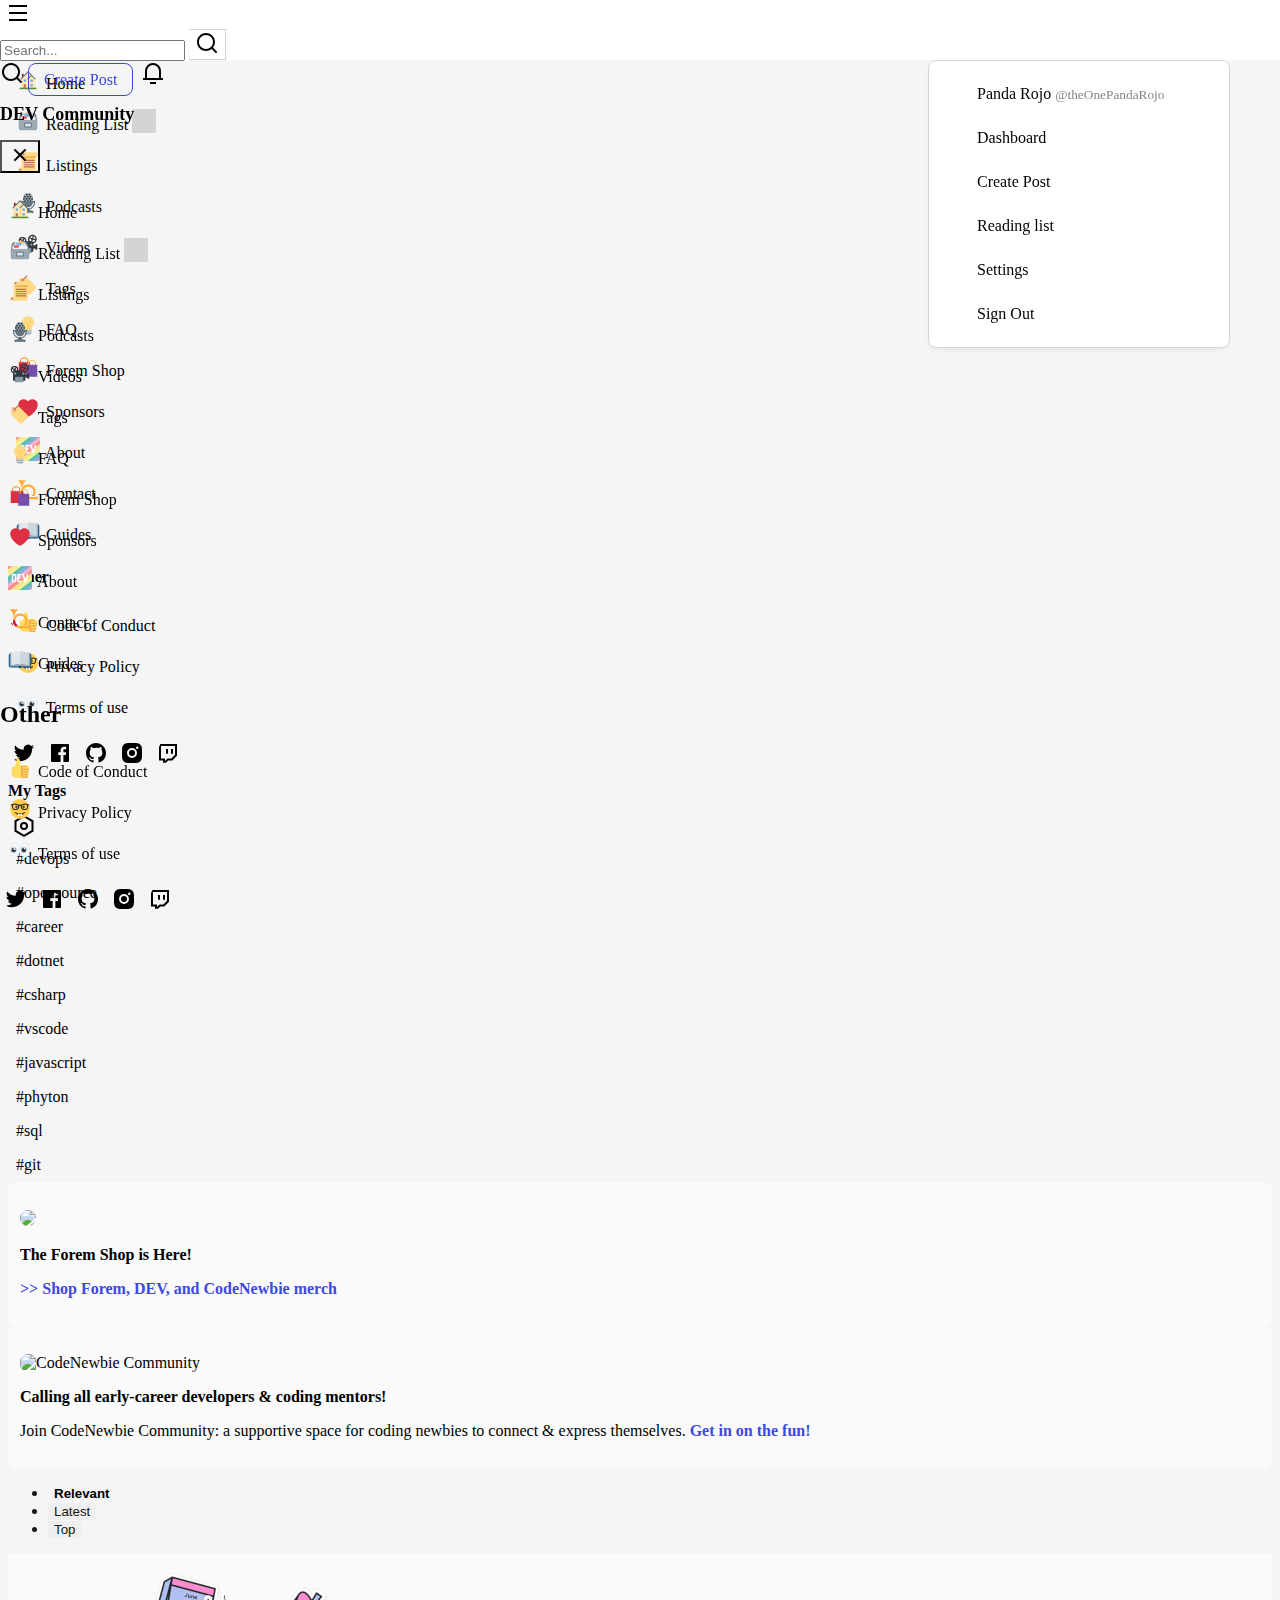
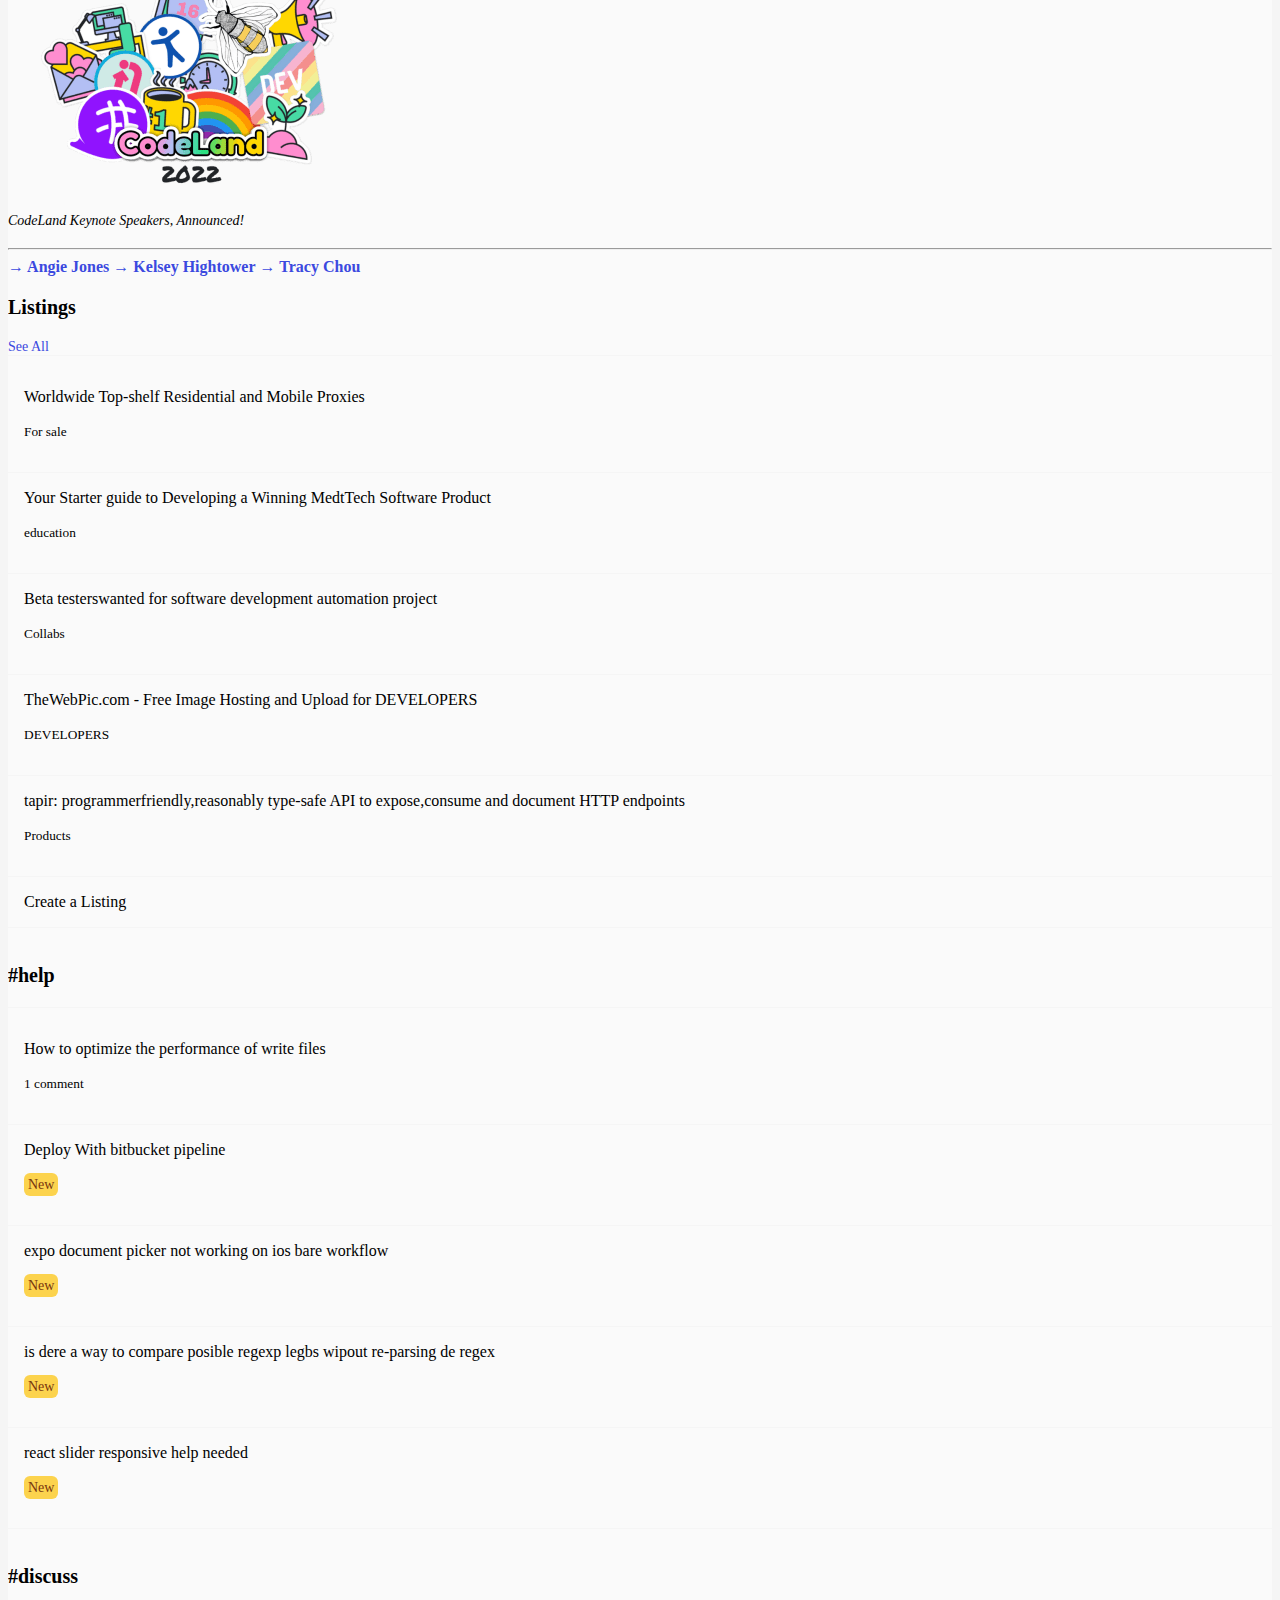
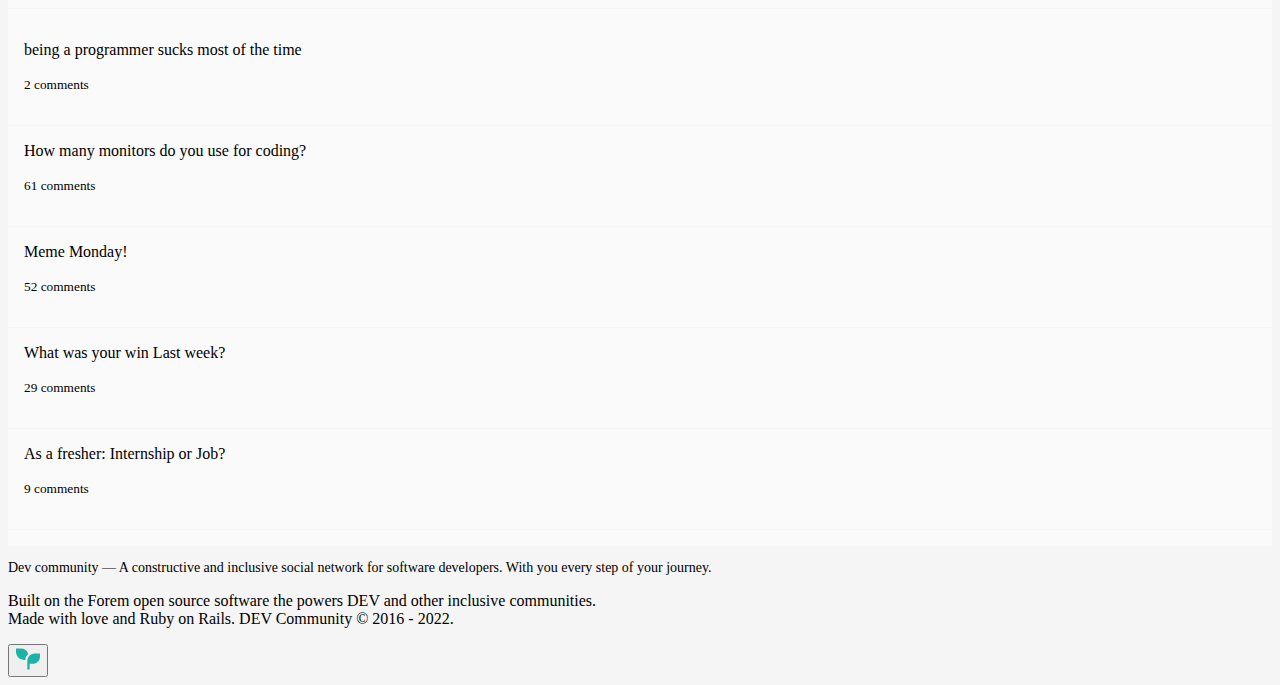
==== commit aa419e74: "update" ====
--- a/index.html
+++ b/index.html
@@ -128,7 +128,7 @@
                                     <span>
                                         <img src="./assets/images/icons/reading_list.png" alt="">
                                     </span>
-                                    Reading List
+                                    Reading List <span class="ms-2 badge bg-secondary text-dark bg-reading"></span>
                                 </a>
                             </li>
                             <li>
@@ -282,11 +282,11 @@
                                 </a>
                             </li>
                             <li>
-                                <a href="/readingList.html" class="aside-navigation-link">
+                                <a href="/readingList.html" class="aside-navigation-link d-flex align-items-center">
                                     <span>
                                         <img src="./assets/images/icons/reading_list.png" alt="">
                                     </span>
-                                    Reading List
+                                    Reading List <span class="ms-2 badge bg-secondary text-dark bg-reading"></span>
                                 </a>
                             </li>
                             <li>
@@ -519,525 +519,13 @@
                           </ul>
                           <div class="tab-content" id="pills-tabContent">
                             <div class="tab-pane fade show active" id="pills-home" role="tabpanel" aria-labelledby="pills-home-tab" tabindex="0">
-                                <div class="card">
-                                    <img src="./assets/images/banner.png" alt="main-image">
-                                    <div class="card-body p-2 p-md-3 p-xl-3">
-                                        <div class="d-flex align-items-center mb-3">
-                                            <div class="main-profile">
-                                                <img class="rounded-circle" src="./assets/images/avatars/meowth.png"
-                                                    alt="profile">
-                                            </div>
-                                            <div class="mx-2 profile-name">
-                                                <a href="" class="text-decoration-none">Meowth</a>
-                                                <p class="post-date m-0">Jun 16 (4 days Ago)</p>
-                                            </div>
-                                        </div>
-                                        <div class="card-content p-0 ps-md-5">
-                                            <h3><a href="detail.html">What was your win this week?</a></h3>
-                                            <div class="d-flex my-3">
-                                                <a href="#" class="card-link text-decoration-none">#discuss</a>
-                                                <a href="#" class="card-link text-decoration-none">#weekly</a>
-                                                <a href="#" class="card-link text-decoration-none">#enjoy</a>
-                                            </div>
-                                            <div class="main-icons d-flex justify-content-between mb-3">
-                                                <div class="d-flex justify-content-between card-reactions">
-                                                    <a href="" class="card-reactions-detail text-decoration-none">
-                                                        <svg class="crayons-icon" width="24" height="24"
-                                                            xmlns="http://www.w3.org/2000/svg">
-                                                            <path
-                                                                d="M18.884 12.595l.01.011L12 19.5l-6.894-6.894.01-.01A4.875 4.875 0 0112 5.73a4.875 4.875 0 016.884 6.865zM6.431 7.037a3.375 3.375 0 000 4.773L12 17.38l5.569-5.569a3.375 3.375 0 10-4.773-4.773L9.613 10.22l-1.06-1.062 2.371-2.372a3.375 3.375 0 00-4.492.25v.001z">
-                                                            </path>
-                                                        </svg>
-
-                                                        75 <span class="d-none d-md-block">reactions</span>
-                                                    </a>
-                                                    <a href="" class="card-reactions-detail text-decoration-none"><svg
-                                                            class="crayons-icon" width="24" height="24"
-                                                            xmlns="http://www.w3.org/2000/svg">
-                                                            <path
-                                                                d="M10.5 5h3a6 6 0 110 12v2.625c-3.75-1.5-9-3.75-9-8.625a6 6 0 016-6zM12 15.5h1.5a4.501 4.501 0 001.722-8.657A4.5 4.5 0 0013.5 6.5h-3A4.5 4.5 0 006 11c0 2.707 1.846 4.475 6 6.36V15.5z">
-                                                            </path>
-                                                        </svg>
-                                                        29 <span class="d-none d-md-block">comments</span>
-                                                    </a>
-                                                </div>
-                                                <div class="d-flex justify-content-between card-reactions">
-                                                    <a href="" class="text-decoration-none me-2">3 min read</a>
-                                                    <button class="save-button btn btn-secondary">Save</button>
-                                                </div>
-                                            </div>
-                                        </div>
-                                    </div>
-                                </div>
-                                <!-- Other posts-->
-                                <div class="card p-2 p-md-3 mt-3">
-                                    <div class="card-body p-1 p-xl-3">
-                                        <div class="d-flex align-items-center mb-3">
-                                            <div class="main-profile">
-                                                <img class="rounded-circle" src="./assets/images/avatars/mariana.png"
-                                                    alt="profile">
-                                            </div>
-                                            <div class="mx-2 profile-name p-1">
-                                                <a href="" class="text-decoration-none">Mariana Rechy</a>
-                                                <p class="post-date my-0">Jun 20 (3 hours ago)</p>
-                                            </div>
-                                        </div>
-                                        <div class="card-content p-0 ps-md-5">
-                                            <h3><a href="detail.html">Motivation vs Discipline</a></h3>
-                                            <div class="d-flex my-3">
-                                                <a href="#" class="card-link text-decoration-none">#code</a>
-                                                <a href="#" class="card-link text-decoration-none">#discuss</a>
-                                                <a href="#" class="card-link text-decoration-none">#programming</a>
-                                            </div>
-                                            <div class="main-icons d-flex justify-content-between mb-3">
-                                                <div class="d-flex justify-content-between card-reactions">
-                                                    <div class="card-reactions-detail">
-                                                        <a href="" class="text-decoration-none">
-                                                            <svg class="crayons-icon" width="24" height="24"
-                                                                xmlns="http://www.w3.org/2000/svg">
-                                                                <path
-                                                                    d="M18.884 12.595l.01.011L12 19.5l-6.894-6.894.01-.01A4.875 4.875 0 0112 5.73a4.875 4.875 0 016.884 6.865zM6.431 7.037a3.375 3.375 0 000 4.773L12 17.38l5.569-5.569a3.375 3.375 0 10-4.773-4.773L9.613 10.22l-1.06-1.062 2.371-2.372a3.375 3.375 0 00-4.492.25v.001z">
-                                                                </path>
-                                                            </svg>
-                                                            12 <span class="d-none d-md-block">reaction</span>
-                                                        </a>
-                                                    </div>
-                                                    <div class="card-reactions-detail">
-                                                        <a href="" class="text-decoration-none"><svg
-                                                                class="crayons-icon" width="24" height="24"
-                                                                xmlns="http://www.w3.org/2000/svg">
-                                                                <path
-                                                                    d="M10.5 5h3a6 6 0 110 12v2.625c-3.75-1.5-9-3.75-9-8.625a6 6 0 016-6zM12 15.5h1.5a4.501 4.501 0 001.722-8.657A4.5 4.5 0 0013.5 6.5h-3A4.5 4.5 0 006 11c0 2.707 1.846 4.475 6 6.36V15.5z">
-                                                                </path>
-                                                            </svg>
-                                                            36 <span class="d-none d-md-block">comments</span>
-                                                        </a>
-                                                    </div>
-                                                </div>
-                                                <div class="d-flex justify-content-between card-reactions">
-                                                    <a href="" class="text-decoration-none me-2">3 min read</a>
-                                                    <button class="save-button btn btn-secondary">Save</button>
-                                                </div>
-                                            </div>
-                                        </div>
-                                    </div>
-                                </div>
-                                <div class="card p-2 p-md-3 mt-3">
-                                    <div class="card-body p-1 p-xl-3">
-                                        <div class="d-flex align-items-center mb-3">
-                                            <div class="main-profile">
-                                                <img class="rounded-circle" src="./assets/images/avatars/cristo.png"
-                                                    alt="profile">
-                                            </div>
-                                            <div class="mx-2 profile-name p-1">
-                                                <a href="" class="text-decoration-none">Alan Castañeda</a>
-                                                <p class="post-date my-0">Jun 20 (9 hours ago)</p>
-                                            </div>
-                                        </div>
-                                        <div class="card-content p-0 ps-md-5">
-                                            <h3><a href="detail.html">Day 1 of #100DaysOfCode</a></h3>
-                                            <div class="d-flex my-3">
-                                                <a href="#" class="card-link text-decoration-none">#code</a>
-                                                <a href="#" class="card-link text-decoration-none">#vscode</a>
-                                                <a href="#" class="card-link text-decoration-none">#newbie</a>
-                                                <a href="#" class="card-link text-decoration-none">#software</a>
-                                            </div>
-                                            <div class="main-icons d-flex justify-content-between mb-3">
-                                                <div class="d-flex justify-content-between card-reactions">
-                                                    <div class="card-reactions-detail">
-                                                        <a href="" class="text-decoration-none">
-                                                            <svg class="crayons-icon" width="24" height="24"
-                                                                xmlns="http://www.w3.org/2000/svg">
-                                                                <path
-                                                                    d="M18.884 12.595l.01.011L12 19.5l-6.894-6.894.01-.01A4.875 4.875 0 0112 5.73a4.875 4.875 0 016.884 6.865zM6.431 7.037a3.375 3.375 0 000 4.773L12 17.38l5.569-5.569a3.375 3.375 0 10-4.773-4.773L9.613 10.22l-1.06-1.062 2.371-2.372a3.375 3.375 0 00-4.492.25v.001z">
-                                                                </path>
-                                                            </svg>
-                                                            28 <span class="d-none d-md-block">reactions</span>
-                                                        </a>
-                                                    </div>
-                                                    <div class="card-reactions-detail">
-                                                        <a href="" class="text-decoration-none"><svg
-                                                                class="crayons-icon" width="24" height="24"
-                                                                xmlns="http://www.w3.org/2000/svg">
-                                                                <path
-                                                                    d="M10.5 5h3a6 6 0 110 12v2.625c-3.75-1.5-9-3.75-9-8.625a6 6 0 016-6zM12 15.5h1.5a4.501 4.501 0 001.722-8.657A4.5 4.5 0 0013.5 6.5h-3A4.5 4.5 0 006 11c0 2.707 1.846 4.475 6 6.36V15.5z">
-                                                                </path>
-                                                            </svg>
-                                                            52 <span class="d-none d-md-block">comments</span>
-                                                        </a>
-                                                    </div>
-                                                </div>
-                                                <div class="d-flex justify-content-between card-reactions">
-                                                    <a href="" class="text-decoration-none me-2">3 min read</a>
-                                                    <button class="save-button btn btn-secondary">Save</button>
-                                                </div>
-                                            </div>
-                                        </div>
-                                    </div>
-                                </div>
-                                <div class="card p-2 p-md-3 mt-3">
-                                    <div class="card-body p-1 p-xl-3">
-                                        <div class="d-flex align-items-center mb-3">
-                                            <div class="main-profile">
-                                                <img class="rounded-circle" src="#"
-                                                    alt="profile">
-                                            </div>
-                                            <div class="mx-2 profile-name p-1">
-                                                <a href="" class="text-decoration-none">Kelly e. Ramirez</a>
-                                                <p class="post-date my-0">Jun 19 (1 day ago)</p>
-                                            </div>
-                                        </div>
-                                        <div class="card-content p-0 ps-md-5">
-                                            <h3><a href="detail.html">How to deal with errors while coding</a></h3>
-                                            <div class="d-flex my-3">
-                                                <a href="#" class="card-link text-decoration-none">#programming</a>
-                                                <a href="#" class="card-link text-decoration-none">#code</a>
-                                                <a href="#" class="card-link text-decoration-none">#productivity</a>
-                                            </div>
-                                            <div class="main-icons d-flex justify-content-between mb-3">
-                                                <div class="d-flex justify-content-between card-reactions">
-                                                    <div class="card-reactions-detail">
-                                                        <a href="" class="text-decoration-none">
-                                                            <svg class="crayons-icon" width="24" height="24"
-                                                                xmlns="http://www.w3.org/2000/svg">
-                                                                <path
-                                                                    d="M18.884 12.595l.01.011L12 19.5l-6.894-6.894.01-.01A4.875 4.875 0 0112 5.73a4.875 4.875 0 016.884 6.865zM6.431 7.037a3.375 3.375 0 000 4.773L12 17.38l5.569-5.569a3.375 3.375 0 10-4.773-4.773L9.613 10.22l-1.06-1.062 2.371-2.372a3.375 3.375 0 00-4.492.25v.001z">
-                                                                </path>
-                                                            </svg>
-                                                            41 <span class="d-none d-md-block">reactions</span>
-                                                        </a>
-                                                    </div>
-                                                    <div class="card-reactions-detail">
-                                                        <a href="" class="text-decoration-none"><svg
-                                                                class="crayons-icon" width="24" height="24"
-                                                                xmlns="http://www.w3.org/2000/svg">
-                                                                <path
-                                                                    d="M10.5 5h3a6 6 0 110 12v2.625c-3.75-1.5-9-3.75-9-8.625a6 6 0 016-6zM12 15.5h1.5a4.501 4.501 0 001.722-8.657A4.5 4.5 0 0013.5 6.5h-3A4.5 4.5 0 006 11c0 2.707 1.846 4.475 6 6.36V15.5z">
-                                                                </path>
-                                                            </svg>
-                                                            3 <span class="d-none d-md-block">comments</span>
-                                                        </a>
-                                                    </div>
-                                                </div>
-                                                <div class="d-flex justify-content-between card-reactions">
-                                                    <a href="" class="text-decoration-none me-2">3 min read</a>
-                                                    <button class="save-button btn btn-secondary">Save</button>
-                                                </div>
-                                            </div>
-                                        </div>
-                                    </div>
-                                </div>
-                                <div class="card p-2 p-md-3 mt-3">
-                                    <div class="card-body p-1 p-xl-3">
-                                        <div class="d-flex align-items-center mb-3">
-                                            <div class="main-profile">
-                                                <img class="rounded-circle" src="./assets/images/avatars/sofy.png"
-                                                    alt="profile">
-                                            </div>
-                                            <div class="mx-2 profile-name p-1">
-                                                <a href="" class="text-decoration-none">Sofy Hernandez</a>
-                                                <p class="post-date my-0">Jun 18 (2 days ago)</p>
-                                            </div>
-                                        </div>
-                                        <div class="card-content p-0 ps-md-5">
-                                            <h3><a href="detail.html">Which songs do you prefer while coding?</a></h3>
-                                            <div class="d-flex my-3">
-                                                <a href="#" class="card-link text-decoration-none">#programming</a>
-                                                <a href="#" class="card-link text-decoration-none">#discuss</a>
-                                                <a href="#" class="card-link text-decoration-none">#weekly</a>
-                                            </div>
-                                            <div class="main-icons d-flex justify-content-between mb-3">
-                                                <div class="d-flex justify-content-between card-reactions">
-                                                    <div class="card-reactions-detail">
-                                                        <a href="" class="text-decoration-none">
-                                                            <svg class="crayons-icon" width="24" height="24"
-                                                                xmlns="http://www.w3.org/2000/svg">
-                                                                <path
-                                                                    d="M18.884 12.595l.01.011L12 19.5l-6.894-6.894.01-.01A4.875 4.875 0 0112 5.73a4.875 4.875 0 016.884 6.865zM6.431 7.037a3.375 3.375 0 000 4.773L12 17.38l5.569-5.569a3.375 3.375 0 10-4.773-4.773L9.613 10.22l-1.06-1.062 2.371-2.372a3.375 3.375 0 00-4.492.25v.001z">
-                                                                </path>
-                                                            </svg>
-                                                            29 <span class="d-none d-md-block">reactions</span>
-                                                        </a>
-                                                    </div>
-                                                    <div class="card-reactions-detail">
-                                                        <a href="" class="text-decoration-none"><svg
-                                                                class="crayons-icon" width="24" height="24"
-                                                                xmlns="http://www.w3.org/2000/svg">
-                                                                <path
-                                                                    d="M10.5 5h3a6 6 0 110 12v2.625c-3.75-1.5-9-3.75-9-8.625a6 6 0 016-6zM12 15.5h1.5a4.501 4.501 0 001.722-8.657A4.5 4.5 0 0013.5 6.5h-3A4.5 4.5 0 006 11c0 2.707 1.846 4.475 6 6.36V15.5z">
-                                                                </path>
-                                                            </svg>
-                                                            11 <span class="d-none d-md-block">comments</span>
-                                                        </a>
-                                                    </div>
-                                                </div>
-                                                <div class="d-flex justify-content-between card-reactions">
-                                                    <a href="" class="text-decoration-none me-2">8 min read</a>
-                                                    <button class="save-button btn btn-secondary">Save</button>
-                                                </div>
-                                            </div>
-                                        </div>
-                                    </div>
-                                </div>
-                                <div class="card p-2 p-md-3 mt-3">
-                                    <div class="card-body p-1 p-xl-3">
-                                        <div class="d-flex align-items-center mb-3">
-                                            <div class="main-profile">
-                                                <img class="rounded-circle" src="#"
-                                                    alt="profile">
-                                            </div>
-                                            <div class="mx-2 profile-name p-1">
-                                                <a href="" class="text-decoration-none">Jesus</a>
-                                                <p class="post-date my-0">Jun 16 (4 days ago)</p>
-                                            </div>
-                                        </div>
-                                        <div class="card-content p-0 ps-md-5">
-                                            <h3><a href="detail.html">You need to be a Programmer!</a></h3>
-                                            <div class="d-flex my-3">
-                                                <a href="#" class="card-link text-decoration-none">#programming</a>
-                                                <a href="#" class="card-link text-decoration-none">#newbie</a>
-                                            </div>
-                                            <div class="main-icons d-flex justify-content-between mb-3">
-                                                <div class="d-flex justify-content-between card-reactions">
-                                                    <div class="card-reactions-detail">
-                                                        <a href="" class="text-decoration-none">
-                                                            <svg class="crayons-icon" width="24" height="24"
-                                                                xmlns="http://www.w3.org/2000/svg">
-                                                                <path
-                                                                    d="M18.884 12.595l.01.011L12 19.5l-6.894-6.894.01-.01A4.875 4.875 0 0112 5.73a4.875 4.875 0 016.884 6.865zM6.431 7.037a3.375 3.375 0 000 4.773L12 17.38l5.569-5.569a3.375 3.375 0 10-4.773-4.773L9.613 10.22l-1.06-1.062 2.371-2.372a3.375 3.375 0 00-4.492.25v.001z">
-                                                                </path>
-                                                            </svg>
-                                                            31 <span class="d-none d-md-block">reactions</span>
-                                                        </a>
-                                                    </div>
-                                                    <div class="card-reactions-detail">
-                                                        <a href="" class="text-decoration-none"><svg
-                                                                class="crayons-icon" width="24" height="24"
-                                                                xmlns="http://www.w3.org/2000/svg">
-                                                                <path
-                                                                    d="M10.5 5h3a6 6 0 110 12v2.625c-3.75-1.5-9-3.75-9-8.625a6 6 0 016-6zM12 15.5h1.5a4.501 4.501 0 001.722-8.657A4.5 4.5 0 0013.5 6.5h-3A4.5 4.5 0 006 11c0 2.707 1.846 4.475 6 6.36V15.5z">
-                                                                </path>
-                                                            </svg>
-                                                            2 <span class="d-none d-md-block">comments</span>
-                                                        </a>
-                                                    </div>
-                                                </div>
-                                                <div class="d-flex justify-content-between card-reactions">
-                                                    <a href="" class="text-decoration-none me-2">8 min read</a>
-                                                    <button class="save-button btn btn-secondary">Save</button>
-                                                </div>
-                                            </div>
-                                        </div>
-                                    </div>
-                                </div>
+                                
                             </div>
                             <div class="tab-pane fade" id="pills-profile" role="tabpanel" aria-labelledby="pills-profile-tab" tabindex="0">
-                                <div class="card">
-                                    <img src="./assets/images/flower.png"
-                                        alt="main-image">
-                                    <div class="card-body p-2 p-md-3 p-xl-3">
-                                        <div class="d-flex align-items-center mb-3">
-                                            <div class="main-profile">
-                                                <img class="rounded-circle"
-                                                    src="#"
-                                                    alt="profile">
-                                            </div>
-                                            <div class="mx-2 profile-name">
-                                                <a href="" class="text-decoration-none">Kelly Ramirez</a>
-                                                <p class="post-date m-0">Jun 16 (4 days Ago)</p>
-                                            </div>
-                                        </div>
-                                        <div class="card-content p-0 ps-md-5">
-                                            <h3><a href="detail.html">Hello World!</a></h3>
-                                            <div class="d-flex my-3">
-                                                <a href="#" class="card-link text-decoration-none">#discuss</a>
-                                                <a href="#" class="card-link text-decoration-none">#weekly</a>
-                                                <a href="#" class="card-link text-decoration-none">#enjoy</a>
-                                            </div>
-                                            <div class="main-icons d-flex justify-content-between mb-3">
-                                                <div class="d-flex justify-content-between card-reactions">
-                                                    <a href="" class="card-reactions-detail text-decoration-none">
-                                                        <svg class="crayons-icon" width="24" height="24" xmlns="http://www.w3.org/2000/svg">
-                                                            <path
-                                                                d="M18.884 12.595l.01.011L12 19.5l-6.894-6.894.01-.01A4.875 4.875 0 0112 5.73a4.875 4.875 0 016.884 6.865zM6.431 7.037a3.375 3.375 0 000 4.773L12 17.38l5.569-5.569a3.375 3.375 0 10-4.773-4.773L9.613 10.22l-1.06-1.062 2.371-2.372a3.375 3.375 0 00-4.492.25v.001z">
-                                                            </path>
-                                                        </svg>
-                                                        75 <span class="d-none d-md-block">reactions</span>
-                                                    </a>
-                                                    <a href="" class="card-reactions-detail text-decoration-none"><svg class="crayons-icon" width="24" height="24"
-                                                            xmlns="http://www.w3.org/2000/svg">
-                                                            <path
-                                                                d="M10.5 5h3a6 6 0 110 12v2.625c-3.75-1.5-9-3.75-9-8.625a6 6 0 016-6zM12 15.5h1.5a4.501 4.501 0 001.722-8.657A4.5 4.5 0 0013.5 6.5h-3A4.5 4.5 0 006 11c0 2.707 1.846 4.475 6 6.36V15.5z">
-                                                            </path>
-                                                        </svg>
-                                                        29 <span class="d-none d-md-block">comments</span>
-                                                    </a>
-                                                </div>
-                                                <div class="d-flex justify-content-between card-reactions">
-                                                    <a href="" class="text-decoration-none me-2">3 min read</a>
-                                                    <button class="save-button btn btn-secondary">Save</button>
-                                                </div>
-                                            </div>
-                                        </div>
-                                    </div>
-                                </div>
-                                <!-- Other posts-->
-                                <div class="card p-2 p-md-3 mt-3">
-                                    <div class="card-body p-1 p-xl-3">
-                                        <div class="d-flex align-items-center mb-3">
-                                            <div class="main-profile">
-                                                <img class="rounded-circle"
-                                                    src="./assets/images/avatars/mariana.png"
-                                                    alt="profile">
-                                            </div>
-                                            <div class="mx-2 profile-name p-1">
-                                                <a href="" class="text-decoration-none">Mariana Rechy</a>
-                                                <p class="post-date my-0">Jun 20 (3 hours ago)</p>
-                                            </div>
-                                        </div>
-                                        <div class="card-content p-0 ps-md-5">
-                                            <h3><a href="detail.html">Motivation vs Discipline</a></h3>
-                                            <div class="d-flex my-3">
-                                                <a href="#" class="card-link text-decoration-none">#code</a>
-                                                <a href="#" class="card-link text-decoration-none">#discuss</a>
-                                                <a href="#" class="card-link text-decoration-none">#programming</a>
-                                            </div>
-                                            <div class="main-icons d-flex justify-content-between mb-3">
-                                                <div class="d-flex justify-content-between card-reactions">
-                                                    <div class="card-reactions-detail">
-                                                        <a href="" class="text-decoration-none">
-                                                            <svg class="crayons-icon" width="24" height="24"
-                                                                xmlns="http://www.w3.org/2000/svg">
-                                                                <path
-                                                                    d="M18.884 12.595l.01.011L12 19.5l-6.894-6.894.01-.01A4.875 4.875 0 0112 5.73a4.875 4.875 0 016.884 6.865zM6.431 7.037a3.375 3.375 0 000 4.773L12 17.38l5.569-5.569a3.375 3.375 0 10-4.773-4.773L9.613 10.22l-1.06-1.062 2.371-2.372a3.375 3.375 0 00-4.492.25v.001z">
-                                                                </path>
-                                                            </svg>
-                                                            12 <span class="d-none d-md-block">reaction</span>
-                                                        </a>
-                                                    </div>
-                                                    <div class="card-reactions-detail">
-                                                        <a href="" class="text-decoration-none"><svg class="crayons-icon" width="24"
-                                                                height="24" xmlns="http://www.w3.org/2000/svg">
-                                                                <path
-                                                                    d="M10.5 5h3a6 6 0 110 12v2.625c-3.75-1.5-9-3.75-9-8.625a6 6 0 016-6zM12 15.5h1.5a4.501 4.501 0 001.722-8.657A4.5 4.5 0 0013.5 6.5h-3A4.5 4.5 0 006 11c0 2.707 1.846 4.475 6 6.36V15.5z">
-                                                                </path>
-                                                            </svg>
-                                                            36 <span class="d-none d-md-block">comments</span>
-                                                        </a>
-                                                    </div>
-                                                </div>
-                                                <div class="d-flex justify-content-between card-reactions">
-                                                    <a href="" class="text-decoration-none me-2">3 min read</a>
-                                                    <button class="save-button btn btn-secondary">Save</button>
-                                                </div>
-                                            </div>
-                                        </div>
-                                    </div>
-                                </div>
+                                
                             </div>
                             <div class="tab-pane fade" id="pills-contact" role="tabpanel" aria-labelledby="pills-contact-tab" tabindex="0">
-                                <div class="card">
-                                    <img src="./assets/images/candidate.png"
-                                        alt="main-image">
-                                    <div class="card-body p-2 p-md-3 p-xl-3">
-                                        <div class="d-flex align-items-center mb-3">
-                                            <div class="main-profile">
-                                                <img class="rounded-circle"
-                                                    src="./assets/images/avatars/cristo.png"
-                                                    alt="profile">
-                                            </div>
-                                            <div class="mx-2 profile-name">
-                                                <a href="" class="text-decoration-none">Alan Cristopher</a>
-                                                <p class="post-date m-0">Jun 16 (4 days Ago)</p>
-                                            </div>
-                                        </div>
-                                        <div class="card-content p-0 ps-md-5">
-                                            <h3><a href="detail.html">Hello from the other tab!</a></h3>
-                                            <div class="d-flex my-3">
-                                                <a href="#" class="card-link text-decoration-none">#discuss</a>
-                                                <a href="#" class="card-link text-decoration-none">#weekly</a>
-                                                <a href="#" class="card-link text-decoration-none">#enjoy</a>
-                                            </div>
-                                            <div class="main-icons d-flex justify-content-between mb-3">
-                                                <div class="d-flex justify-content-between card-reactions">
-                                                    <a href="" class="card-reactions-detail text-decoration-none">
-                                                        <svg class="crayons-icon" width="24" height="24" xmlns="http://www.w3.org/2000/svg">
-                                                            <path
-                                                                d="M18.884 12.595l.01.011L12 19.5l-6.894-6.894.01-.01A4.875 4.875 0 0112 5.73a4.875 4.875 0 016.884 6.865zM6.431 7.037a3.375 3.375 0 000 4.773L12 17.38l5.569-5.569a3.375 3.375 0 10-4.773-4.773L9.613 10.22l-1.06-1.062 2.371-2.372a3.375 3.375 0 00-4.492.25v.001z">
-                                                            </path>
-                                                        </svg>
-                                                        75 <span class="d-none d-md-block">reactions</span>
-                                                    </a>
-                                                    <a href="" class="card-reactions-detail text-decoration-none"><svg class="crayons-icon" width="24" height="24"
-                                                            xmlns="http://www.w3.org/2000/svg">
-                                                            <path
-                                                                d="M10.5 5h3a6 6 0 110 12v2.625c-3.75-1.5-9-3.75-9-8.625a6 6 0 016-6zM12 15.5h1.5a4.501 4.501 0 001.722-8.657A4.5 4.5 0 0013.5 6.5h-3A4.5 4.5 0 006 11c0 2.707 1.846 4.475 6 6.36V15.5z">
-                                                            </path>
-                                                        </svg>
-                                                        29 <span class="d-none d-md-block">comments</span>
-                                                    </a>
-                                                </div>
-                                                <div class="d-flex justify-content-between card-reactions">
-                                                    <a href="" class="text-decoration-none me-2">3 min read</a>
-                                                    <button class="save-button btn btn-secondary">Save</button>
-                                                </div>
-                                            </div>
-                                        </div>
-                                    </div>
-                                </div>
-                                <!-- Other posts-->
-                                <div class="card p-2 p-md-3 mt-3">
-                                    <div class="card-body p-1 p-xl-3">
-                                        <div class="d-flex align-items-center mb-3">
-                                            <div class="main-profile">
-                                                <img class="rounded-circle"
-                                                    src="./assets/images/avatars/sofy.png"
-                                                    alt="profile">
-                                            </div>
-                                            <div class="mx-2 profile-name p-1">
-                                                <a href="" class="text-decoration-none">Sofy Hernandez</a>
-                                                <p class="post-date my-0">Jun 20 (3 hours ago)</p>
-                                            </div>
-                                        </div>
-                                        <div class="card-content p-0 ps-md-5">
-                                            <h3><a href="detail.html">Motivation vs Discipline</a></h3>
-                                            <div class="d-flex my-3">
-                                                <a href="#" class="card-link text-decoration-none">#code</a>
-                                                <a href="#" class="card-link text-decoration-none">#discuss</a>
-                                                <a href="#" class="card-link text-decoration-none">#programming</a>
-                                            </div>
-                                            <div class="main-icons d-flex justify-content-between mb-3">
-                                                <div class="d-flex justify-content-between card-reactions">
-                                                    <div class="card-reactions-detail">
-                                                        <a href="" class="text-decoration-none">
-                                                            <svg class="crayons-icon" width="24" height="24"
-                                                                xmlns="http://www.w3.org/2000/svg">
-                                                                <path
-                                                                    d="M18.884 12.595l.01.011L12 19.5l-6.894-6.894.01-.01A4.875 4.875 0 0112 5.73a4.875 4.875 0 016.884 6.865zM6.431 7.037a3.375 3.375 0 000 4.773L12 17.38l5.569-5.569a3.375 3.375 0 10-4.773-4.773L9.613 10.22l-1.06-1.062 2.371-2.372a3.375 3.375 0 00-4.492.25v.001z">
-                                                                </path>
-                                                            </svg>
-                                                            12 <span class="d-none d-md-block">reaction</span>
-                                                        </a>
-                                                    </div>
-                                                    <div class="card-reactions-detail">
-                                                        <a href="" class="text-decoration-none"><svg class="crayons-icon" width="24"
-                                                                height="24" xmlns="http://www.w3.org/2000/svg">
-                                                                <path
-                                                                    d="M10.5 5h3a6 6 0 110 12v2.625c-3.75-1.5-9-3.75-9-8.625a6 6 0 016-6zM12 15.5h1.5a4.501 4.501 0 001.722-8.657A4.5 4.5 0 0013.5 6.5h-3A4.5 4.5 0 006 11c0 2.707 1.846 4.475 6 6.36V15.5z">
-                                                                </path>
-                                                            </svg>
-                                                            36 <span class="d-none d-md-block">comments</span>
-                                                        </a>
-                                                    </div>
-                                                </div>
-                                                <div class="d-flex justify-content-between card-reactions">
-                                                    <a href="" class="text-decoration-none me-2">3 min read</a>
-                                                    <button class="save-button btn btn-secondary">Save</button>
-                                                </div>
-                                            </div>
-                                        </div>
-                                    </div>
-                                </div>
+                                
                             </div>
                           </div>
                     </div>
@@ -1174,9 +662,9 @@
         </div>
     </footer>
 
-    
     <script src="./assets/js/main.js"></script>
     <script src="./assets/js/readPost.js"></script>
+    
     <!-- JavaScript Bundle with Popper -->
     <script src="https://cdn.jsdelivr.net/npm/bootstrap@5.2.0-beta1/dist/js/bootstrap.bundle.min.js"
         integrity="sha384-pprn3073KE6tl6bjs2QrFaJGz5/SUsLqktiwsUTF55Jfv3qYSDhgCecCxMW52nD2"
--- a/assets/css/style.css
+++ b/assets/css/style.css
@@ -326,6 +326,10 @@
   text-decoration: underline;
 }
 
+.bg-reading {
+  background-color: rgb(212, 212, 212) !important;
+}
+
 /*Responsive*/
 @media only screen and (min-width: 767px) {
   .offcanvas-backdrop.show {
@@ -399,6 +403,13 @@
   font-size: 12px;
 }
 
+#detailPostView h1 {
+  font-size: 3rem;
+}
+#detailPostView .card-post {
+  font-size: 20px;
+}
+
 /*Comments*/
 #comments h2 {
   font-size: 24px;
@@ -453,7 +464,6 @@
   justify-content: space-between;
   border-top: 1px solid #d6d6d7;
   align-items: center;
-  display: none;
 }
 #comments .comments-container .form-comments .form-comment-area .comment-form-toolbar button {
   font-size: 12px;
@@ -470,7 +480,6 @@
   gap: 10px;
   display: flex;
   justify-content: flex-start;
-  display: none;
 }
 #comments .comments-container .comment-form-buttons button {
   padding: 8px 16px;
@@ -605,6 +614,19 @@
     left: 60px;
   }
 }
+.btnEditPost {
+  align-items: center;
+  justify-content: space-around;
+}
+.btnEditPost .btn {
+  background-color: rgba(245, 159, 11, 0.1);
+  border: 0;
+}
+.btnEditPost .btn:hover {
+  background-color: #717171;
+  border: 0;
+}
+
 footer {
   width: 100%;
 }
@@ -629,7 +651,7 @@
 }
 .read-all .read-next-container .read-next {
   overflow: hidden;
-  height: 3.5rem;
+  height: auto;
   width: 3.5rem;
 }
 .read-all .read-next-container .read-text {
@@ -646,7 +668,7 @@
 /*Responsive*/
 @media only screen and (min-width: 767px) {
   .read-all .read-next-container .read-next {
-    height: 4rem;
+    height: auto;
     width: 4rem;
   }
 }
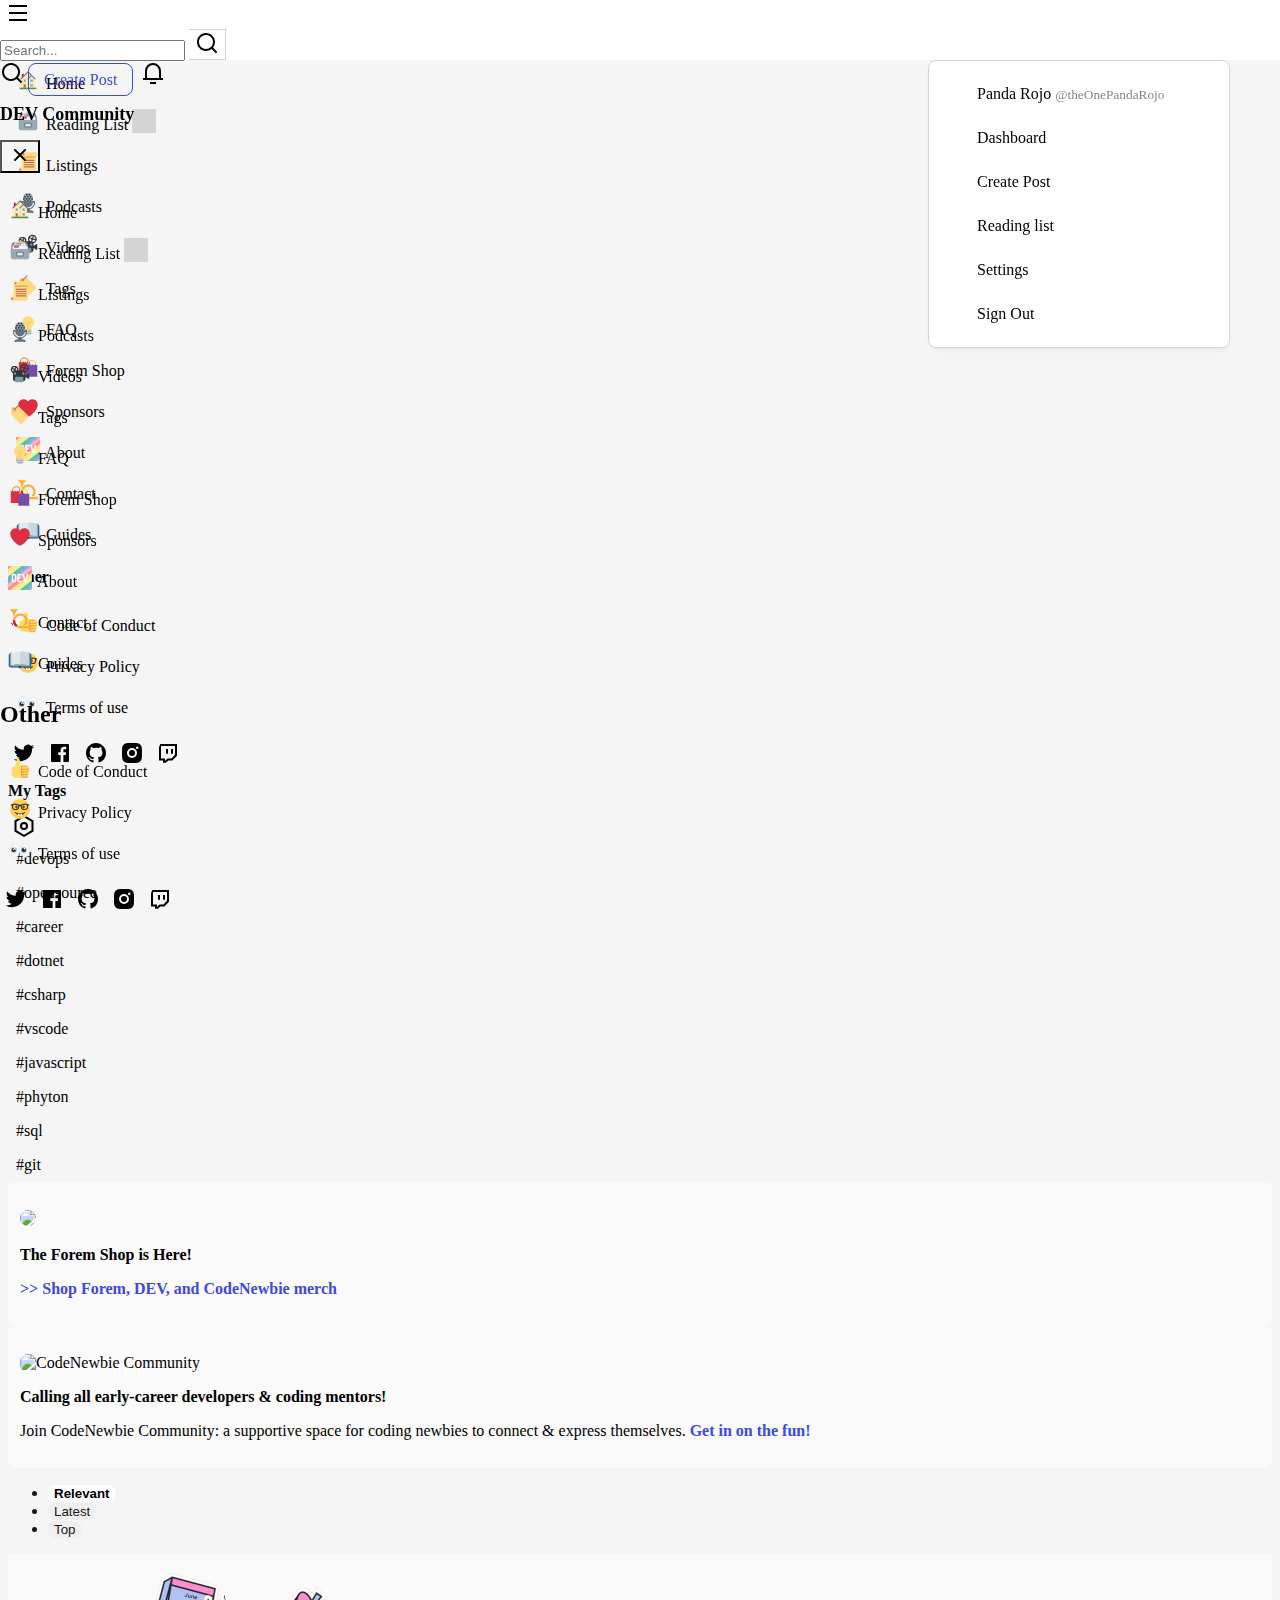
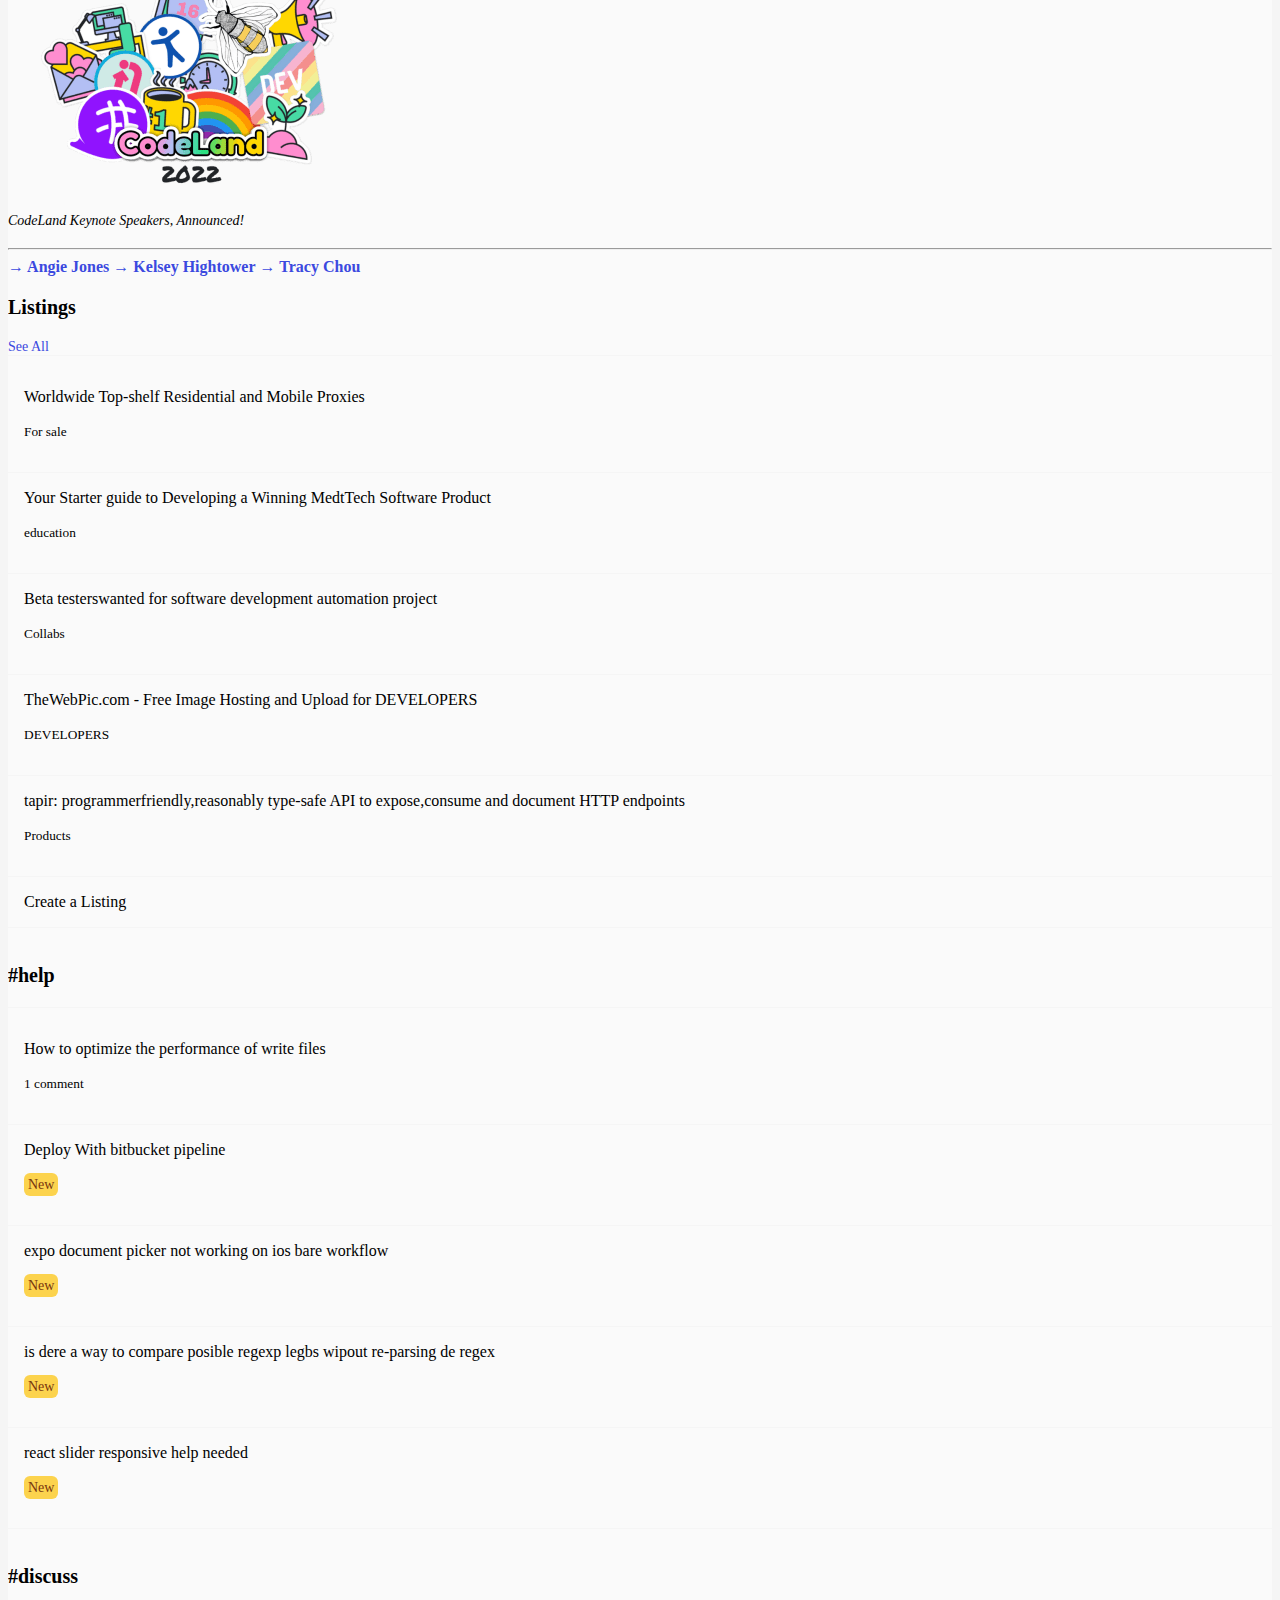
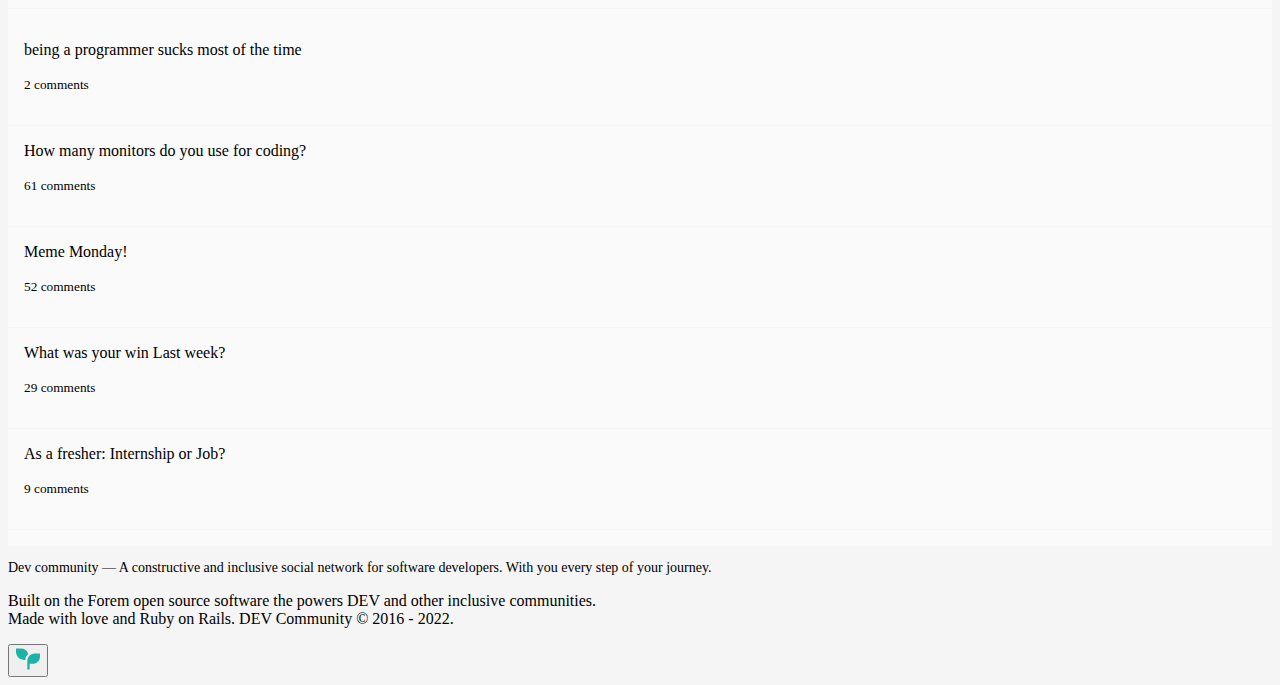
==== commit 57882de9: "Search functionality and frontend URL updates" ====
--- a/index.html
+++ b/index.html
@@ -29,11 +29,11 @@
                     </button>
                     <a class="navbar-brand p-0" href="index.html"><img src="https://dev-to-uploads.s3.amazonaws.com/uploads/logos/resized_logo_UQww2soKuUsjaOGNB38o.png
                     " alt=""></a>
-                    <form class="d-none d-md-flex search">
+                    <div class="d-none d-md-flex search">
                         <div class="input-group">
-                            <input type="text" class="form-control border-end-0" placeholder="Search..."
+                            <input type="text" id="input-desktop-search" class="form-control border-end-0" placeholder="Search..."
                                 aria-label="search" aria-describedby="button-addon2">
-                            <button class="btn btn-outline-secondary" type="button" id="button-addon2">
+                            <button class="btn btn-outline-secondary" type="button" id="btn-desktop-search">
                                 <svg xmlns="http://www.w3.org/2000/svg" width="24" height="24" viewBox="0 0 24 24"
                                     aria-hidden="true" class="crayons-icon c-btn__icon" focusable="false">
                                     <path
@@ -42,7 +42,7 @@
                                 </svg>
                             </button>
                         </div>
-                    </form>
+                    </div>
                 </div>
                 <div class="user d-flex align-items-center">
                     <a class="n-link p-1 d-inline-block d-md-none" href="#">
@@ -50,9 +50,9 @@
                         <label for="cbSearch"><img src="./assets/images/icons/search.png" alt=""></label>
                         <div class="search-box" id="search-box-container">
                             <div class="input-group">
-                                <input type="text" class="form-control" placeholder="Search..." aria-label="search"
-                                    aria-describedby="button-addon2">
-                                <button class="btn btn-outline-secondary" type="button" id="button-addon2">
+                                <input  id="input-mobile-search" type="text" class="form-control" placeholder="Search..." aria-label="search"
+                                    >
+                                <button class="btn btn-outline-secondary" type="button" id="btn-mobile-search">
                                     <img src="./assets/images/icons/search.png" alt="">
                                 </button>
                             </div>
--- a/assets/css/style.css
+++ b/assets/css/style.css
@@ -1,6 +1,6 @@
 /*Imports*/
 header {
-  background-color: rgb(255, 255, 255);
+  background-color: white;
   position: fixed;
   top: 0px;
   left: 0px;
@@ -8,42 +8,53 @@
   height: 60px;
   z-index: 9;
 }
+
 header nav .logo .navbar-brand {
   max-width: 50px;
   max-height: 40px;
 }
+
 header nav .logo .btn-hamburger {
   border: none;
   background-color: transparent;
 }
+
 header nav .logo .btn-hamburger:focus {
-  box-shadow: none;
-}
-header nav .logo form {
+  -webkit-box-shadow: none;
+          box-shadow: none;
+}
+
+header nav .logo .search {
   min-width: 400px;
 }
-header nav .logo form #button-addon2 {
-  background-color: rgb(255, 255, 255);
-  border: 1px solid rgb(206, 212, 218);
+
+header nav .logo .search button {
+  background-color: white;
+  border: 1px solid #ced4da;
   border-left: none;
 }
-header nav .logo form #button-addon2 svg path {
+
+header nav .logo .search button svg path {
   fill: currentColor;
 }
-header nav .logo form #button-addon2:hover {
+
+header nav .logo .search button:hover {
   background-color: rgba(59, 73, 223, 0.1);
-  color: rgb(47, 58, 178);
-}
+  color: #2f3ab2;
+}
+
 header nav .user {
   gap: 5px;
 }
+
 header nav .user .n-link {
   width: 100%;
   height: 100%;
 }
+
 header nav .user .btn-create-post {
-  color: rgb(59, 73, 223);
-  border: 1px solid rgb(59, 73, 223);
+  color: #3b49df;
+  border: 1px solid #3b49df;
   border-radius: 8px;
   background-color: transparent;
   padding: 7px 15px;
@@ -51,30 +62,37 @@
   text-decoration: none;
   -webkit-text-size-adjust: 100%;
      -moz-text-size-adjust: 100%;
+      -ms-text-size-adjust: 100%;
           text-size-adjust: 100%;
   white-space: nowrap;
   font-weight: 500;
 }
+
 header nav .user .btn-create-post:hover {
   color: white;
-  background-color: rgb(59, 73, 223);
-  border-color: rgb(47, 58, 178);
+  background-color: #3b49df;
+  border-color: #2f3ab2;
   text-decoration: underline;
 }
+
 header nav .user .user-menu {
   max-width: 40px;
   max-height: 40px;
 }
+
 header nav .custom-nav-off {
   width: 75% !important;
 }
+
 header nav .custom-nav-off h2.offcanvas-title {
   font-size: 18px;
   font-weight: bold;
 }
+
 header nav .custom-nav-off .btn-close {
   background: none;
 }
+
 header nav .search-box {
   position: absolute;
   width: 100%;
@@ -82,13 +100,16 @@
   left: 16px;
   padding: 0;
   height: 0;
-  transition: all 0.5s ease-in-out;
+  -webkit-transition: all .5s ease-in-out;
+  transition: all .5s ease-in-out;
   overflow: hidden;
   width: calc(100% - 32px);
 }
+
 header nav #cbSearch {
   display: none;
 }
+
 header nav #cbSearch:checked ~ #search-box-container {
   height: 80px;
 }
@@ -104,26 +125,30 @@
   padding: 4px;
   border-radius: 4px;
 }
+
 .social-link svg path, .tag-link svg path {
   fill: currentColor;
 }
+
 .social-link:hover, .tag-link:hover {
   background-color: rgba(59, 73, 223, 0.1);
-  color: rgb(47, 58, 178);
+  color: #2f3ab2;
 }
 
 .aside-navigation-link {
   color: #000;
   width: 100%;
   display: block;
-  padding: 0.5rem 0 0.5rem 0.5rem;
-}
+  padding: .5rem 0 .5rem .5rem;
+}
+
 .aside-navigation-link:hover {
-  color: rgb(47, 58, 178);
+  color: #2f3ab2;
   background-color: rgba(59, 73, 223, 0.1);
   border-radius: 8px;
   text-decoration: underline;
 }
+
 .aside-navigation-link span {
   height: 24px;
   width: 24px;
@@ -136,19 +161,23 @@
   font-size: 16px;
   font-weight: bold;
 }
+
 .aside-left .aside-tags {
   max-height: 42vh;
   gap: 10px;
   overflow-y: auto;
 }
+
 .aside-left .sponsor-card {
-  background-color: rgb(250, 250, 250);
+  background-color: #fafafa;
   border-radius: 8px;
   padding: 12px;
 }
+
 .aside-left .sponsor-card img {
   border-radius: 8px;
 }
+
 .aside-left .sponsor-card a {
   color: #3d49df;
 }
@@ -156,51 +185,62 @@
 .card-listing .content-tags {
   color: #717171;
 }
+
 .card-listing .content-tags .opacity-50 {
-  opacity: 0.5;
-}
+  opacity: .5;
+}
+
 .card-listing ul {
   padding-left: 0;
   color: #404040;
 }
+
 .card-listing .list-group-item {
   text-decoration: none;
-  border-bottom: 1px solid rgb(245, 245, 245);
+  border-bottom: 1px solid whitesmoke;
   padding-left: 1rem;
   padding: 1rem;
 }
+
 .card-listing .list-group-item:hover {
-  background-color: rgb(255, 255, 255);
+  background-color: white;
   cursor: pointer;
 }
+
 .card-listing .list-group-item:hover a {
-  color: rgb(47, 58, 178);
-}
+  color: #2f3ab2;
+}
+
 .card-listing .list-group-item:hover .content-tags {
   color: #717171;
 }
+
 .card-listing .list-group-item.create-list:hover {
-  background-color: rgb(250, 250, 250);
-}
+  background-color: #fafafa;
+}
+
 .card-listing .text-new {
-  background-color: rgb(252, 211, 77);
+  background-color: #fcd34d;
   border-radius: 0.375rem;
   padding: 0.25rem;
   font-size: 0.875rem;
-  color: rgb(120, 53, 15);
+  color: #78350f;
   text-align: center;
 }
 
 .seeall {
-  color: rgb(59, 73, 223);
+  color: #3b49df;
 }
 
 .card-header {
-  align-items: center;
-  background-color: rgb(250, 250, 250);
-  border-bottom: 1px solid rgb(245, 245, 245);
+  -webkit-box-align: center;
+      -ms-flex-align: center;
+          align-items: center;
+  background-color: #fafafa;
+  border-bottom: 1px solid whitesmoke;
   font-size: 14px;
 }
+
 .card-header .card-title {
   font-weight: 700;
   font-size: 20px;
@@ -211,8 +251,9 @@
 }
 
 .card-sponsorship, .card, #comments {
-  background-color: rgb(250, 250, 250);
-}
+  background-color: #fafafa;
+}
+
 .card-sponsorship h4, .card h4, #comments h4 {
   font-size: 14px;
   font-weight: 500;
@@ -230,72 +271,94 @@
   height: 32px;
   width: 32px;
 }
+
 .card .card-body {
   font-size: 14px;
 }
+
 .card .card-body h3 {
   font-size: 1.2rem;
 }
+
 .card .card-content {
   /*padding-left: 36px;*/
 }
+
 .card .card-content .card-reactions {
   /*gap:10px;*/
-  align-items: center;
-}
+  -webkit-box-align: center;
+      -ms-flex-align: center;
+          align-items: center;
+}
+
 .card .card-content .card-link, .card .card-content .card-reactions-detail {
   padding: 4px 8px;
   border-radius: 6px;
 }
+
 .card .card-content .card-link:hover, .card .card-content .card-reactions-detail:hover {
   background-color: rgba(23, 23, 23, 0.05);
   color: #171717;
 }
+
 .card .card-content .card-link:hover a, .card .card-content .card-reactions-detail:hover a {
   color: #171717;
 }
+
 .card .card-content .card-reactions {
   font-size: 12px;
 }
+
 .card .card-content .card-reactions .card-reactions-detail {
   font-size: 14px;
+  display: -webkit-box;
+  display: -ms-flexbox;
   display: flex;
   gap: 5px;
 }
+
 .card .card-content .card-reactions .card-reactions-detail a {
+  display: -webkit-box;
+  display: -ms-flexbox;
   display: flex;
   gap: 5px;
 }
+
 .card .card-content .card-reactions .text-decoration-none:hover {
   color: #171717;
 }
+
 .card .card-content .card-reactions .btn-secondary {
   background-color: #d6d6d7;
   color: #3d3d3d;
   border: 0;
   font-size: 14px;
 }
+
 .card .card-content .card-reactions .btn-secondary:hover {
   background-color: #bdbdbd;
 }
 
 .nav-item {
-  color: rgb(23, 23, 23);
+  color: #171717;
   border-radius: 0.375rem;
   background-color: none;
 }
+
 .nav-item .nav-link {
-  color: rgb(23, 23, 23);
+  color: #171717;
   border: 0;
 }
+
 .nav-item .nav-link.active {
   font-weight: bold;
-  background-color: rgb(245, 245, 245);
+  background-color: whitesmoke;
   color: #000;
 }
+
 .nav-item .nav-link:hover {
-  background-color: rgb(255, 255, 255);
-  color: rgb(59, 73, 223);
+  background-color: white;
+  color: #3b49df;
   background-color: none;
 }
 
@@ -303,22 +366,27 @@
   width: 100%;
   position: absolute;
   border: 1px solid #d6d6d7;
-  box-shadow: rgba(0, 0, 0, 0.01) 0px 10px 15px -3px, rgba(0, 0, 0, 0.05) 0px 4px 6px -2px, rgba(0, 0, 0, 0.01) 0px 0px 0px 1px;
-  background-color: rgb(255, 255, 255);
+  -webkit-box-shadow: rgba(0, 0, 0, 0.01) 0px 10px 15px -3px, rgba(0, 0, 0, 0.05) 0px 4px 6px -2px, rgba(0, 0, 0, 0.01) 0px 0px 0px 1px;
+          box-shadow: rgba(0, 0, 0, 0.01) 0px 10px 15px -3px, rgba(0, 0, 0, 0.05) 0px 4px 6px -2px, rgba(0, 0, 0, 0.01) 0px 0px 0px 1px;
+  background-color: white;
   top: 60px;
   border-radius: 8px;
   right: 0;
 }
+
 .user-menu-popover ul {
   list-style: none;
 }
+
 .user-menu-popover ul li {
   margin-bottom: 10px;
   padding: 8px;
 }
+
 .user-menu-popover ul li small {
-  opacity: 0.5;
-}
+  opacity: .5;
+}
+
 .user-menu-popover ul li:hover {
   color: #2f3ab2;
   background-color: rgba(59, 73, 223, 0.1);
@@ -327,7 +395,12 @@
 }
 
 .bg-reading {
-  background-color: rgb(212, 212, 212) !important;
+  background-color: #d4d4d4 !important;
+}
+
+a.aside-navigation-link.selected {
+  background-color: white;
+  border-radius: 8px;
 }
 
 /*Responsive*/
@@ -340,26 +413,32 @@
     right: 50px;
   }
 }
+
 .detail-aside {
   position: -webkit-sticky;
   position: sticky;
   top: 76px;
 }
+
 .detail-aside .card-profile {
   color: #404040;
 }
+
 .detail-aside .card-profile .card-border {
   height: 2rem;
-  background-color: rgb(47, 58, 178);
-}
+  background-color: #2f3ab2;
+}
+
 .detail-aside .card-profile .card-profile-name {
   font-size: 20px;
   font-weight: 700;
 }
+
 .detail-aside .card-profile .mt-n4 {
   margin-top: -1rem;
   z-index: 9;
 }
+
 .detail-aside .card-profile .card-profile-avatar {
   width: 48px;
   height: 48px;
@@ -367,23 +446,28 @@
   overflow: hidden;
   margin-right: 10px;
 }
+
 .detail-aside .card-profile .btn-follow {
-  background-color: rgb(59, 73, 223);
-  color: rgb(255, 255, 255);
+  background-color: #3b49df;
+  color: white;
   width: 100%;
   margin: 0 auto;
   text-align: center;
 }
+
 .detail-aside .card-profile .btn-follow:hover {
-  background-color: rgb(47, 58, 178);
-}
+  background-color: #2f3ab2;
+}
+
 .detail-aside .card-profile .card-profile-title {
   color: #646464;
 }
+
 .detail-aside .card-profile ul.user-details {
   list-style: none;
   padding-left: 0;
 }
+
 .detail-aside .card-profile ul.user-details li .key {
   color: #525252;
   font-size: 12px;
@@ -394,6 +478,7 @@
 .card {
   overflow: hidden;
 }
+
 .card .card-body .main-profile {
   width: 40px;
   height: 40px;
@@ -406,6 +491,7 @@
 #detailPostView h1 {
   font-size: 3rem;
 }
+
 #detailPostView .card-post {
   font-size: 20px;
 }
@@ -414,36 +500,45 @@
 #comments h2 {
   font-size: 24px;
 }
+
 #comments .comment-subscription button {
-  border: 1px solid rgb(214, 214, 215);
-  background-color: rgb(255, 255, 255);
-  box-shadow: rgba(0, 0, 0, 0.05) 0px 1px 3px 0px;
-}
+  border: 1px solid #d6d6d7;
+  background-color: white;
+  -webkit-box-shadow: black 0px 1px 3px 0px;
+          box-shadow: black 0px 1px 3px 0px;
+}
+
 #comments .comments-container {
   gap: 10px;
 }
+
 #comments .comments-container span.comments-avatar {
   width: 32px;
   height: 32px;
   overflow: hidden;
 }
+
 #comments .comments-container .comment-content {
   width: 100%;
 }
+
 #comments .comments-container .comment-content .comment {
   border: 1px solid #d6d6d7;
   border-radius: 8px;
-  background-color: rgb(255, 255, 255);
-}
+  background-color: white;
+}
+
 #comments .comments-container .form-comments {
   width: 100%;
 }
+
 #comments .comments-container .form-comments .form-comment-area {
   width: 100%;
-  background-color: rgb(255, 255, 255);
+  background-color: white;
   border-radius: 8px;
   border: 1px solid #d6d6d7;
 }
+
 #comments .comments-container .form-comments .form-comment-area textarea {
   width: 100%;
   height: 80px;
@@ -451,70 +546,100 @@
   border: 0;
   resize: none;
 }
+
 #comments .comments-container .form-comments .form-comment-area textarea:focus {
   border: 0;
-  box-shadow: none;
-}
+  -webkit-box-shadow: none;
+          box-shadow: none;
+}
+
 #comments .comments-container .form-comments .form-comment-area:focus-within {
-  border: 2px solid rgb(59, 73, 223);
-}
+  border: 2px solid #3b49df;
+}
+
 #comments .comments-container .form-comments .form-comment-area .comment-form-toolbar {
   gap: 10px;
+  display: -webkit-box;
+  display: -ms-flexbox;
   display: flex;
-  justify-content: space-between;
+  -webkit-box-pack: justify;
+      -ms-flex-pack: justify;
+          justify-content: space-between;
   border-top: 1px solid #d6d6d7;
-  align-items: center;
-}
+  -webkit-box-align: center;
+      -ms-flex-align: center;
+          align-items: center;
+}
+
 #comments .comments-container .form-comments .form-comment-area .comment-form-toolbar button {
   font-size: 12px;
   color: #646464;
   border: 0;
 }
+
 #comments .comments-container .form-comments .form-comment-area .comment-form-toolbar button path {
   fill: #646464;
 }
+
 #comments .comments-container .form-comments .form-comment-area .comment-form-toolbar button:hover {
   background-color: rgba(0, 0, 0, 0.035);
 }
+
 #comments .comments-container .comment-form-buttons {
   gap: 10px;
+  display: -webkit-box;
+  display: -ms-flexbox;
   display: flex;
-  justify-content: flex-start;
-}
+  -webkit-box-pack: start;
+      -ms-flex-pack: start;
+          justify-content: flex-start;
+}
+
 #comments .comments-container .comment-form-buttons button {
   padding: 8px 16px;
 }
+
 #comments .comments-container .comment-form-buttons button.btn-submit {
-  background-color: rgb(59, 73, 223);
-  color: rgb(255, 255, 255);
-}
+  background-color: #3b49df;
+  color: white;
+}
+
 #comments .comments-container .comment-form-buttons button.btn-preview {
-  background-color: rgb(214, 214, 215);
-  color: rgb(61, 61, 61);
-}
+  background-color: #d6d6d7;
+  color: #3d3d3d;
+}
+
 #comments .code-of-conduct {
   font-size: 14px;
 }
+
 #comments .code-of-conduct a {
   color: #717171;
 }
+
 #comments .code-of-conduct a:hover {
   color: #717171;
 }
+
 #comments .btn-reaction {
   border: 0;
 }
+
 #comments .btn-reaction:hover {
   background-color: rgba(0, 0, 0, 0.035);
 }
+
 #comments .btn-reaction.liked {
   background-color: rgba(220, 38, 38, 0.1);
 }
+
 #comments .btn-reaction.liked path {
-  fill: rgb(220, 38, 38);
+  fill: #dc2626;
 }
 
 #comments .comments-container .form-comment-area:focus-within ~ .comment-form-buttons, #comments .comments-container .form-comment-area:focus-within .comment-form-toolbar {
+  display: -webkit-box;
+  display: -ms-flexbox;
   display: flex;
 }
 
@@ -523,51 +648,84 @@
 }
 
 .reactions-left-container {
+  display: -webkit-box;
+  display: -ms-flexbox;
   display: flex;
-  justify-content: center;
+  -webkit-box-pack: center;
+      -ms-flex-pack: center;
+          justify-content: center;
   position: fixed;
   bottom: 0;
   left: 0;
   right: 0;
   width: 100%;
-  flex-direction: row;
+  -webkit-box-orient: horizontal;
+  -webkit-box-direction: normal;
+      -ms-flex-direction: row;
+          flex-direction: row;
   z-index: 999;
-  background: rgb(255, 255, 255);
-  box-shadow: 0 -1px 5px rgba(0, 0, 0, 0.035);
+  background: white;
+  -webkit-box-shadow: 0 -1px 5px rgba(0, 0, 0, 0.035);
+          box-shadow: 0 -1px 5px rgba(0, 0, 0, 0.035);
   border-radius: 8px 8px 0 0;
 }
+
 .reactions-left-container .svg-container {
-  padding: 0.5rem;
-}
+  padding: .5rem;
+  border: 3px solid transparent;
+}
+
 .reactions-left-container .reactions .reaction .reaction-button-like {
   gap: 4px;
-  align-items: center;
+  -webkit-box-align: center;
+      -ms-flex-align: center;
+          align-items: center;
   border: 0;
-}
+  -webkit-box-sizing: border-box;
+          box-sizing: border-box;
+}
+
 .reactions-left-container .reactions .reaction .reaction-button-like span.reaction-count {
   font-size: 14px;
 }
+
 .reactions-left-container .reactions .reaction .reaction-button-like:hover .svg-container {
   background-color: rgba(0, 0, 0, 0.035);
-}
+  border: 3px solid transparent;
+}
+
 .reactions-left-container .reactions .reaction .reaction-button-like:hover .svg-container.red {
   background-color: rgba(220, 38, 38, 0.1);
 }
+
 .reactions-left-container .reactions .reaction .reaction-button-like:hover .svg-container.red path {
-  fill: rgb(220, 38, 38);
-}
+  fill: #dc2626;
+}
+
 .reactions-left-container .reactions .reaction .reaction-button-like:hover .svg-container.green {
   background-color: rgba(5, 150, 105, 0.1);
 }
+
 .reactions-left-container .reactions .reaction .reaction-button-like:hover .svg-container.green path {
-  fill: rgb(5, 150, 105);
-}
+  fill: #059669;
+}
+
 .reactions-left-container .reactions .reaction .reaction-button-like:hover .svg-container.blue {
   background-color: rgba(79, 70, 229, 0.1);
 }
+
 .reactions-left-container .reactions .reaction .reaction-button-like:hover .svg-container.blue path {
-  fill: rgb(79, 70, 229);
-}
+  fill: #4f46e5;
+}
+
+.reactions-left-container .reactions .reaction .reaction-button-like.reaction-button-save.active .rounded-circle {
+  border: 3px solid #3b49df;
+}
+
+.reactions-left-container .reactions .reaction .reaction-button-like.reaction-button-save.active .rounded-circle path {
+  fill: #3b49df;
+}
+
 .reactions-left-container .reactions .reaction #article-show-more-dropdown {
   min-width: 250px;
   /* width: 100%; */
@@ -582,9 +740,11 @@
   height: -moz-fit-content;
   height: fit-content;
   border: 1px solid #d6d6d7;
-  box-shadow: rgba(0, 0, 0, 0.01) 0px 10px 15px -3px, rgba(0, 0, 0, 0.05) 0px 4px 6px -2px, rgba(0, 0, 0, 0.01) 0px 0px 0px 1px;
-  border-radius: 8px;
-}
+  -webkit-box-shadow: rgba(0, 0, 0, 0.01) 0px 10px 15px -3px, rgba(0, 0, 0, 0.05) 0px 4px 6px -2px, rgba(0, 0, 0, 0.01) 0px 0px 0px 1px;
+          box-shadow: rgba(0, 0, 0, 0.01) 0px 10px 15px -3px, rgba(0, 0, 0, 0.05) 0px 4px 6px -2px, rgba(0, 0, 0, 0.01) 0px 0px 0px 1px;
+  border-radius: 8px;
+}
+
 .reactions-left-container .reactions .reaction #article-show-more-dropdown #copy-url-button {
   width: 100%;
 }
@@ -592,39 +752,59 @@
 /*Responsive*/
 @media only screen and (min-width: 767px) {
   .reactions-left-container {
-    justify-content: end;
+    -webkit-box-pack: end;
+        -ms-flex-pack: end;
+            justify-content: end;
     position: initial;
     background-color: transparent;
-    box-shadow: none;
+    -webkit-box-shadow: none;
+            box-shadow: none;
     position: -webkit-sticky;
     position: sticky;
     top: calc(60px + 16px);
   }
   .reactions-left-container .reactions {
-    flex-direction: column;
+    -webkit-box-orient: vertical;
+    -webkit-box-direction: normal;
+        -ms-flex-direction: column;
+            flex-direction: column;
   }
   .reactions-left-container .reactions .reaction {
     position: relative;
   }
   .reactions-left-container .reactions .reaction .reaction-button-like {
-    flex-direction: column;
+    -webkit-box-orient: vertical;
+    -webkit-box-direction: normal;
+        -ms-flex-direction: column;
+            flex-direction: column;
   }
   .reactions-left-container .reactions .reaction #article-show-more-dropdown {
     top: 20px;
     left: 60px;
   }
 }
+
 .btnEditPost {
-  align-items: center;
-  justify-content: space-around;
-}
+  -webkit-box-align: center;
+      -ms-flex-align: center;
+          align-items: center;
+  -ms-flex-pack: distribute;
+      justify-content: space-around;
+  background-color: rgba(245, 159, 11, 0.1);
+}
+
 .btnEditPost .btn {
-  background-color: rgba(245, 159, 11, 0.1);
+  min-width: 60px;
   border: 0;
 }
+
 .btnEditPost .btn:hover {
-  background-color: #717171;
+  background-color: rgba(0, 0, 0, 0.035);
   border: 0;
+}
+
+.btnEditPost .btn.btn-danger:hover {
+  background-color: rgba(220, 53, 69, 0.75);
 }
 
 footer {
@@ -634,32 +814,39 @@
 .row .content p {
   font-size: 14px;
 }
+
 .row .content.a {
   font-size: 16px;
-  color: rgb(59, 73, 223);
+  color: #3b49df;
 }
 
 .read-all {
   color: #404040;
 }
+
 .read-all h2.read-title {
   font-size: 24px;
 }
+
 .read-all .read-next-container:hover {
   cursor: pointer;
-  color: rgb(59, 73, 223);
-}
+  color: #3b49df;
+}
+
 .read-all .read-next-container .read-next {
   overflow: hidden;
   height: auto;
   width: 3.5rem;
 }
+
 .read-all .read-next-container .read-text {
   width: 100%;
 }
+
 .read-all .read-next-container .read-text h3 {
   font-size: 20px;
 }
+
 .read-all .read-next-container .read-text p {
   padding: 0;
   margin: 0;
@@ -672,6 +859,7 @@
     width: 4rem;
   }
 }
+
 main {
   color: black;
 }
@@ -684,54 +872,67 @@
   height: 32px;
   width: 32px;
 }
+
 .card .card-body {
   font-size: 14px;
 }
+
 .card .card-body h3 {
   font-size: 1.2rem;
 }
+
 .card .card-body .text-decoration-none:hover {
   color: #171717;
 }
+
 .card .card-body .archive-button:hover {
   color: #171717;
 }
+
 .card .card-body .text-color {
   color: #717171;
 }
+
 .card .card-content {
   /*padding-left: 36px;*/
 }
+
 .card .card-content .text-decoration-none:hover {
   color: #171717;
 }
+
 .card .card-content .btn-secondary {
   background-color: #d6d6d7;
   color: #3d3d3d;
   border: 0;
   font-size: 14px;
 }
+
 .card .card-content .btn-secondary:hover {
   background-color: #bdbdbd;
 }
 
 .nav-item {
-  color: rgb(23, 23, 23);
+  color: #171717;
   border-radius: 0.375rem;
   background-color: none;
 }
+
 .nav-item .nav-link {
-  color: rgb(23, 23, 23);
+  color: #171717;
   border: 0;
-}
+  border-radius: 8px;
+}
+
 .nav-item .nav-link.active {
   font-weight: bold;
-  background-color: rgb(245, 245, 245);
+  background-color: white;
   color: #000;
 }
+
 .nav-item .nav-link:hover {
-  background-color: rgb(255, 255, 255);
-  color: rgb(59, 73, 223);
+  background-color: white;
+  color: #3b49df;
   background-color: none;
 }
 
@@ -747,12 +948,14 @@
     opacity: 0;
   }
 }
+
 .btn-header-post {
   border: none;
 }
+
 .btn-header-post:hover {
   background-color: rgba(59, 73, 223, 0.1);
-  color: rgb(59, 73, 223);
+  color: #3b49df;
 }
 
 .post-editor {
@@ -760,19 +963,24 @@
   border: 1px solid #CCC;
   border-radius: 8px;
 }
+
 .post-editor .btn-cover-post {
   border: 1px solid #d6d6d7;
-  box-shadow: rgba(0, 0, 0, 0.035);
-}
+  -webkit-box-shadow: rgba(0, 0, 0, 0.035);
+          box-shadow: rgba(0, 0, 0, 0.035);
+}
+
 .post-editor .post-editor-title {
   width: 100%;
   font-size: 36px;
   border: none;
   font-weight: bold;
 }
+
 .post-editor .post-editor-title:focus-visible {
   outline: none;
 }
+
 .post-editor .image-preview-container {
   max-width: 300px;
   height: auto;
@@ -799,50 +1007,51 @@
   top: 250px;
   width: 100%;
 }
+
 .help-post-content a {
-  color: rgb(59, 73, 223);
-}
+  color: #3b49df;
+}
+
 .help-post-content table {
   font-size: 14px;
-  background-color: rgb(255, 255, 255);
+  background-color: white;
   padding: 6px;
 }
 
 .post-options-container {
   position: relative;
 }
+
 .post-options-container .post-options-dropdown {
   position: absolute;
   bottom: 36px;
   width: 400px;
-  background: rgb(255, 255, 255);
+  background: white;
   border: 1px solid #d6d6d7;
-  box-shadow: rgba(0, 0, 0, 0.01) 0px 10px 15px -3px, rgba(0, 0, 0, 0.05) 0px 4px 6px -2px, rgba(0, 0, 0, 0.01) 0px 0px 0px 1px;
+  -webkit-box-shadow: rgba(0, 0, 0, 0.01) 0px 10px 15px -3px, rgba(0, 0, 0, 0.05) 0px 4px 6px -2px, rgba(0, 0, 0, 0.01) 0px 0px 0px 1px;
+          box-shadow: rgba(0, 0, 0, 0.01) 0px 10px 15px -3px, rgba(0, 0, 0, 0.05) 0px 4px 6px -2px, rgba(0, 0, 0, 0.01) 0px 0px 0px 1px;
   z-index: 400;
   border-radius: 8px;
 }
+
 .post-options-container .post-options-dropdown label {
   font-weight: bold;
 }
+
 .post-options-container .post-options-dropdown #post-options-done-btn {
   width: 100%;
 }
 
-.fr-toolbar.fr-top {
+.ql-toolbar {
   background-color: #f9f9f9;
   border-radius: 0;
+  border: none !important;
+}
+
+#editor-content {
+  min-height: 300px;
+  font-size: 18px;
   border: none;
-}
-
-.fr-wrapper, .fr-second-toolbar {
-  border: none !important;
-}
-
-.fr-wrapper {
-  min-height: 300px;
-}
-.fr-wrapper .fr-element.fr-view {
-  font-size: 18px;
 }
 
 .customSuggestionsList > div {
@@ -861,7 +1070,7 @@
 }
 
 body {
-  background-color: rgb(245, 245, 245);
+  background-color: whitesmoke;
 }
 
 img {
@@ -875,4 +1084,5 @@
 a {
   color: #000;
   text-decoration: none;
-}/*# sourceMappingURL=style.css.map */+}
+/*# sourceMappingURL=style.css.map */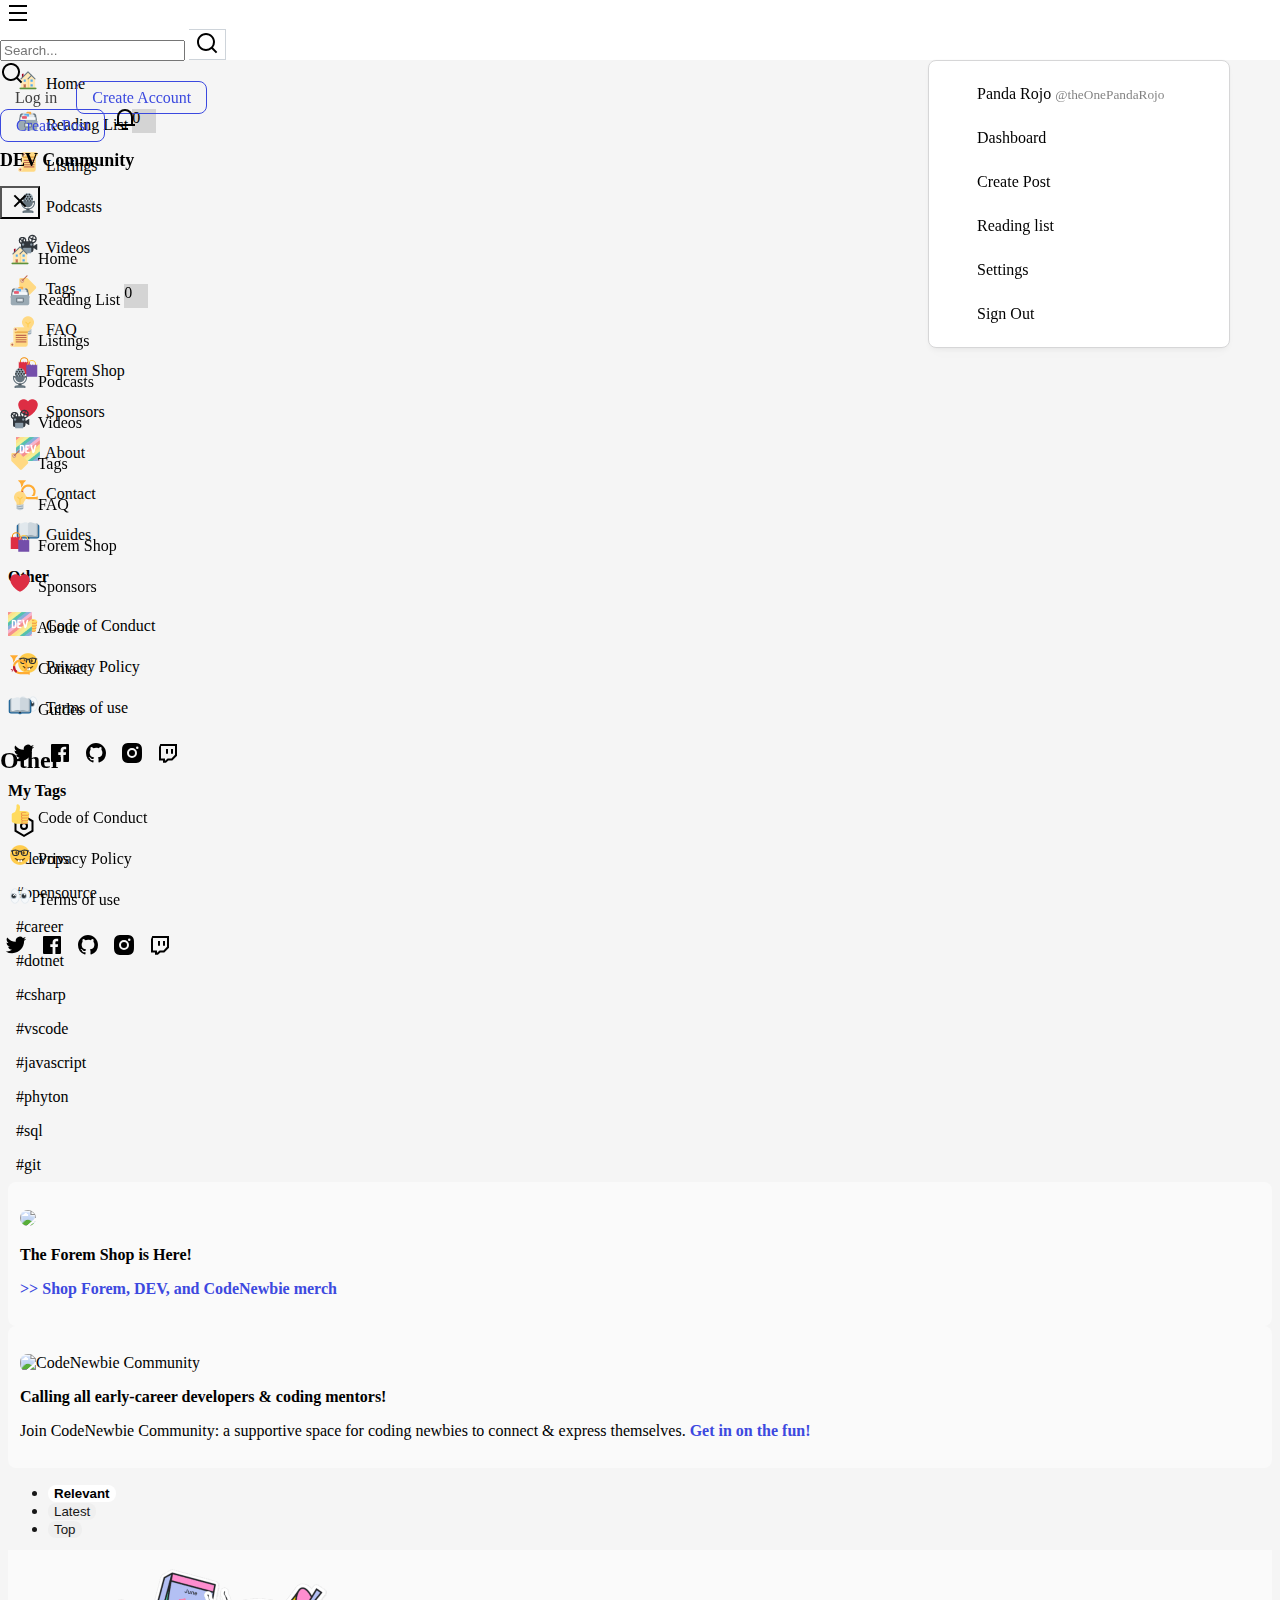
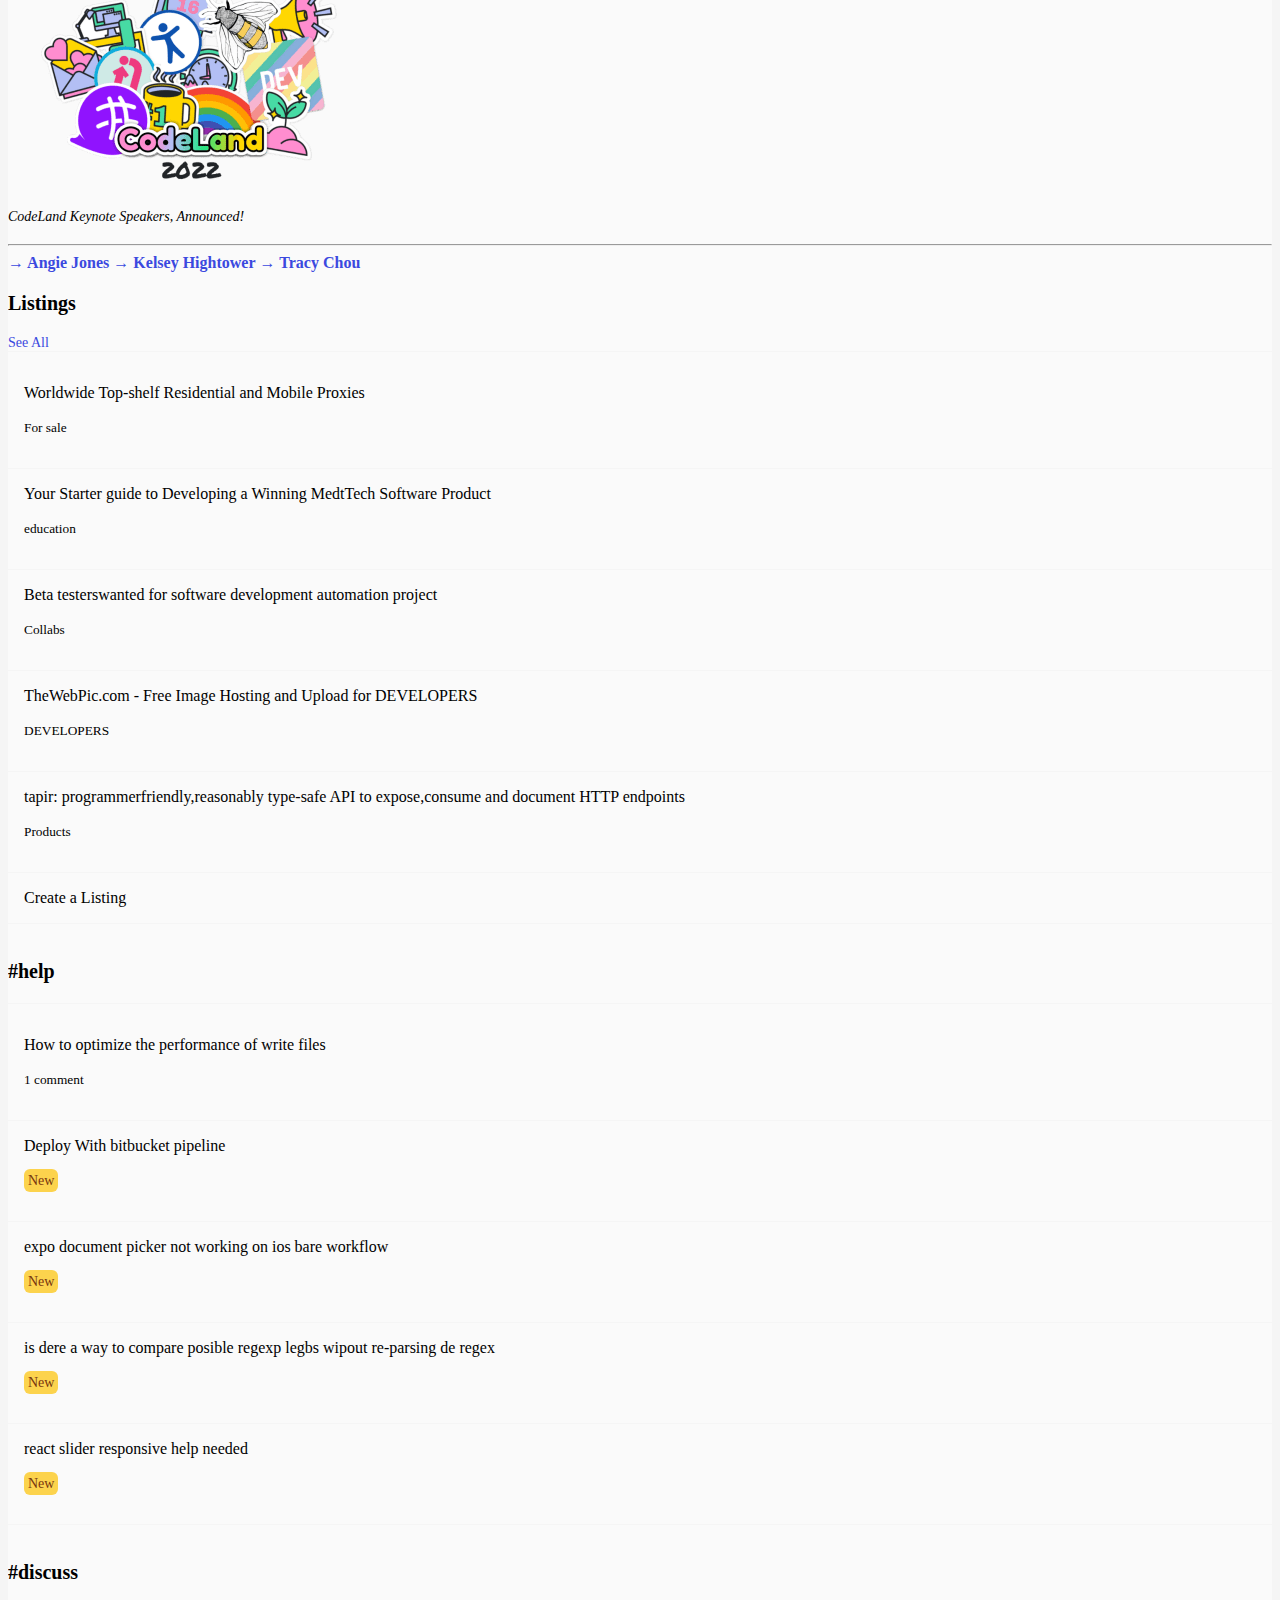
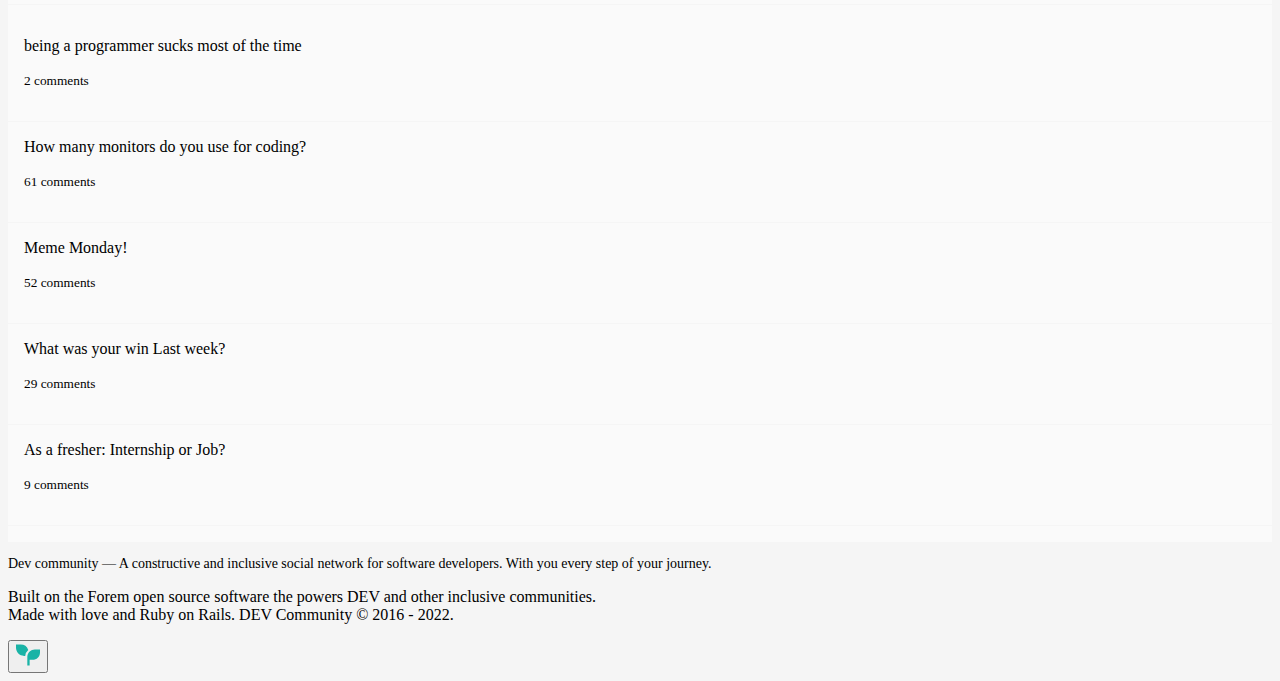
==== commit 90a817ce: "Update front endpoints and token" ====
--- a/index.html
+++ b/index.html
@@ -58,27 +58,35 @@
                             </div>
                         </div>
                     </a>
-
-                    <a href="./new.html" class="d-none d-md-block btn-create-post mr-5">Create Post</a>
-
-                    <a class="tag-link" href="#">
-                        <svg xmlns="http://www.w3.org/2000/svg" width="24" height="24" viewBox="0 0 24 24" role="img"
-                            aria-labelledby="aq9w3ozou4pmtnc15rroryctxmvrbt5k" class="crayons-icon">
-                            <title id="aq9w3ozou4pmtnc15rroryctxmvrbt5k">Notifications</title>
-                            <path d="M20 17h2v2H2v-2h2v-7a8 8 0 1116 0v7zm-2 0v-7a6 6 0 10-12 0v7h12zm-9 4h6v2H9v-2z">
-                            </path>
-                        </svg>
-                    </a>
-                    <a href="#" class="user-menu p-1">
-                        <img class="user-avatar" src="./assets/images/avatars/avatar.png" alt="">
-                    </a>
+                    
+                    <div class="user-login d-flex align-items-center">
+                        <a href="./login.html" class="d-none d-md-block btn-login me-3 ">Log in</a>
+                        <a href="./createAccount.html" class="d-none d-md-block btn-create-post mr-5">Create Account</a>
+                    </div>
+                    
+                    <div class="user-logged d-flex align-items-center">
+                        <a href="./new.html" class="d-none d-md-block btn-create-post me-2">Create Post</a>
+
+                        <a class="tag-link me-2" href="#">
+                            <svg xmlns="http://www.w3.org/2000/svg" width="24" height="24" viewBox="0 0 24 24" role="img"
+                                aria-labelledby="aq9w3ozou4pmtnc15rroryctxmvrbt5k" class="crayons-icon">
+                                <title id="aq9w3ozou4pmtnc15rroryctxmvrbt5k">Notifications</title>
+                                <path d="M20 17h2v2H2v-2h2v-7a8 8 0 1116 0v7zm-2 0v-7a6 6 0 10-12 0v7h12zm-9 4h6v2H9v-2z">
+                                </path>
+                            </svg>
+                        </a>
+                        <a href="#" class="user-menu p-1">
+                            <img class="user-avatar rounded-circle" src="" alt="">
+                        </a>
+                    </div>
+                    
                     <div class="user-menu-popover p-2 d-none">
                         <ul class="ps-0">
                           <li class="border-bottom">
-                            <a href="/sofysha91" id="first-nav-link" class="c-link c-link--default c-link--block lh-tight">
+                            <a href="#" id="first-nav-link" class="c-link c-link--default c-link--block lh-tight">
                               <div>
-                                <span class="d-block">Panda Rojo</span>
-                                <small>@theOnePandaRojo</small>
+                                <span class="d-block" id="user-name-display">Panda Rojo</span>
+                                <small id="user-name-user">@theOnePandaRojo</small>
                               </div>
                             </a>
                           </li>                    
@@ -97,10 +105,10 @@
                           </li>
                       
                           <li class="pt-2">
-                            <a href="/signout_confirm" class="c-link c-link--block" id="last-nav-link">Sign Out</a>
+                            <a href="#" class="c-link c-link--block btn-sign-out" id="last-nav-link">Sign Out</a>
                           </li>
                         </ul>
-                      </div>
+                    </div>
                 </div>
             </div>
             <div class="offcanvas offcanvas-start custom-nav-off d-md-none" tabindex="-1" id="offcanvasNavbar"
@@ -281,7 +289,7 @@
                                     Home
                                 </a>
                             </li>
-                            <li>
+                            <li class="reading-list-link">
                                 <a href="/readingList.html" class="aside-navigation-link d-flex align-items-center">
                                     <span>
                                         <img src="./assets/images/icons/reading_list.png" alt="">
--- a/assets/css/style.css
+++ b/assets/css/style.css
@@ -1069,6 +1069,258 @@
   border: none;
 }
 
+header nav .user .btn-login {
+  border: 0px;
+  color: #404040;
+  font: inherit;
+  padding: 7px 15px;
+  text-align: center;
+  -webkit-text-size-adjust: 100%;
+     -moz-text-size-adjust: 100%;
+      -ms-text-size-adjust: 100%;
+          text-size-adjust: 100%;
+  white-space: nowrap;
+  font-weight: 500;
+}
+
+.block-login {
+  color: #171717;
+  background-color: white;
+  border-color: #1879da;
+  border: 1px solid #ced4da;
+  border-radius: 0.375rem;
+  padding: 3rem;
+  overflow-wrap: anywhere;
+}
+
+.registration_content {
+  text-align: center;
+  margin-bottom: 1.5rem;
+  display: block;
+  -webkit-box-sizing: border-box;
+          box-sizing: border-box;
+}
+
+.registration_content .registration_title {
+  font-size: 1.875rem;
+  line-height: 1.25;
+  font-weight: bold;
+}
+
+.registration_content .registration_description {
+  font-size: 1rem;
+  color: #404040;
+}
+
+.registration_content .registration_description .c-link--branded {
+  color: #3b49df;
+}
+
+.registration_actions {
+  -webkit-box-sizing: border-box;
+          box-sizing: border-box;
+}
+
+.registration_actions .registration_actions_cards {
+  margin-bottom: 1rem;
+  display: -ms-grid;
+  display: grid;
+  width: 100%;
+  grid-gap: 0.5rem;
+}
+
+.registration_actions .registration_actions_cards .flex {
+  display: -webkit-box;
+  display: -ms-flexbox;
+  display: flex;
+}
+
+.registration_actions .registration_actions_cards .flex .whitespace-nowrap {
+  white-space: nowrap;
+}
+
+.registration_actions .registration_actions_cards .flex .grow-1 {
+  -webkit-box-flex: 1;
+      -ms-flex-positive: 1;
+          flex-grow: 1;
+}
+
+.registration_actions .registration_actions_cards .flex .crayons-icon {
+  vertical-align: bottom;
+  color: white;
+}
+
+.registration_actions .registration_actions_cards .flex .crayons-btn--icon-left {
+  padding-left: 0.75rem;
+}
+
+.registration_actions .registration_actions_cards .flex .crayons-btn--icon-left .crayons-icon {
+  margin-right: 0.5rem;
+}
+
+.registration_actions .registration_actions_cards .flex .crayons-btn--brand-apple {
+  background-color: black;
+  color: white;
+  fill: currentColor;
+}
+
+.registration_actions .registration_actions_cards .flex .crayons-btn--brand-forem {
+  background-color: #0a3e4a;
+  color: white;
+  fill: currentColor;
+}
+
+.registration_actions .registration_actions_cards .flex .crayons-btn--brand-github {
+  background-color: #24292e;
+  color: white;
+  fill: currentColor;
+}
+
+.registration_actions .registration_actions_cards .flex .crayons-btn--brand-twitter {
+  background-color: #1da1f2;
+  color: white;
+  fill: currentColor;
+}
+
+.registration_actions .registration_actions_cards .flex .crayons-btn {
+  position: relative;
+  display: inline-block;
+  font-family: inherit;
+  font-size: 1rem;
+  line-height: 1.5rem;
+  font-weight: 500;
+  text-align: center;
+  cursor: pointer;
+  color: white;
+  padding: 0.75rem;
+  border-radius: 0.375rem;
+  border-color: transparent;
+  text-decoration: none;
+}
+
+.registration__actions-email {
+  display: block;
+}
+
+.registration__actions-email .registration_hr {
+  margin-bottom: 1rem;
+  position: relative;
+  text-align: center;
+}
+
+.registration__actions-email .registration_hr .registration__hr-label {
+  position: relative;
+  font-size: 0.875rem;
+  color: #404040;
+  z-index: 1;
+  display: inline-block;
+  max-width: 75%;
+  background-color: white;
+  padding: 0.5rem;
+}
+
+.registration__actions-email .registration_hr ::after {
+  content: "";
+  display: block;
+  position: absolute;
+  top: 50%;
+  width: 100%;
+  border: 1px;
+}
+
+.mb-3 {
+  margin-bottom: 0.75rem;
+}
+
+.crayons-field {
+  margin-top: 0.5rem;
+  display: -webkit-box;
+  display: -ms-flexbox;
+  display: flex;
+  font-size: 1rem;
+  -webkit-box-orient: vertical;
+  -webkit-box-direction: normal;
+      -ms-flex-flow: column;
+          flex-flow: column;
+}
+
+.crayons-field .crayons-field__label {
+  color: #171717;
+  font-weight: 500;
+}
+
+.crayons-field .crayons-textfield {
+  line-height: 1.5;
+  font-family: inherit;
+  font-size: 1rem;
+  padding: 0.5em;
+  border-width: 1px;
+  background-color: white;
+  color: #171717;
+  -webkit-appearance: none;
+     -moz-appearance: none;
+          appearance: none;
+  border: 1px solid #d4d4d4;
+  border-radius: 0.375rem;
+}
+
+.crayons-field--checkbox {
+  -ms-grid-columns: 1.5em 1rf;
+      grid-template-columns: 1.5em 1rf;
+  grid-gap: 0.5rem;
+  border-radius: 0.375rem;
+}
+
+.crayons-field--checkbox .crayons-checkbox {
+  -ms-grid-column-align: center;
+      justify-self: center;
+  margin: 0.1875em;
+  width: 1.125em;
+  height: 1.125em;
+  vertical-align: middle;
+  -ms-flex-negative: 0;
+      flex-shrink: 0;
+  cursor: pointer;
+  border-radius: 0.375rem;
+}
+
+.crayons-field--checkbox .crayons-field__label {
+  padding-right: 0.5rem;
+}
+
+.actions {
+  margin-bottom: 5px;
+  padding-top: 0.75rem;
+}
+
+.actions .crayons-btn {
+  padding: 0.75rem;
+  position: relative;
+  display: inline-block;
+  font-size: 1rem;
+  font-family: inherit;
+  line-height: 1.5rem;
+  font-weight: 500;
+  text-align: center;
+  cursor: pointer;
+  border-radius: 0.375rem;
+  border-color: transparent;
+  color: white;
+  background-color: #3b49df;
+  overflow-wrap: normal;
+}
+
+.pt-6 {
+  text-align: center;
+  padding-top: 1.5rem;
+  color: #3b49df;
+  font-size: 0.875rem;
+}
+
+.login {
+  color: #3b49df;
+}
+
 body {
   background-color: whitesmoke;
 }
